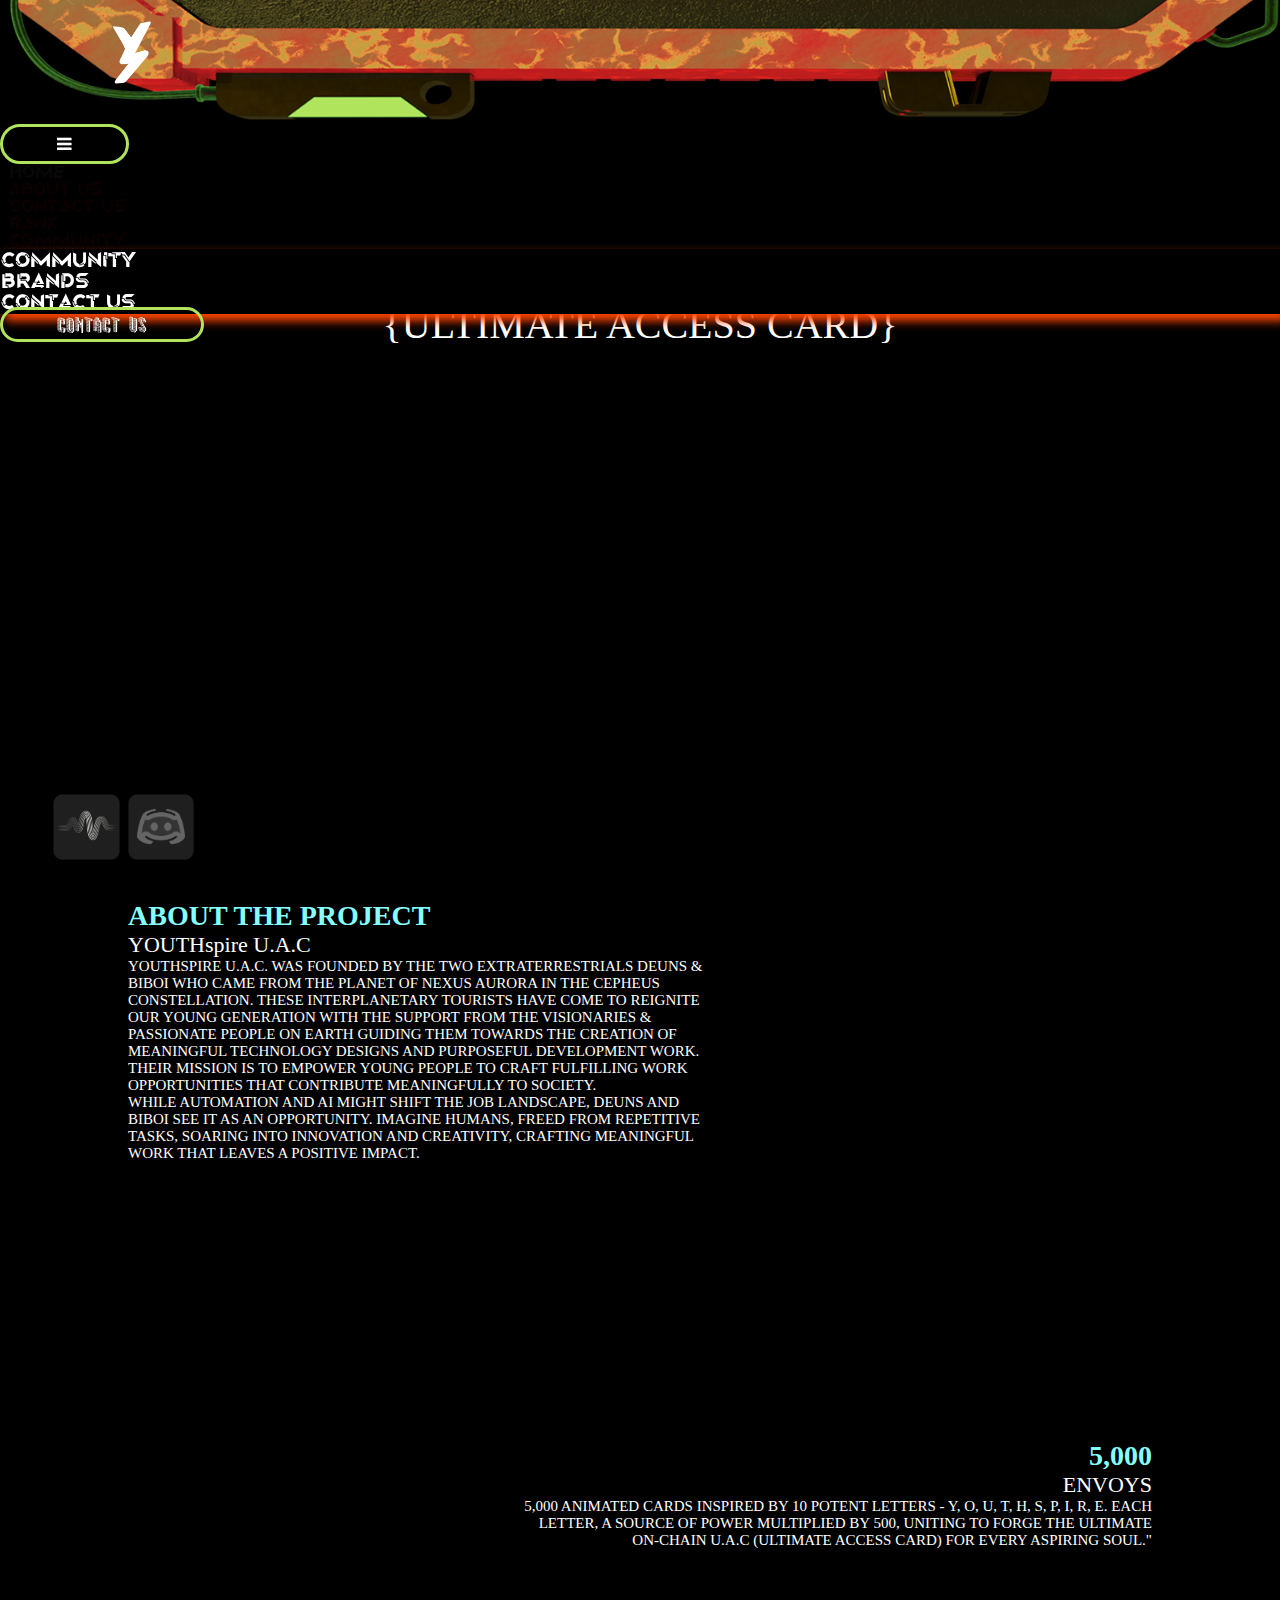
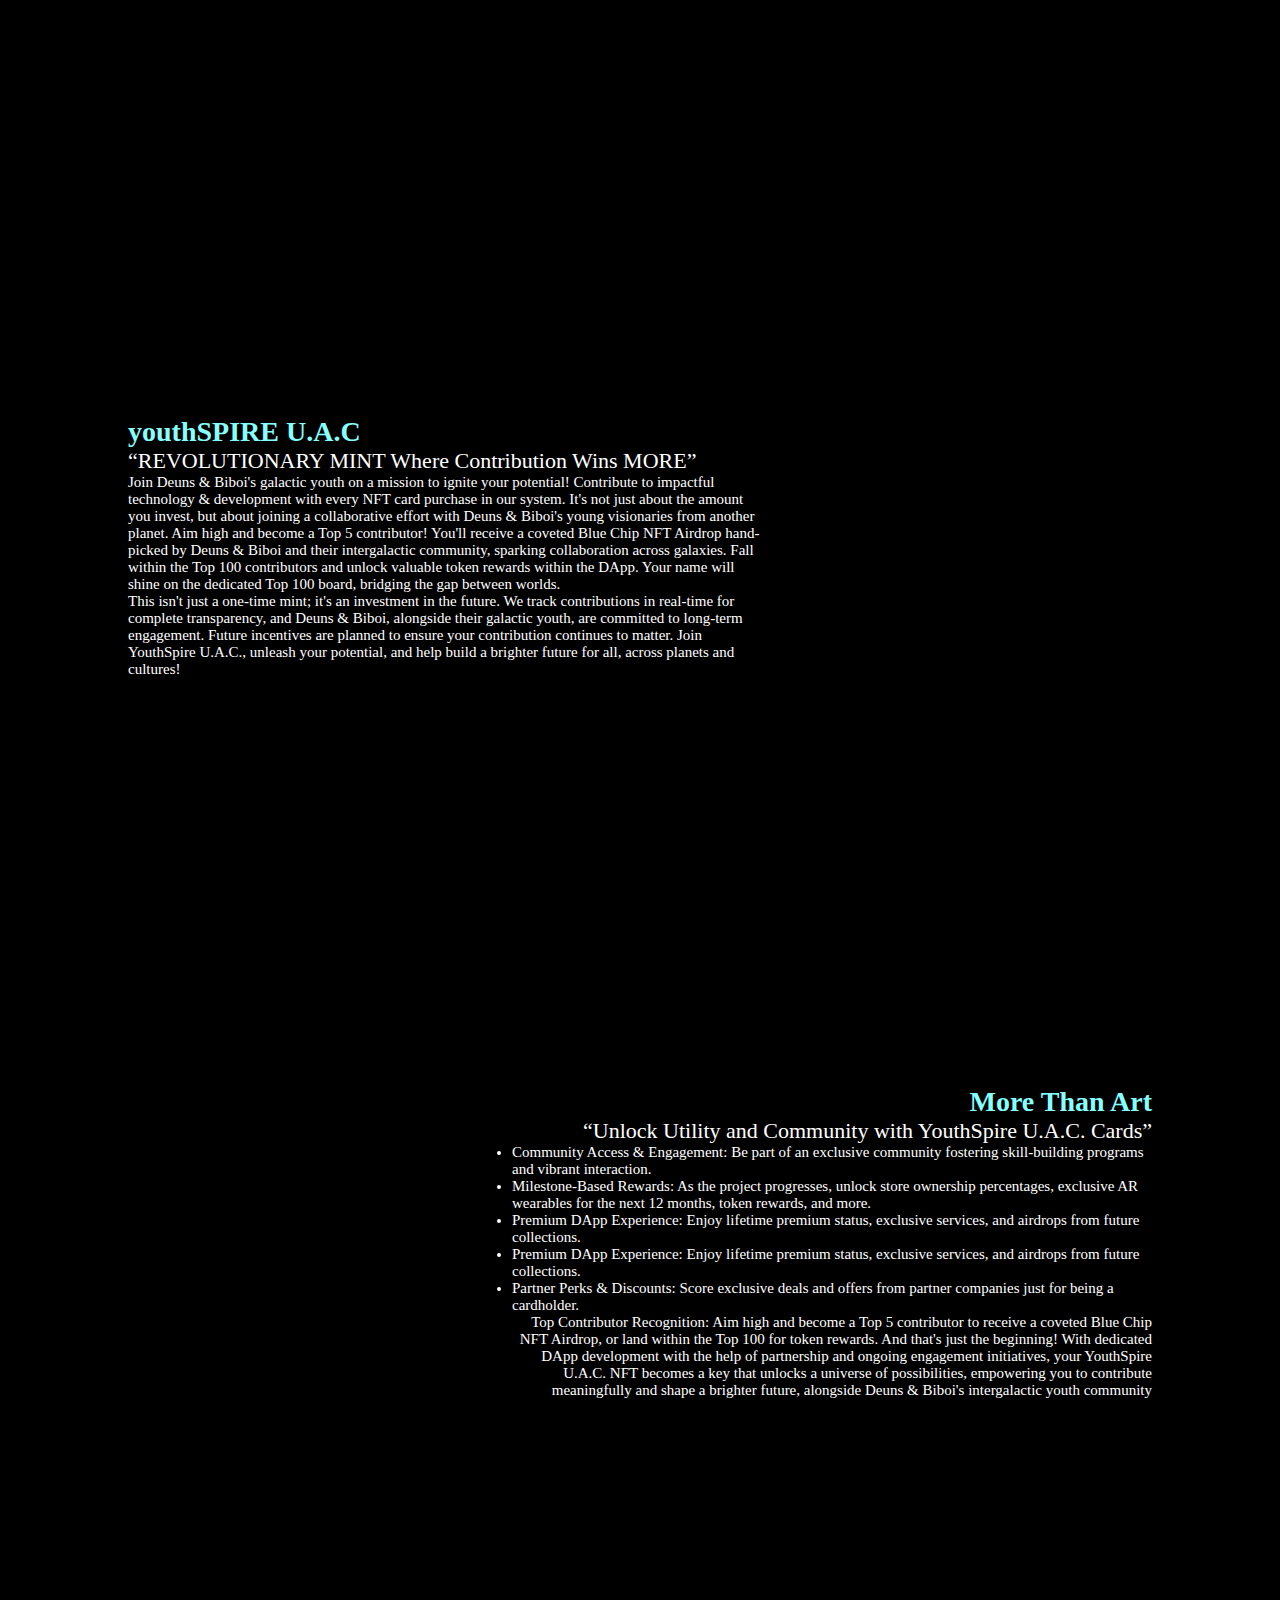
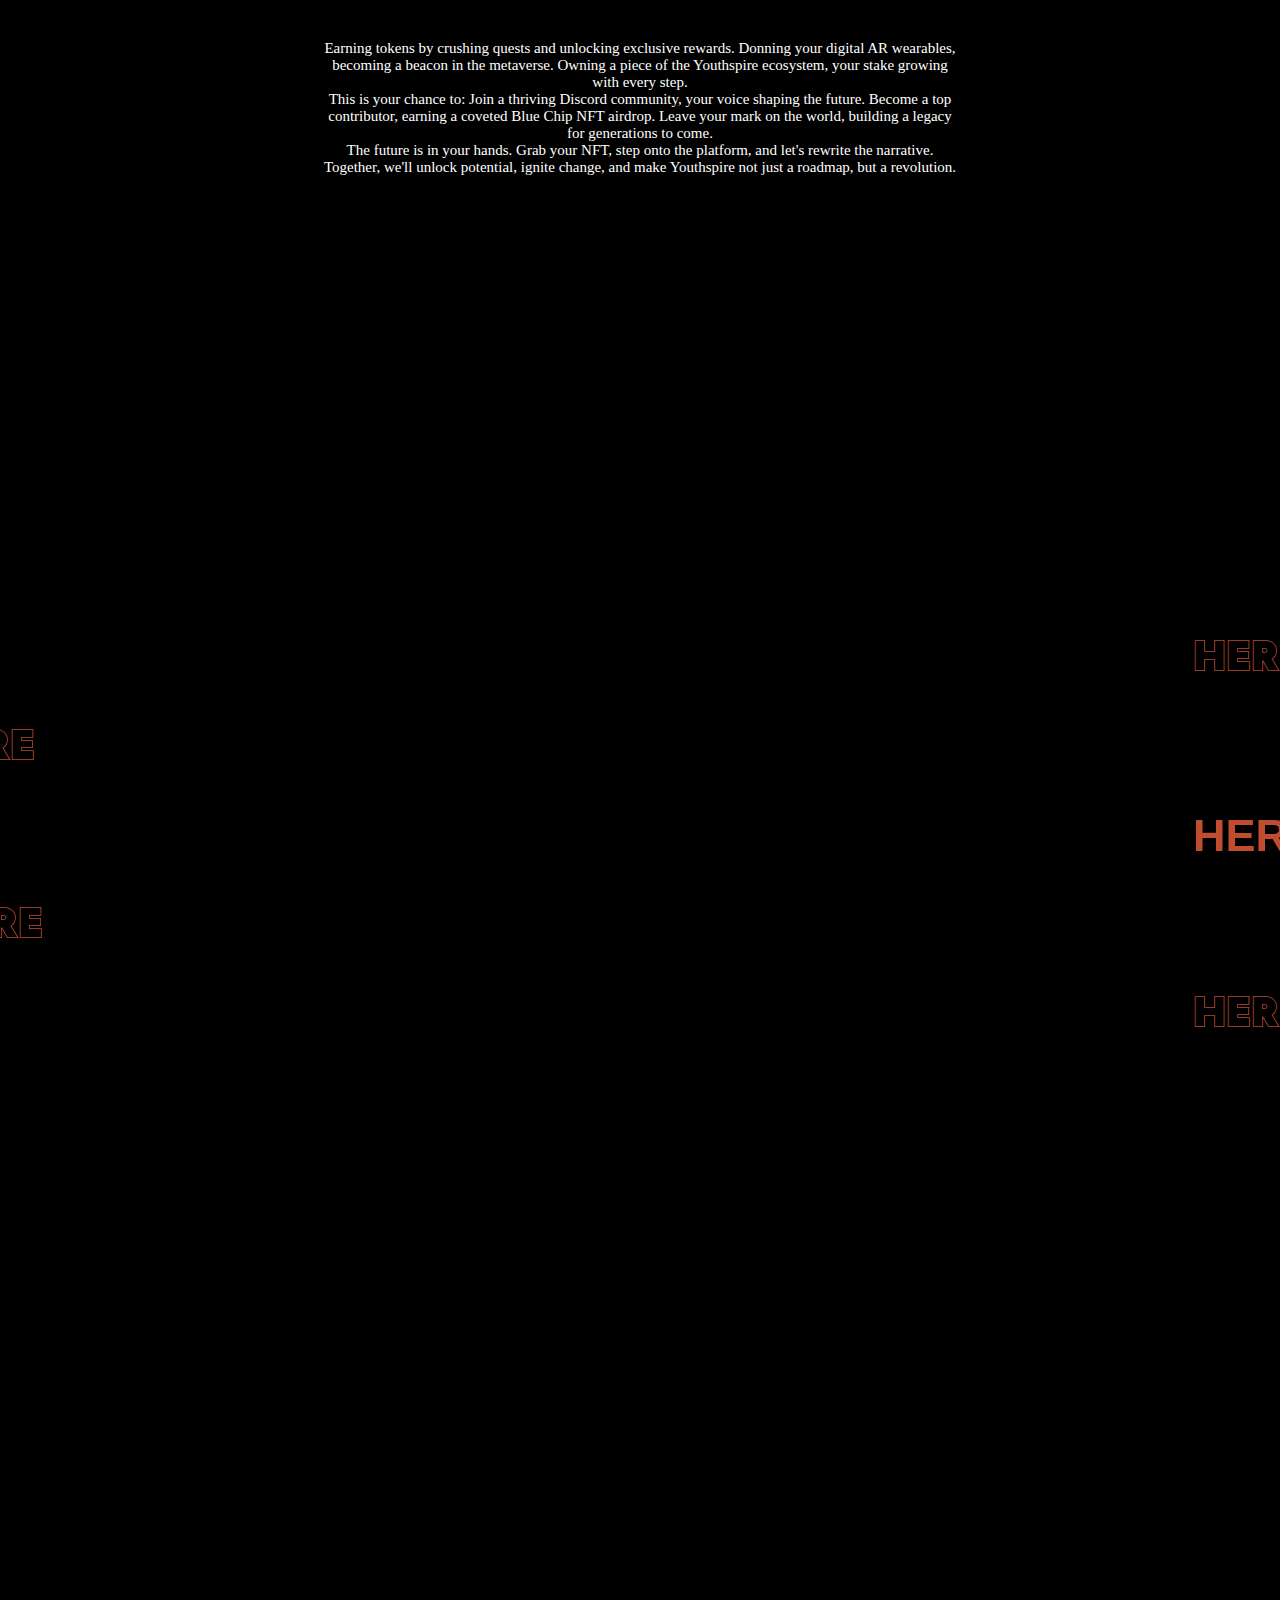
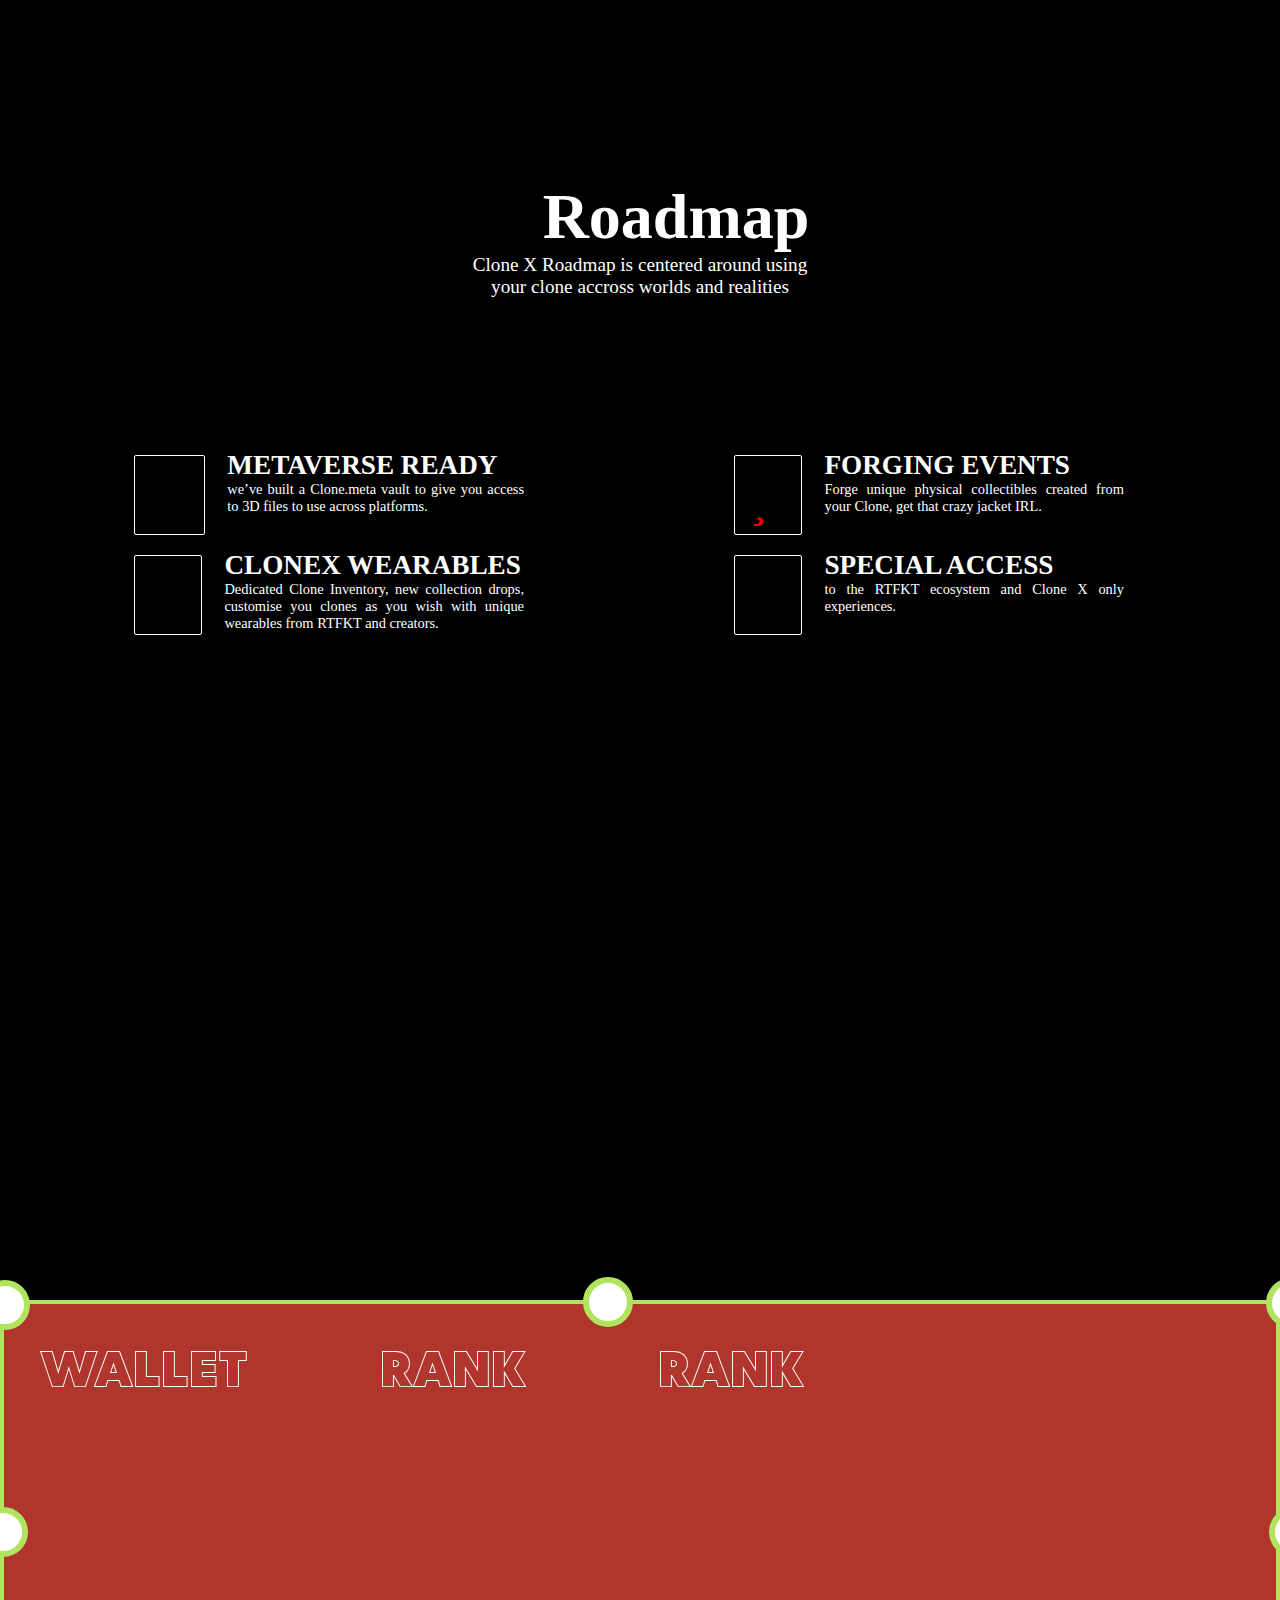
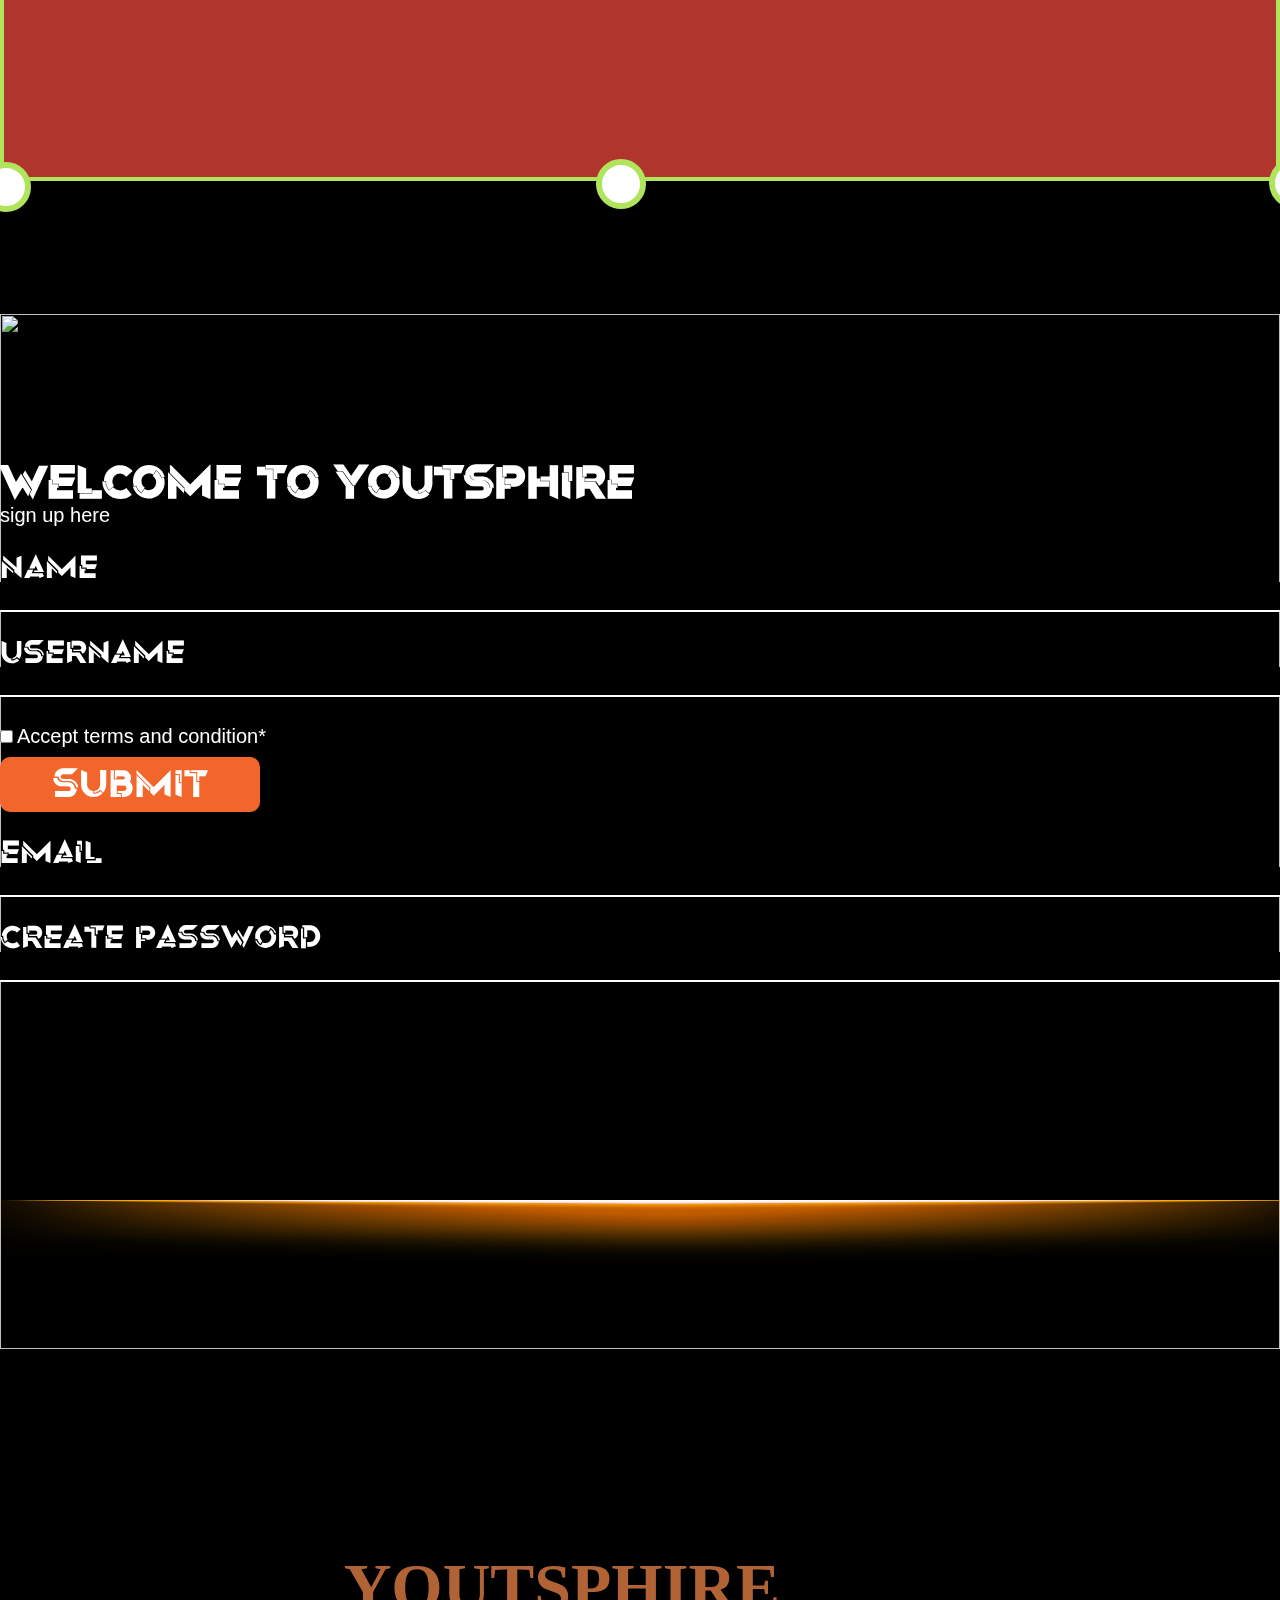
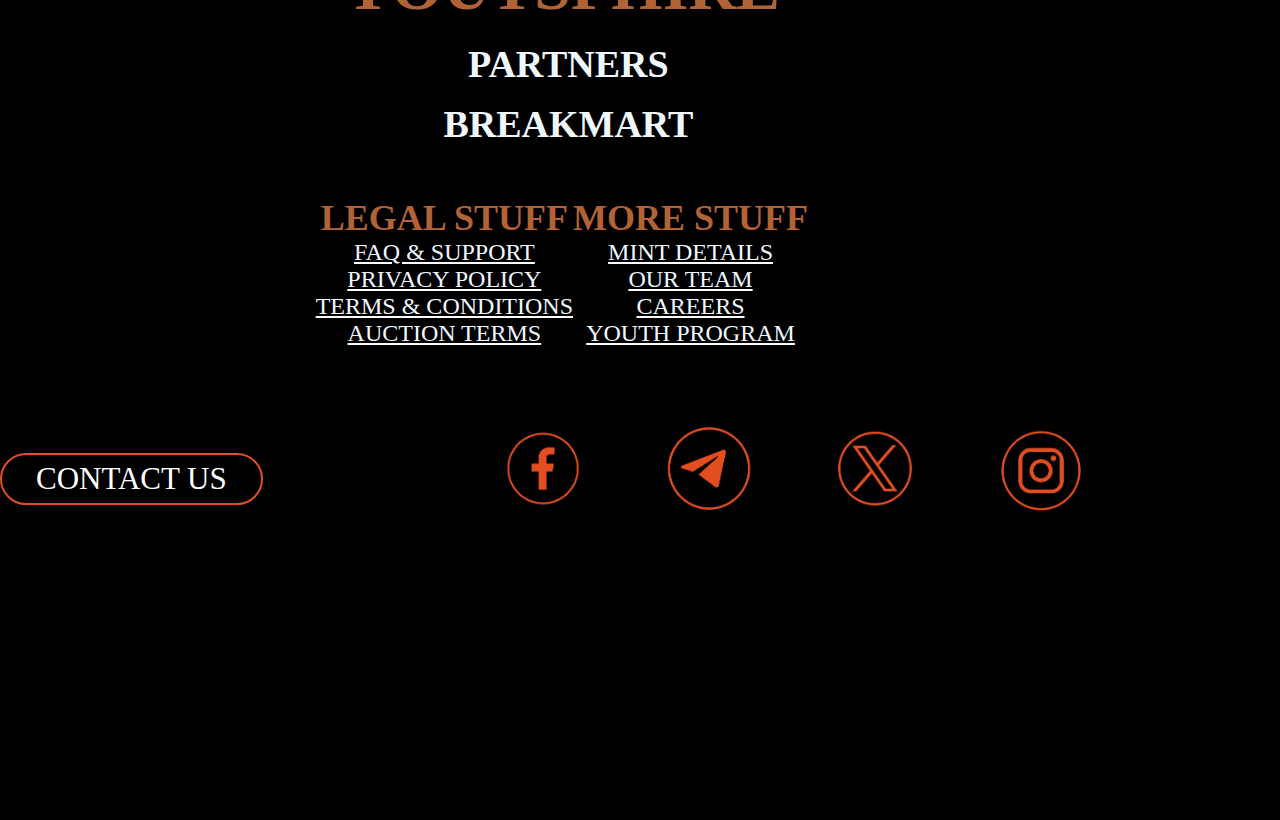
==== frontend/index.html @ 1b3f0ec8 "solve error in js and add img" ====
<!DOCTYPE html>
<html lang="en">
  <head>
    <meta charset="UTF-8" />
    <meta name="viewport" content="width=device-width, initial-scale=1.0" />
    <link href="https://unpkg.com/aos@2.3.1/dist/aos.css" rel="stylesheet" />
    <link
      rel="stylesheet"
      href="https://cdnjs.cloudflare.com/ajax/libs/font-awesome/4.7.0/css/font-awesome.min.css"
    />
    <link
      href="https://cdn.jsdelivr.net/npm/bootstrap@5.1.3/dist/css/bootstrap.min.css"
      rel="stylesheet"
      integrity="sha384-1BmE4kWBq78iYhFldvKuhfTAU6auU8tT94WrHftjDbrCEXSU1oBoqyl2QvZ6jIW3"
      crossorigin="anonymous"
    />
    <link rel="stylesheet" href="css/style.css" />
    <link rel="stylesheet" href="css/responsive.css" />
    <link rel="stylesheet" href="font/Blanka-Regular.otf" />
    <link rel="stylesheet" href="font/blox.ttf" />
    <link
      rel="stylesheet"
      href="https://cdn.jsdelivr.net/npm/locomotive-scroll@3.5.4/dist/locomotive-scroll.css"
    />
    <script src="https://unpkg.com/gsap@3.9.2/dist/gsap.min.js"></script>
    <link rel="shortcut icon" href="images/icon.png" type="image/png" />
    <title>YOUTHSPIRE</title>

    <!-- pawan's edit -->
    <link
      rel="stylesheet"
      href="https://cdnjs.cloudflare.com/ajax/libs/font-awesome/6.5.1/css/all.min.css"
      integrity="sha512-DTOQO9RWCH3ppGqcWaEA1BIZOC6xxalwEsw9c2QQeAIftl+Vegovlnee1c9QX4TctnWMn13TZye+giMm8e2LwA=="
      crossorigin="anonymous"
      referrerpolicy="no-referrer"
    />
  </head>

  <body>
    <div class="mint-now-container">
      <div id="text4">
        <button class="mint-now">MINT NOW</button>
      </div>
    </div>

    <div class="svg-icons">
      <img src="images/a.png" alt="sound" />
      <img  src="images/b.png" alt="discord" />
    </div>

    <header id="header">
      <div class="header-main">
        <img src="images/image-bg.png" alt="" />
      </div>
      <div class="header-main-1" data-aos="fade-up">
        <div class="container-fluid">
          <div class="row">
            <div class="col-xxl-3 col-xl-3 col-md-2 col-sm-6 col-6">
              <div class="logo">
                <a href="#"><img src="images/logo.1.png" alt="" /></a>
              </div>
            </div>
            <div class="col-xxl-9 col-xl-9 col-md-10 col-sm-6 col-6">
              <nav
                class="navbar navbar-expand-lg navbar-dark"
                aria-label="Ninth navbar example"
              >
                <button
                  class="navbar-toggler ravn"
                  type="button"
                  data-bs-toggle="collapse"
                  data-bs-target="#navbarsExample07XL"
                  aria-controls="navbarsExample07XL"
                  aria-expanded="false"
                  aria-label="Toggle navigation"
                >
                  <span class="navbar-toggler-icon"
                    ><i class="fa fa-bars" aria-hidden="true"></i
                  ></span>
                </button>
                <div class="collapse navbar-collapse" id="navbarsExample07XL">
                  <ul class="navbar-nav mb-2 mb-lg-0">
                    <li class="nav-item">
                      <a class="nav-link active" href="#header">HOME</a>
                    </li>
                    <li class="nav-item">
                      <a class="nav-link" style="transition: 1.5s" href="#page4"
                        >ABOUT US</a
                      >
                    </li>
                    <li class="nav-item">
                      <a class="nav-link" style="transition: 3.5s" href="#page8"
                        >CONTACT US</a
                      >
                    </li>
                    <li class="nav-item">
                      <a class="nav-link" href="#page7">RANK</a>
                    </li>
                    <li class="nav-item dropdown">
                      <a
                        class="nav-link dropdown-toggle"
                        href="#"
                        id="dropdown07XL"
                        data-bs-toggle="dropdown"
                        aria-expanded="false"
                        >COMMUNITY</a
                      >
                      <ul class="dropdown-menu" aria-labelledby="dropdown07XL">
                        <li>
                          <a class="dropdown-item" href="#header">COMMUNITY</a>
                        </li>
                        <li><a class="dropdown-item" href="#">BRANDS</a></li>
                        <li>
                          <a class="dropdown-item" href="#">CONTACT US</a>
                        </li>
                      </ul>
                    </li>
                  </ul>
                  <button class="right">CONTACT US</button>
                </div>
              </nav>
            </div>
          </div>
        </div>
      </div>
    </header>
    <div id="main">
      <div id="page">
        <div class="main-heading">
          <img class="Y" src="images/title/6-removebg-preview.png" />
          <img src="images/title/7-removebg-preview.png" />
          <img src="images/title/8-removebg-preview.png" />
          <img src="images/title/9-removebg-preview.png" />
          <img src="images/title/10-removebg-preview.png" />
          <img src="images/title/11-removebg-preview.png" />
          <img src="images/title/12-removebg-preview.png" />
          <img src="images/title/13-removebg-preview.png" />
          <img src="images/title/14-removebg-preview.png" />
          <img src="images/title/15-removebg-preview.png" />
        </div>

        <div class="sub-heading">{ULTIMATE ACCESS CARD}</div>
        <div id="loop">
          <h1>
            <b>CYBER</b>FICTION IS THE <b><i>REAL</i></b> <span>STORY</span> IN
            THE <span><i>METAVERSE.</i></span>
          </h1>
          <h1>
            <b>CYBER</b>FICTION IS THE <b><i>REAL</i></b> <span>STORY</span> IN
            THE <span><i>METAVERSE.</i></span>
          </h1>
          <h1>
            <b>CYBER</b>FICTION IS THE <b><i>REAL</i></b> <span>STORY</span> IN
            THE <span><i>METAVERSE.</i></span>
          </h1>
        </div>

        <canvas id="canvas"></canvas>

        <!-- <div id="page4"> -->

        <!-- </div> -->
      </div>
      <div id="page1">
        <div id="right-text">
          <div class="heading">ABOUT THE PROJECT</div>
          <div class="sub">YOUTHspire U.A.C</div>
          <div class="para">
            YOUTHSPIRE U.A.C. WAS FOUNDED BY THE TWO EXTRATERRESTRIALS DEUNS &
            BIBOI WHO CAME FROM THE PLANET OF NEXUS AURORA IN THE CEPHEUS
            CONSTELLATION. THESE INTERPLANETARY TOURISTS HAVE COME TO REIGNITE
            OUR YOUNG GENERATION WITH THE SUPPORT FROM THE VISIONARIES &
            PASSIONATE PEOPLE ON EARTH GUIDING THEM TOWARDS THE CREATION OF
            MEANINGFUL TECHNOLOGY DESIGNS AND PURPOSEFUL DEVELOPMENT WORK. THEIR
            MISSION IS TO EMPOWER YOUNG PEOPLE TO CRAFT FULFILLING WORK
            OPPORTUNITIES THAT CONTRIBUTE MEANINGFULLY TO SOCIETY.
          </div>
          <div class="para">
            WHILE AUTOMATION AND AI MIGHT SHIFT THE JOB LANDSCAPE, DEUNS AND
            BIBOI SEE IT AS AN OPPORTUNITY. IMAGINE HUMANS, FREED FROM
            REPETITIVE TASKS, SOARING INTO INNOVATION AND CREATIVITY, CRAFTING
            MEANINGFUL WORK THAT LEAVES A POSITIVE IMPACT.
          </div>
        </div>
        <div id="left-text">
          <div class="heading">5,000</div>
          <div class="sub">ENVOYS</div>
          <div class="para">
            5,000 ANIMATED CARDS INSPIRED BY 10 POTENT LETTERS - Y, O, U, T, H,
            S, P, I, R, E. EACH LETTER, A SOURCE OF POWER MULTIPLIED BY 500,
            UNITING TO FORGE THE ULTIMATE ON-CHAIN U.A.C (ULTIMATE ACCESS CARD)
            FOR EVERY ASPIRING SOUL."
          </div>
        </div>
      </div>

      <div id="page2">
        <div id="text1">
          <div class="heading">youthSPIRE U.A.C</div>
          <div class="sub">
            “REVOLUTIONARY MINT Where Contribution Wins MORE”
          </div>
          <div class="para">
            Join Deuns & Biboi's galactic youth on a mission to ignite your
            potential! Contribute to impactful technology & development with
            every NFT card purchase in our system. It's not just about the
            amount you invest, but about joining a collaborative effort with
            Deuns & Biboi's young visionaries from another planet. Aim high and
            become a Top 5 contributor! You'll receive a coveted Blue Chip NFT
            Airdrop hand-picked by Deuns & Biboi and their intergalactic
            community, sparking collaboration across galaxies. Fall within the
            Top 100 contributors and unlock valuable token rewards within the
            DApp. Your name will shine on the dedicated Top 100 board, bridging
            the gap between worlds.
          </div>
          <div class="para">
            This isn't just a one-time mint; it's an investment in the future.
            We track contributions in real-time for complete transparency, and
            Deuns & Biboi, alongside their galactic youth, are committed to
            long-term engagement. Future incentives are planned to ensure your
            contribution continues to matter. Join YouthSpire U.A.C., unleash
            your potential, and help build a brighter future for all, across
            planets and cultures!
          </div>
        </div>
        <div id="text2">
          <div class="heading">More Than Art</div>
          <div class="sub">
            “Unlock Utility and Community with YouthSpire U.A.C. Cards”
          </div>
          <div class="para">
            <ul>
              <li>
                Community Access & Engagement: Be part of an exclusive community
                fostering skill-building programs and vibrant interaction.
              </li>
              <li>
                Milestone-Based Rewards: As the project progresses, unlock store
                ownership percentages, exclusive AR wearables for the next 12
                months, token rewards, and more.
              </li>
              <li>
                Premium DApp Experience: Enjoy lifetime premium status,
                exclusive services, and airdrops from future collections.
              </li>
              <li>
                Premium DApp Experience: Enjoy lifetime premium status,
                exclusive services, and airdrops from future collections.
              </li>
              <li>
                Partner Perks & Discounts: Score exclusive deals and offers from
                partner companies just for being a cardholder.
              </li>
            </ul>
            Top Contributor Recognition: Aim high and become a Top 5 contributor
            to receive a coveted Blue Chip NFT Airdrop, or land within the Top
            100 for token rewards. And that's just the beginning! With dedicated
            DApp development with the help of partnership and ongoing engagement
            initiatives, your YouthSpire U.A.C. NFT becomes a key that unlocks a
            universe of possibilities, empowering you to contribute meaningfully
            and shape a brighter future, alongside Deuns & Biboi's intergalactic
            youth community
          </div>
        </div>
      </div>

      <div id="page3">
        <div id="text3">
          <div class="para">
            Earning tokens by crushing quests and unlocking exclusive rewards.
            Donning your digital AR wearables, becoming a beacon in the
            metaverse. Owning a piece of the Youthspire ecosystem, your stake
            growing with every step.
          </div>
          <div class="para">
            This is your chance to: Join a thriving Discord community, your
            voice shaping the future. Become a top contributor, earning a
            coveted Blue Chip NFT airdrop. Leave your mark on the world,
            building a legacy for generations to come.
          </div>
          <div class="para">
            The future is in your hands. Grab your NFT, step onto the platform,
            and let's rewrite the narrative. Together, we'll unlock potential,
            ignite change, and make Youthspire not just a roadmap, but a
            revolution.
          </div>
        </div>
      </div>

      <!-- <div id="page4">
        
    </div> -->
      <div id="page5">
        <div class="text6">
          <section id="rank">
            <marquee behavior="" direction="left"
              >HERE TO INSPIRE HERE TO INSPIRE HERE TO INSPIRE HERE TO
              INSPIREHERE TO INSPIRE HERE TO INSPIREHERE TO INSPIRE HERE TO
              INSPIRE</marquee
            >
            <marquee behavior="" direction="right"
              >HERE TO INSPIRE HERE TOHERE TO INSPIRE HERE TO INSPIREHERE TO
              INSPIRE HERE TO INSPIRE</marquee
            >
            <marquee behavior="" direction="left" class="new"
              >HERE TO INSPIRE HERE TO INSPIRE HERE TO INSPIRE HERE TO
              INSPIREHERE TO INSPIRE HERE TO INSPIREHERE TO INSPIRE HERE TO
              INSPIRE</marquee
            >
            <marquee behavior="" direction="right"
              >HERE TO INSPIREHERE TO INSPIRE HERE TO INSPIREHERE TO INSPIRE
              HERE TO INSPIRE</marquee
            >
            <marquee behavior="" direction="left"
              >HERE TO INSPIRE HERE TO INSPIRE HERE TO INSPIRE HERE TO
              INSPIREHERE TO INSPIRE HERE TO INSPIREHERE TO INSPIRE HERE TO
              INSPIRE</marquee
            >
          </section>
        </div>
      </div>
      <div id="page4">
        <!-- pawan edit's -->

        <div id="journey">
          <div class="single-element">
            <div class="Roadmap">
              <div class="top-heading">
                <i
                  class="fa-solid fa-slash fa-rotate-270 fa-2xs"
                  style="color: #e60000"
                ></i>
                <h1>Roadmap</h1>
              </div>
              <p>
                Clone X Roadmap is centered around using your clone accross
                worlds and realities
              </p>
            </div>
          </div>
          <div class="multiple-element">
            <div class="first-2">
              <div class="Metaverse">
                <i class="fa-regular fa-globe" style="color: #e20808"></i>
                <div class="title">
                  <h1>METAVERSE READY</h1>

                  <p>
                    we’ve built a Clone.meta vault to give you access to 3D
                    files to use across platforms.
                  </p>
                </div>
              </div>

              <div class="Events">
                <i class="fa-regular fa-star" style="color: #f00000"></i>
                <div class="title">
                  <h1>FORGING EVENTS</h1>
                  <p>
                    Forge unique physical collectibles created from your Clone,
                    get that crazy jacket IRL.
                  </p>
                </div>
              </div>
            </div>

            <div class="last-2">
              <div class="Clone">
                <i class="fa-light fa-shirt" style="color: #ff0000"></i>
                <div class="title">
                  <h1>CLONEX WEARABLES</h1>

                  <p>
                    Dedicated Clone Inventory, new collection drops, customise
                    you clones as you wish with unique wearables from RTFKT and
                    creators.
                  </p>
                </div>
              </div>

              <div class="Access">
                <i class="fa-sharp fa-solid fa-y" style="color: #ff0000"></i>
                <div class="title">
                  <h1>SPECIAL ACCESS</h1>
                  <p>to the RTFKT ecosystem and Clone X only experiences.</p>
                </div>
              </div>
            </div>
          </div>
        </div>
      </div>

      <div id="page6">
        <div class="text7">
          <section id="Community">
            <div class="community-main">
              <div class="container">
                <div class="row">
                  <div class="col-xxl-12">
                    <div class="com-2">
                      <h2>WALLET</h2>
                      <h3>RANK</h3>
                      <h3>RANK</h3>
                    </div>
                    <div class="cir">
                      <div class="cir-1"></div>
                      <div class="cir-1"></div>
                      <div class="cir-1"></div>
                      <div class="cir-1"></div>
                      <div class="cir-1"></div>
                      <div class="cir-1"></div>
                      <div class="cir-1"></div>
                      <div class="cir-1"></div>
                    </div>
                  </div>
                </div>
              </div>
            </div>
            <div class="circle-bg">
              <img src="images/circle.png" alt="" />
              <img src="images/circle.png" alt="" />
            </div>
          </section>
        </div>
      </div>
      <div id="page7">
        <div class="youf">
          <div class="form">
            <div class="form-hills">
              <img src="images/full bg.PNG" alt="" />
            </div>
            <div class="form-main">
              <div class="container">
                <div class="row">
                  <div class="col-xxl-4 col-xl-6">
                    <div class="form-main-text">
                      <h2>WELCOME TO YOUTSPHIRE</h2>
                      <p>sign up here</p>
                    </div>
                  </div>
                  <div class="col-xxl-4 col-xl-6">
                    <div class="form-one">
                      <div class="form-group">
                        <label for="name">NAME</label>
                        <input
                          type="text"
                          class="form-control"
                          aria-label="First name"
                        />
                      </div>
                    </div>
                    <div class="form-one">
                      <div class="form-group">
                        <label for="inputEmail4">USERNAME</label>
                        <input
                          type="USERNAME"
                          class="form-control"
                          id="inputEmail4"
                          placeholder=""
                        />
                      </div>
                    </div>
                    <div class="form-one submit-desktop">
                      <div class="form-group">
                        <input
                          class="form-check-input"
                          type="checkbox"
                          id="FieldsetCheck"
                        />
                        <label
                          class="form-check-label"
                          for="disabledFieldsetCheck"
                        >
                          Accept terms and condition*
                        </label>
                      </div>
                      <button type="submit" class="btn btn-primary">
                        Submit
                      </button>
                    </div>
                  </div>
                  <div class="col-xxl-4 col-xl-6 col-lg-6 col-md-6 col-sm-6">
                    <div class="form-one">
                      <div class="form-group">
                        <label for="inputEmail4">EMAIL</label>
                        <input
                          type="INTEREST"
                          class="form-control"
                          id="inputEmail4"
                          placeholder=""
                        />
                      </div>
                    </div>
                    <div class="form-one">
                      <div class="form-group">
                        <label for="inputEmail4">CREATE PASSWORD</label>
                        <input
                          type="SKILLS"
                          class="form-control"
                          id="PASSWORD"
                          placeholder=""
                        />
                      </div>
                    </div>
                    <div class="form-one tift">
                      <div class="form-group">
                        <input
                          class="form-check-input"
                          type="checkbox"
                          id="FieldsetCheck"
                        />
                        <label
                          class="form-check-label"
                          for="disabledFieldsetCheck"
                        >
                          Accept terms and condition*
                        </label>
                      </div>
                      <button type="submit" class="btn btn-primary btn-phone">
                        Submit
                      </button>
                    </div>
                  </div>
                </div>
              </div>
            </div>
          </div>
        </div>
      </div>
      <div id="page8">
        <div class="footer-light">
          <img src="images/footer-88.png" alt="" />
        </div>
        <footer id="footer">
          <!-- <video id="vidio-background" playsinline autoplay muted loop>
            <source type="video/mp4" src="vidio/video.mp4" />
          </video> -->

          <div class="footer-main">
            <div class="container">
              <div class="footer-mat">
                <h2>YOUTSPHIRE</h2>
                <h3>PARTNERS</h3>
                <h3>BREAKMART</h3>
              </div>
              <div class="row">
                <div class="legal-stuff">
                  <div class="col-xxl-4">
                    <div class="menu">
                      <h2>LEGAL STUFF</h2>
                      <ul>
                        <li><a href="#"> FAQ & SUPPORT</a></li>
                        <li><a href="#">PRIVACY POLICY</a></li>
                        <li><a href="#">TERMS & CONDITIONS</a></li>
                        <li><a href="#">AUCTION TERMS</a></li>
                      </ul>
                    </div>
                  </div>
                  <div class="col-xxl-4">
                    <div class="menu">
                      <h2>MORE STUFF</h2>
                      <ul>
                        <li>MINT DETAILS</li>
                        <li>OUR TEAM</li>
                        <li>CAREERS</li>
                        <li>YOUTH PROGRAM</li>
                      </ul>
                    </div>
                  </div>
                </div>
                <div class="footer_icon-button">
                  <div class="col-xxl-6 col-md-6 col">
                    <div class="footer-button">
                      <button class="tt rever">CONTACT US</button>
                    </div>
                  </div>
                  <div class="col-xxl-6 col-md-6 col">
                    <div class="footer-icon">
                      <ul>
                        <li>
                          <a href="#"><img src="images/22.PNG" alt="" /></a>
                        </li>
                        <li>
                          <a href="#"><img src="images/23.PNG" alt="" /></a>
                        </li>
                        <li>
                          <a href="#"><img src="images/25.PNG" alt="" /></a>
                        </li>
                        <li>
                          <a href="#"><img src="images/24.PNG" alt="" /></a>
                        </li>
                      </ul>
                    </div>
                  </div>
                </div>
              </div>
            </div>
          </div>
        </footer>
      </div>
    </div>
    <!-- js-start/////////// -->
    <script
      src="https://cdn.jsdelivr.net/npm/@popperjs/core@2.10.2/dist/umd/popper.min.js"
      integrity="sha384-7+zCNj/IqJ95wo16oMtfsKbZ9ccEh31eOz1HGyDuCQ6wgnyJNSYdrPa03rtR1zdB"
      crossorigin="anonymous"
    ></script>
    <script
      src="https://cdn.jsdelivr.net/npm/bootstrap@5.1.3/dist/js/bootstrap.min.js"
      integrity="sha384-QJHtvGhmr9XOIpI6YVutG+2QOK9T+ZnN4kzFN1RtK3zEFEIsxhlmWl5/YESvpZ13"
      crossorigin="anonymous"
    ></script>
    <script src="https://unpkg.com/aos@2.3.1/dist/aos.js"></script>
    <!-- js-end////////////////// -->
    <script src="https://cdn.jsdelivr.net/npm/locomotive-scroll@3.5.4/dist/locomotive-scroll.js"></script>
    <script
      src="https://cdnjs.cloudflare.com/ajax/libs/gsap/3.11.5/gsap.min.js"
      integrity="sha512-cOH8ndwGgPo+K7pTvMrqYbmI8u8k6Sho3js0gOqVWTmQMlLIi6TbqGWRTpf1ga8ci9H3iPsvDLr4X7xwhC/+DQ=="
      crossorigin="anonymous"
      referrerpolicy="no-referrer"
    ></script>
    <script
      src="https://cdnjs.cloudflare.com/ajax/libs/gsap/3.11.5/ScrollTrigger.min.js"
      integrity="sha512-AMl4wfwAmDM1lsQvVBBRHYENn1FR8cfOTpt8QVbb/P55mYOdahHD4LmHM1W55pNe3j/3od8ELzPf/8eNkkjISQ=="
      crossorigin="anonymous"
      referrerpolicy="no-referrer"
    ></script>
    <script src="js/slick.js"></script>
    <script src="https://unpkg.com/aos@2.3.1/dist/aos.js"></script>
    <!-- aios////////////////////// -->
    <script>
      AOS.init();
    </script>

    <!-- aios-end///////////// -->
  </body>
</html>
---- frontend/css/style.css ----
@import url("https://fonts.googleapis.com/css2?family=Montserrat:ital,wght@1,100&display=swap");
/* @font-face{
    font-family: blanka;
    src: url(../font/Blanka-Regular.otf);
} */
/* html{
    scroll-behavior: smooth;
} */
@font-face {
  font-family: origin-tech;
  src: url(../font/Origin\ Tech\ Demo\ 400.otf);
}

@font-face {
  font-family: blok;
  src: url(../font/blox.ttf);
}
@font-face {
  font-family: sanchez;
  src: url(../font/Sanchez.ttf);
}
@font-face {
  font-family: sanchezi;
  src: url(../font/Sanchez-Italic.ttf);
}

@font-face {
  font-family: sans-serif;
  src: url(../font/MADEOkineSansPERSONALUSE-BlackOutline.otf);
}

body {
  position: absolute;
  padding: 0;
  margin: 0;
  height: 100vh;
  width: 100vw;
  /* overflow: hidden; */
  background-color: rgb(0, 0, 0);
}

.mint-now-container {
  position: absolute;
  bottom: 0px;
  left: 50%;
  transform: translateX(-50%);
  padding: 20px;
  z-index: 99999;
  opacity: 0;
  transition: opacity 0.5s ease;
}

* {
  padding: 0;
  margin: 0;
  list-style: none;
  box-sizing: border-box;
  text-decoration: none;
  outline: none;
  font-family: gilroy;
}

#header {
  width: 100%;
  display: inline-block;
  margin-top: -78px;
  position: fixed;
  z-index: 1;
}

.header-main {
  width: 100%;
  display: inline-block;
  position: relative;
}

.header-main img {
  width: 100%;
}

.header-main-1 {
  width: 100%;
  top: 73px;
  position: absolute;
  left: 0;
}

.header-main-1 .logo {
  width: auto;
}

/* .logo img {
    width: 191px;
    margin-left: 96px;
    margin-top: 9px;
} */

nav.navbar {
  margin-top: 29px;
}

.navbar-dark .navbar-nav .nav-link {
  color: rgb(12 1 1);
}

.navbar-dark .navbar-nav .active > .nav-link,
.navbar-dark .navbar-nav .nav-link.active,
.navbar-dark .navbar-nav .nav-link.show,
.navbar-dark .navbar-nav .show > .nav-link {
  color: #090707;
}

.navbar-expand-lg .navbar-nav .nav-link {
  font-family: origin-tech;
  font-weight: 500;
  padding: 8px 29px 8px 29px;
  font-size: 24px;
}

#about {
  width: 100%;
  padding: 177px 0;
  display: inline-block;
}

.scroll-bar p {
  overflow-y: scroll;
  font-size: 35px;
  font-family: "Blanka";
  height: 400px;
  line-height: 42px;
  font-weight: 300;
  color: floralwhite;
  font-family: "Montserrat", sans-serif;
}

.about-text h2 {
  font-size: 92px;
  text-align: center;
  text-shadow: 4px 5px #625858;
  color: white;
  font-family: "blanka";
  padding-bottom: 38px;
}

section#rank {
  width: 100%;
  display: inline-block;
  padding: 215px 0px 113px 0;
}

marquee.new {
  color: #c04d30;
  font-size: 89px;
  font-family: sans-serif;
  font-weight: 800;
  line-height: 85px;
}

marquee {
  color: #c04d30;
  font-size: 89px;
  font-family: OkineSans;
  font-weight: 400;
  line-height: 85px;
}

@font-face {
  font-family: OkineSans;
  src: url(../font/made-okine-sans-personal-use.black-outline.otf);
}

.navbar-dark .navbar-toggler-icon {
  background-image: url(..images/logo.png);
}

.dropdown-menu[data-bs-popper] {
  top: 100%;
  left: 35px;
  margin-top: -9px;
}
.dropdown-menu {
  color: #dadee2;
  font-family: origin-tech;
  background-color: #000000;
  box-shadow: 6px 6px 9px 1px orangered;
  border: 1px solid rgb(0 0 0);
}

a.dropdown-item {
  font-family: "origin-tech";
  font-size: 21px;
  color: white;
}

.header-nav {
  width: 100%;
  display: inline-block;
}

#main {
  position: relative;
  overflow: hidden;
}
#page {
  position: relative;
  top: 160px;
  height: 100vh;
  width: 100vw;
  /* z-index: -99; */
}
#page1 {
  position: relative;
  height: 100vh;
  width: 100vw;
  /* z-index: 1; */
}
#page2 {
  position: relative;
  height: 120vh;
  width: 100vw;
  /* z-index: 1; */
}
#page3 {
  position: relative;
  height: 80vh;
  width: 100vw;
  /* z-index: 1; */
}

#page4 {
  position: relative;
  height: 100vh;
  width: 100vw;
}

#page5 {
  position: relative;
  height: 100vh;
  width: 100vw;
}
#page6 {
  position: relative;
  height: 100vh;
  width: 100vw;
}
#page7 {
  position: relative;
  height: 100vh;
  width: 100vw;
}

#page8 {
  position: relative;
  height: 100vh;
  width: 100vw;
}

canvas {
  position: absolute;
  z-index: -10;
  /* max-width: 50vw;
    max-height: 50vh; */
  bottom: 10px;
}

section#Community {
  width: 100%;
  padding: 300px 0 50px 0;
  display: inline-block;
}
.community-main {
  position: relative;
  width: 100%;
  display: inline-block;
  top: 0px;
  left: 0;
}

.com-2 {
  width: 100%;
  display: flex;
  background-color: #fb4c3fb3;
  padding: 36px 0px 375px 0px;
  border: 4px solid #b1e45d;
  overflow-y: scroll;
}

.com-2:after {
  content: "";
  position: absolute;
}

.com-2 h2 {
  padding-left: 36px;
  font-size: 52px;
  color: #ffffff;
  font-family: OkineSans;
  font-weight: 400;
}

.com-2 h3 {
  padding-left: 132px;
  font-size: 52px;
  color: #ffffff;
  font-family: OkineSans;
  font-weight: 400;
}

.cir {
  position: absolute;
  top: 0;
}

.cir-1 {
  background-color: white;
  width: 50px;
  height: 50px;
  border-radius: 50%;
  border: 6px solid #b1e45d;
}

.cir-1:nth-child(1) {
  top: -20px;
  left: -20px;
  position: absolute;
}

.cir-1:nth-child(2) {
  top: 207px;
  left: -22px;
  position: absolute;
}

.cir-1:nth-child(3) {
  top: 462px;
  left: -19px;
  position: absolute;
}
.cir-1:nth-child(4) {
  top: -23px;
  left: 583px;
  position: absolute;
}
.cir-1:nth-child(5) {
  left: 596px;
  position: absolute;
  top: 459px;
}
.cir-1:nth-child(6) {
  top: -22px;
  left: 1266px;
  position: absolute;
}
.cir-1:nth-child(7) {
  top: 207px;
  left: 1269px;
  position: absolute;
}
.cir-1:nth-child(8) {
  top: 458px;
  left: 1269px;
  position: absolute;
}

div.form {
  width: 100%;
  height: 895px;
  /* overflow: hidden; */
}

footer#footer {
  z-index: -1;
  width: 100%;
  display: inline-block;
  padding-top: 200px;
  position: relative;
}

.form-hills img {
  width: 100%;
  height: 1073px;
}
.footer-main {
  width: 100%;
  position: absolute;
  display: inline-block;
  top: 219px;
  left: 0;
}
.footer-mat {
  width: 100%;
  padding-bottom: 35px;
  display: inline-block;
}

.footer-mat h2 {
  font-size: 66px;
  font-family: "blanka";
  color: #b16336;
  padding-bottom: 17px;
}

.footer-mat h3 {
  font-size: 38px;
  color: aliceblue;
  padding-bottom: 16px;
  padding-left: 13px;
  font-family: "blanka";
}

.menu {
  width: 100%;
  display: inline-block;
}

.menu h2 {
  font-size: 36px;
  color: #b16336;
}

.menu ul li a {
  color: aliceblue;
  font-size: 24px;
}

.menu ul li {
  color: aliceblue;
  font-size: 24px;
}

.menu ul {
  padding-left: 0;
}

.circle-bg {
  width: 100%;
  display: inline-block;
  position: relative;
  animation: move 2s infinite;
}

@keyframes move {
  0% {
    top: 0;
    left: 0;
  }

  50% {
    top: 15px;
    left: 0;
  }
  100% {
    top: 0;
    left: 0;
  }
}

.circle-bg img:nth-child(1) {
  top: -162px;
  left: 58px;
  position: absolute;
}
.circle-bg img:nth-child(2) {
  top: -520px;
  right: 66px;
  position: absolute;
}

.footer-icon ul {
  padding-left: 0;
  justify-content: end;
  display: flex;
}

.footer-icon {
  width: 100%;
  padding-top: 75px;
  display: inline-block;
}

.footer-button {
  width: 100%;
  padding-top: 75px;
  display: inline-block;
}

.footer-icon ul li a img {
  width: 166px;
}

button.tt {
  margin-top: 16px;
  font-size: 31px;
  padding: 6px 34px 6px 34px;
  background-color: black;
  color: white;
  border: 2px solid #e24e23;
  font-family: araal;
}

#mint {
  width: 100%;
  display: inline-block;
}

.mint-maain {
  width: 100%;
  display: inline-block;
}

.mint-maain button {
  width: 100px;
  height: 30px;
  background-color: red;
  color: white;
}

button:hover {
  color: white;
  transition: 1.4s;
  background-color: #ff000012;
}

div#page-7 {
  width: 100%;
  display: inline-block;
  padding: 93px 0;
}

.pin-spacer {
  padding: 0 !important;
}

div#text4 {
  width: 100%;
  text-align: center;
  display: inline-block;
  top: 182px;
  left: 43%;
}

button.mint-now {
  margin-right: auto;
  width: 346px;
  border: 2px solid white;
  font-size: 31px;
  height: 62px;
  font-family: auto;
  color: white;
  background-color: black;
  z-index: 100;
  /* margin-top: 190px; */
}

button.mint-now:hover {
  color: white;
  transition: 1.4s;
  background-color: #ff000012;
}

button.tt.rever:hover {
  background-color: #ffbe48a1;
  transition: 1.5s;
  color: white;
}

#loop {
  display: flex;
  position: absolute;
  top: 33%;
  height: 10%;
  width: 100%;
  font-size: 170px;
  white-space: nowrap;
  font-family: gilroy;
  z-index: -100;
  /* color: white; */
  /* z-index: 100; */
}

#loop > h1 {
  font-weight: 400;
  animation-name: anim;
  animation-duration: 15s;
  animation-timing-function: linear;
  animation-iteration-count: infinite;
}
#loop > h1 > span {
  -webkit-text-stroke: 1.2px #f1f6f6;
  color: transparent;
  font-weight: 500;
}

@keyframes anim {
  0% {
    transform: translateX(0%);
  }
  100% {
    transform: translateX(-100%);
  }
}

#page > h3 {
  position: absolute;
  top: 55%;
  font-size: 26px;
  font-family: gilroy;
  font-weight: 400;
  color: #7c7c7c;
  left: 6%;
  z-index: 100;
  max-width: 564px;
}
#page > h4 {
  position: absolute;
  top: 81%;
  left: 16%;
  z-index: 100;
  font-family: gilroy;
  font-weight: 500;
  color: white;
}

.content-page {
  height: 100vh;
  width: 100vw;
}
.heading {
  color: #86ffff;
  font-size: 28px;
  font-weight: 600;
}

.sub {
  color: white;
  font-size: 22px;
}

.para {
  color: white;
  font-family: sanchez;
  font-size: 15px;
}

#page1 > #right-text {
  position: absolute;
  top: 0%;
  width: 45%;
  left: 10%;
}
#page1 > #right-text > h3 {
  font-weight: 400;
  color: #ffffff;
}
#page1 > #right-text > h4 {
  font-weight: 400;
  color: #ffffff;
}
#page1 > #right-text > h5 {
  font-size: 16px;
  font-weight: 400;
  text-align: justify;
  color: #ffffff;
  background: #0000004a;
}

#page1 > #left-text {
  position: absolute;
  width: 50%;
  top: 60%;
  right: 10%;
  text-align: end;
}
#page1 > #left-text > h1 {
  color: #86ffff;
  font-size: 42px;
  line-height: 47px;
}
#page1 > #left-text > h3 {
  color: white;
  font-weight: 400;
  font-size: 22px;
}
#page2 > #text1 {
  position: absolute;
  width: 50%;
  top: 20%;
  left: 10%;
}
#page2 > #text1 > h6 {
  color: white;
  font-weight: 400;
}
#page2 > #text1 > h3 {
  color: white;
  font-weight: 400;
}
#page2 > #text1 > h1 {
  color: #86ffff;
  font-size: 45px;
  line-height: 54px;
}
#page2 > #text2 {
  position: absolute;
  width: 50%;
  top: 82%;
  right: 10%;
  text-align: end;
}

#page2 > #text2 ul > li {
  /* color: #b16336; */
  text-align: left;
  display: list-item;
  list-style-position: outside;
  list-style-type: disc;
}
#page2 > #text2 > p {
  color: #86ffff;
  font-weight: 400;
  font-size: 12px;
  padding-left: 200px;
  line-height: 23px;
}
#page3 > #text3 {
  width: 50%;
  position: absolute;
  top: 50%;
  right: 25%;
  text-align: center;
}
#page3 > #text3 > h3 {
  color: white;
  font-weight: 400;
  font-size: 22px;
}
#page3 > #text3 > h1 {
  font-size: 48px;
  color: #86ffff;
  line-height: 51px;
}

#page1 > #right-text > h1 {
  color: #86ffff;
  line-height: 56px;
  font-size: 50px;
}

.navbar {
  justify-content: end;
}

.ms-auto {
  margin-left: 180px !important;
}

/* form */

.form-hills img {
  position: absolute;
  width: 100%;
  height: 1168px;
  z-index: 1;
}

.form-hills {
  position: relative;
  width: 100%;
  display: inline-block;
  /* z-index: -1; */
}

section#form {
  width: 100%;
  position: relative;
  display: inline-block;
  z-index: 1;
  top: 92px;
}

.form-check-input {
  margin-top: 7px;
}

.form-check-input:focus {
  border-color: #86b7fe;
  outline: 0;
  box-shadow: 0 0 0 0.25rem #f2662c99;
}

/* //////////////////////////////////// */

.form-main {
  width: 100%;
  display: inline-block;
  top: 34px;
  position: absolute;
  padding: 102px 0;
  left: 0px;
  z-index: 100;
}

label {
  font-size: 32px;
  display: inline-block;
  color: white;
  font-family: "origin-tech";
}

.form-control {
  display: block;
  width: 100%;
  padding: 0.375rem 0.75rem;
  background-color: black;
  border-bottom: 2px solid white !important;
  border: none;
  border: 1px 0px 0px 0px solid white;
  appearance: none;
  border-radius: 0px;
}

.form-control:hover {
  background-color: black;
  border-bottom: 2px solid white !important;
  border: 1px solid black;
}

.form-control:focus {
  color: #212529;
  background-color: #000000;
  border-color: #000000;
  outline: 0;
  border-bottom: 2px solid white !important;
  box-shadow: 0 0 0 0.25rem rgba(0, 0, 0, 0.25);
}

.form-group {
  width: 100%;
  display: inline-block;
  padding-top: 26px;
}

label.form-check-label {
  font-size: 20px;
  font-family: sans-serif;
}
.form-check-input:checked {
  background-color: #000000;
  border-color: #ffffff;
}

button.btn.btn-primary {
  border: none;
  line-height: 51px;
  font-size: 40px;
  padding: 2px 52px;
  background-color: #f2662c;
  border-radius: 10px;
  font-family: "origin-tech";
  margin-top: 9px;
}

button.btn.btn-primary:focus {
  border: 0px solid #f2662c;
  box-shadow: 0 0 0 0.25rem #f2662c;
}

/* //////////////////////////// */
#vidio-background {
  position: absolute;
  width: 100%;
  top: 0;
}

.footer-light img {
  width: 100%;
  position: absolute;
  height: 200px;
}

.footer-light {
  width: 100%;
  position: relative;
  z-index: 1;
}

.form-main-text {
  padding-top: 26px;
  width: 100%;
  display: inline-block;
}

.form-main-text h2 {
  font-size: 46px;
  color: white;
  font-family: "origin-tech";
}

.form-main-text p {
  font-size: 20px;
  color: white;
  font-family: Arial, Helvetica, sans-serif;
}
/* /////////////////////////////////// */

/* #footer::after{
    content: "";
    background: url(../images/youth\ back.PNG);
    width: 100%;
    height: 200px;
    position: absolute;
    top: 0;
    left: 0;
} */
/* ///////////////imgpotant */
/* ::-webkit-scrollbar{
    width: 14px;
    border-radius: 10px;
    height: 20px;
    margin: 20px;
    border: 5px solid rgb(0, 0, 0);
}

::-webkit-scrollbar-thumb{
    
    border-radius: 10px;
} */

/* important/////////////////// */

/* .com::-webkit-scrollbar{
    width: 14px;
    border-radius: 10px;
    height: 20px;
    margin: 20px;
   
} */

/* .form-hills:after {
    content: '';
    top: 567px;
    left: -59px;
    background: url(../images/background-hills.png);
    height: 600px;
    width: 100%;
    position: absolute;
} */

.form-one.tift {
  display: none;
}

/* .pin-spacer {
    width: 500px !important;
    height: 800px !important;
} */

/* canvas{
    max-width: 1000px !important;
    width: 1000px !important;
    max-height: 600px !important;
    height: 600px !important;
 }
     */

.footer-main {
  display: flex;
  justify-items: center;
  margin-top: 5rem;
}

#footer {
  margin-top: 9rem;
}

.footer-main .footer-mat {
  display: flex;
  flex-direction: column;
  justify-content: center;
  align-items: center;
}

.footer-main .legal-stuff {
  display: flex;
  text-align: center;
  justify-content: center;
  align-items: center;
}

.legal-stuff ul {
  text-decoration: underline;
  color: white;
}

#page8 {
  margin-bottom: 20rem;
}

.footer_icon-button {
  display: flex;
  flex-direction: row;
  justify-content: center;
  align-items: center;
}

/* pawan's changes */

.header-main img {
  animation: slide-down 2s ease-out;
}

@keyframes slide-down {
  from {
    transform: translateY(-100%);
  }
  to {
    transform: translateY(0);
  }
}

li.nav-item {
  font-size: 21px;
  font-family: origin-tech;

  animation: fade 2s ease;
  animation-delay: 2sec;
  animation-duration: 3s;
  animation-iteration-count: 1;
}

.logo img {
  width: 60px;
  margin-left: 170px;
  margin-top: 15px;
  animation-delay: 2sec;
  animation: fade 2s ease-out;
  animation-duration: 3s;
  animation-iteration-count: 1;
}

button {
  font-size: 30px;
  font-family: blok;
  padding: 2px 29px;
  margin-right: 213px;
  background-color: transparent;
  margin-top: -2px;
  border-radius: 35px;
  color: white;
  border: 4px solid #b1e45d;
  animation-delay: 2sec;
  animation: fade 5s ease-out;
  animation-duration: 5s;
  animation-iteration-count: 1;
}

@keyframes fade {
  from {
    opacity: 0;
  }
  to {
    opacity: 1;
  }
}

.Roadmap h1 {
  font-size: 4rem;
  font-weight: 700;
}

.Roadmap p {
  font-size: 1.2rem;
  font-weight: 400;
  word-wrap: break-word;
}

.top-heading {
  width: 25rem;
  display: flex;
  flex-direction: row;
  row-gap: 0.2rem;
  justify-content: center;
  align-items: center;
}

.top-heading i {
  height: 4.5rem;
  width: 4.5rem;
  font-size: 3rem;
  position: relative;
  left: 1rem;
}

.multiple-element {
  margin-top: 2rem;
  width: 100%;
  display: flex;
  flex-direction: row;
  flex-wrap: wrap;
  justify-content: center;
  height: 500px;
  align-items: center;
}

.multiple-element i {
  border: 1px solid white;
  height: 5rem;
  width: 5rem;
  background-color: black;
  border-radius: 2px;
  padding: 1rem;
  position: relative;
  top: 0.3rem;
}

.first-2 {
  display: flex;
  width: 75rem;
  flex-direction: row;

  justify-content: space-between;
}

.Metaverse {
  display: flex;
  flex-direction: row;
  justify-content: start;
  align-items: start;
  text-align: justify;
  width: 23rem;
}

.Metaverse h1 {
  font-size: 1.7rem;
  font-weight: 900;
}

.Metaverse p {
  font-size: 0.9rem;
  font-weight: 400;
  word-wrap: break-word;
}

.Events {
  display: flex;
  flex-direction: row;
  justify-content: start;
  align-items: start;
  text-align: justify;

  width: 23rem;
}

.Events h1 {
  font-size: 1.7rem;
  font-weight: 900;
}

.Events p {
  font-size: 0.9rem;
  font-weight: 400;
  word-wrap: break-word;
}

.last-2 {
  display: flex;
  width: 75rem;
  flex-direction: row;
  margin-bottom: 5rem;
  justify-content: space-between;
}

.Clone {
  display: flex;
  flex-direction: row;
  justify-content: start;
  align-items: center;
  text-align: justify;

  width: 23rem;
}

.Clone h1 {
  font-size: 1.7rem;
  font-weight: 900;
}

.Clone p {
  font-size: 0.9rem;
  font-weight: 400;
  word-wrap: break-word;
}

.Access {
  display: flex;
  flex-direction: row;
  justify-content: start;
  align-items: start;
  text-align: justify;

  width: 23rem;
}

.Access h1 {
  font-size: 1.7rem;
  font-weight: 900;
}

.Access p {
  font-size: 0.9rem;
  font-weight: 400;
  word-wrap: break-word;
}

.title {
  width: 25rem;
  display: flex;
  flex-direction: column;
  justify-content: start;
  align-items: start;
  height: 5rem;
}

.multiple-element i {
  height: 5rem;
  width: 5rem;
  font-size: 3rem;
  position: relative;
  right: 1.4rem;
}

/* Animation for typing effect */
@keyframes typing {
  from {
    width: 0;
  }
  to {
    width: 100%;
  }
}

/* Apply the typing animation to the text inside the container */
.typing-text {
  display: inline-block;
  overflow: hidden;
  white-space: pre-wrap; /* Allow text to wrap */
  animation: typing 6s steps(30, end);
}

/* Pawan */

.header-main img {
  animation: slide-down 2s ease-out;
}

@keyframes slide-down {
  from {
    transform: translateY(-100%);
  }
  to {
    transform: translateY(0);
  }
}

li.nav-item {
  font-size: 21px;
  font-family: origin-tech;

  animation: fade 2s ease;
  animation-delay: 2sec;
  animation-duration: 3s;
  animation-iteration-count: 1;
}

.logo img {
  width: 60px;
  margin-left: 170px;
  margin-top: 15px;
  animation-delay: 2sec;
  animation: fade 2s ease-out;
  animation-duration: 3s;
  animation-iteration-count: 1;
}

button {
  font-size: 30px;
  font-family: blok;
  padding: 2px 29px;
  margin-right: 213px;
  background-color: transparent;
  margin-top: -2px;
  border-radius: 35px;
  color: white;
  border: 4px solid #b1e45d;
  animation-delay: 2sec;
  animation: fade 5s ease-out;
  animation-duration: 5s;
  animation-iteration-count: 1;
}

@keyframes fade {
  from {
    opacity: 0;
  }
  to {
    opacity: 1;
  }
}

.svg-icons {
  height: 0px;
}

.svg-icons img {
  height: 4.4rem;
  width: 4.4rem;
  color: rgb(3, 3, 3);
  /* background-color: rgb(99, 99, 99); */
  position: relative;
  top: 88vh;
  left: 4vw;
  /* padding: .6rem .5rem .4rem .5rem; */
  z-index: 1;
  cursor: pointer;
}

.svg-icons img:hover {
  height: 5rem;
  width: 5rem;
}

/* .svg-icons .discord {
    color: #000;
  background: linear-gradient(135deg, transparent, 10px, rgb(255, 255, 255) 0) top left;
} */

#journey {
  margin-top: 25rem;
  display: flex;
  flex-direction: column;
  color: white;
  justify-content: center;
  align-items: center;
}

.Roadmap {
  display: flex;
  flex-direction: column;
  width: 21rem;
  align-items: center;
  text-align: center;
  margin-top: 5rem;
}

.Roadmap h1 {
  font-size: 4rem;
  font-weight: 700;
}

.Roadmap p {
  font-size: 1.2rem;
  font-weight: 400;
  word-wrap: break-word;
}

.top-heading {
  width: 25rem;
  display: flex;
  flex-direction: row;
  row-gap: 0.2rem;
  justify-content: center;
  align-items: center;
}

.top-heading i {
  height: 4.5rem;
  width: 4.5rem;
  font-size: 3rem;
  position: relative;
  left: 1rem;
}

.multiple-element {
  margin-top: 2rem;
  width: 100%;
  display: flex;
  flex-direction: row;
  flex-wrap: wrap;
  justify-content: center;
  height: 500px;
  align-items: center;
}

.multiple-element i {
  border: 1px solid white;
  height: 5rem;
  width: 5rem;
  background-color: black;
  border-radius: 2px;
  padding: 1rem;
  position: relative;
  top: 0.3rem;
}

.first-2 {
  display: flex;
  width: 75rem;
  flex-direction: row;

  justify-content: space-evenly;
}

.Metaverse {
  display: flex;
  flex-direction: row;
  justify-content: start;
  align-items: start;
  text-align: justify;
  width: 23rem;
}

.Metaverse h1 {
  font-size: 1.7rem;
  font-weight: 900;
}

.Metaverse p {
  font-size: 0.9rem;
  font-weight: 400;
  word-wrap: break-word;
}

.Events {
  display: flex;
  flex-direction: row;
  justify-content: start;
  align-items: start;
  text-align: justify;

  width: 23rem;
}

.Events h1 {
  font-size: 1.7rem;
  font-weight: 900;
}

.Events p {
  font-size: 0.9rem;
  font-weight: 400;
  word-wrap: break-word;
}

.last-2 {
  display: flex;
  width: 75rem;
  flex-direction: row;
  margin-bottom: 5rem;
  justify-content: space-evenly;
}

.Clone {
  display: flex;
  flex-direction: row;
  justify-content: start;
  align-items: center;
  text-align: justify;

  width: 23rem;
}

.Clone h1 {
  font-size: 1.7rem;
  font-weight: 900;
}

.Clone p {
  font-size: 0.9rem;
  font-weight: 400;
  word-wrap: break-word;
}

.Access {
  display: flex;
  flex-direction: row;
  justify-content: start;
  align-items: start;
  text-align: justify;

  width: 23rem;
}

.Access h1 {
  font-size: 1.7rem;
  font-weight: 900;
}

.Access p {
  font-size: 0.9rem;
  font-weight: 400;
  word-wrap: break-word;
}

.title {
  width: 25rem;

  display: flex;
  flex-direction: column;
  justify-content: start;
  align-items: start;
  height: 5rem;
}

.multiple-element i {
  height: 5rem;
  width: 5rem;
  font-size: 3rem;
  position: relative;
  right: 1.4rem;
}

.main-heading {
  display: flex;
  margin-bottom: -8rem;
  justify-content: center;
}

.main-heading img {
  /* height: 26rem; */
  width: 16%;
  /* margin-top: -6rem; */
  aspect-ratio: 1/1;
  opacity: 0;
}

.main-heading img:nth-child(1) {
  z-index: 10;
  animation: slideIn 0.7s ease-in-out forwards;
  animation-delay: 1.4s;
}

.main-heading img:nth-child(2) {
  z-index: 9;
  margin-left: -10rem;
  animation: slideIn 0.7s ease-in forwards 1s;
  animation-delay: 1.6s;
}

.main-heading img:nth-child(3) {
  z-index: 8;
  margin-left: -10rem;
  animation: slideIn 0.7s ease-in forwards 1s;
  animation-delay: 1.8s;
}

.main-heading img:nth-child(4) {
  z-index: 7;
  margin-left: -11rem;
  animation: slideIn 0.7s ease-in forwards 1s;
  animation-delay: 2s;
}

.main-heading img:nth-child(5) {
  z-index: 6;
  margin-left: -11rem;
  animation: slideIn 0.7s ease-in forwards 1s;
  animation-delay: 2.2s;
}

.main-heading img:nth-child(6) {
  z-index: 5;
  margin-left: -11rem;
  animation: slideIn 0.7s ease-in forwards 1s;
  animation-delay: 2.4s;
}

.main-heading img:nth-child(7) {
  z-index: 4;
  margin-left: -11rem;
  animation: slideIn 0.7s ease-in forwards 1s;
  animation-delay: 2.6s;
}

.main-heading img:nth-child(8) {
  z-index: 3;
  margin-left: -11rem;
  animation: slideIn 0.7s ease-in forwards 1s;
  animation-delay: 2.8s;
}

.main-heading img:nth-child(9) {
  z-index: 2;
  margin-left: -11rem;
  animation: slideIn 0.7s ease-in forwards 1s;
  animation-delay: 3s;
}

.main-heading img:nth-child(10) {
  z-index: 1;
  margin-left: -11rem;
  animation: slideIn 0.7s ease-in forwards 1s;
  animation-delay: 3.2s;
}

@keyframes slideIn {
  0% {
    transform: translateY(-100%);
    transform: rotateX(90def);
    opacity: 0;
  }

  35% {
    opacity: 0;
  }
  50% {
    transform: rotateX(270deg);
  }

  60% {
    transform: translateY(15%);
    transform: rotateX(0deg);
    opacity: 0.5;
  }
  70% {
    transform: rotateX(270deg);
  }
  80% {
    transform: translateY(-10%);
    transform: rotateX(360deg);
    opacity: 0.6;
  }

  90% {
    transform: translateY(3%);
    transform: rotateX(720deg);
    opacity: 0.8;
  }
  100% {
    transform: translateY(0%);
    transform: rotateX(0deg);
    opacity: 1;
  }
}

.sub-heading {
  display: flex;
  height: 10em;
  font-size: 2.5rem;
  margin-top: 4rem;
  color: white;
  justify-content: center;
  animation: fadeInOut 30s ease-in-out;
}
@keyframes fadeInOut {
  0% {
    opacity: 0;
  }
  10% {
    opacity: 0;
  }

  30% {
    opacity: 1;
  }
}
---- frontend/css/responsive.css ----
@media only screen and (max-width: 1800px) {
    #header {
        margin-top: -56px;
    }

    .logo img {
        width: 57px;
        margin-left: 162px;
        margin-top: 10px;
    }

    nav.navbar {
        margin-top: 21px;
    }


    .navbar-expand-lg .navbar-nav .nav-link {
        font-size: 22px;
    }

    .navbar-expand-lg .navbar-nav .nav-link {
        padding: 8px 22px 8px 22px;
        font-size: 24px;
    }

    button {
        font-size: 26px;
}
}


@media only screen and (max-width: 1740px) {
#header {
    margin-top: -58px;
}

.logo img {
    width: 54px;
    margin-left: 157px;
    margin-top: 9px;
}

.ms-auto {
    margin-left: 131px !important;
}

nav.navbar {
    margin-top: 18px;
}

.form-hills img {
    height: 1035px;
}
.footer-main {
    top: 157px;
}

.circle-bg img:nth-child(1) {
    top: -180px;
    left: 10px;
}

.circle-bg img:nth-child(2) {
    top: -514px;
    right: 13px;
}


}

@media only screen and (max-width: 1680px) {
nav.navbar {
    margin-top: 13px;
}

.navbar-expand-lg .navbar-nav .nav-link {
    padding: 8px 18px 8px 18px;
}

.logo img {
    width: 54px;
    margin-left: 153px;
    margin-top: 3px;
}

#header {
    margin-top: -63px;
}
}

@media only screen and (max-width: 1640px) {
.ms-auto {
    margin-left: 108px !important;
}

.navbar-expand-lg .navbar-nav .nav-link {
    padding: 8px 16px 8px 16px;
}

.logo img {
    width: 50px;
    margin-left: 141px;
}

.circle-bg img:nth-child(1) {
    top: -160px;
    left: 16px;
    width: 121px;
}

.circle-bg img:nth-child(2) {
    top: -514px;
    width: 125px;
    right: 13px;
}

.navbar-expand-lg .navbar-nav .nav-link {
    font-size: 23px;
}
}



@media only screen and (max-width: 1580px) {
nav.navbar {
    margin-top: 7px;
}

.ms-auto {
    margin-left: 100px !important;
}

.navbar-expand-lg .navbar-nav .nav-link {
    padding: 8px 15px 8px 15px;
}

.logo img {
    width: 50px;
    margin-left: 141px;
    margin-top: -1px;
}

.circle-bg img:nth-child(1) {
    top: -130px;
    left: 16px;
    width: 97px;
}

.circle-bg img:nth-child(2) {
    top: -514px;
    width: 97px;
    right: 13px;
}

}

@media only screen and (max-width: 1550px) {
.navbar-expand-lg .navbar-nav .nav-link {
    font-size: 23px;
}

button {
    border: 3px solid #b1e45d;
}

.logo img {
    width: 50px;
    margin-left: 131px;
    margin-top: -2px;
}

#header {
    margin-top: -59px;
}

nav.navbar {
    margin-top: 6px;
}

.scroll-bar p {
    font-size: 32px;
    line-height: 45px;
}

.about-text h2 {
    font-size: 85px;
    padding-bottom: 24px;
}

.circle-bg{
    display: none;
}
}


@media only screen and (max-width: 1540px) {
    .logo img {
        width: 50px;
        margin-left: 129px;
        margin-top: -3px;
    }

    nav.navbar {
        margin-top: 6px;
    }

    .navbar-expand-lg .navbar-nav .nav-link {
        font-size: 21px;
    }
}

@media only screen and (max-width: 1565px) {
    .ms-auto {
        margin-left: 130px !important;
    }

    #header {
        margin-top: -47px;
    }

    
}

@media only screen and (max-width: 1540px) {
    nav.navbar {
        margin-top: 5px;
    }
}

@media only screen and (max-width: 1480px) {
    .navbar-expand-lg .navbar-nav .nav-link {
        padding: 8px 14px 8px 14px;
        font-size: 20px;
    }

    .ms-auto {
        margin-left: 162px !important;
    }

    nav.navbar {
        margin-top: 2px;
    }

    .logo img {
        width: 50px;
        margin-left: 125px;
        margin-top: -8px;
    }
}
@media only screen and (max-width: 1439px) {

    .scroll-bar p {
        font-size: 27px;
        line-height: 35px;
        font-weight: 600;
    }
    .logo img {
        width: 143px;
        margin-top: -9px;
    }
   #header {
        margin-top: -43px;
    }
    .circle-bg {
        display: none;
    }
    .header-main-1 {
        top: 31px;
    }

    .logo img {
        width: 49px;
        margin-left: 125px;
        margin-top: 31px;
    }

    .navbar-expand-lg .navbar-nav .nav-link {
        padding: 9px 13px;
    }

    .navbar-expand-lg .navbar-nav .nav-link {
        font-size: 20px;
    }

    li.nav-item {
        font-size: 16px;
    }

    nav.navbar {
        margin-top: 40px;
    }
    button {
        font-size: 21px;
        padding: 3px 41px;
        margin-right: 162px;
        margin-top: -4px;
    }
    .about-text p {
        font-size: 29px;
    }

    .about-text h2 {
        font-size: 84px;
    }

    .ms-auto {
        margin-left: 118px !important;
    }
   
    }

    @media only screen and (max-width: 1399px) {
        .navbar-collapse {
            justify-content: center;
            align-items: center;
        }
    }

    @media only screen and (max-width: 1385px) {
        .ms-auto {
            margin-left: 120px !important;
        }

        nav.navbar {
            margin-top: 40px;
        }

        .navbar-expand-lg .navbar-nav .nav-link {
            padding: 3px 13px;
        }
    }
    @media only screen and (max-width: 1381px) {
        button {
            font-size: 17px;
            padding: 6px 54px;
            margin-right: 197px;
            margin-top: -7px;
        }
    }

    @media only screen and (max-width: 1380px) {
        .navbar-expand-lg .navbar-nav .nav-link {
            font-size: 18px;
        }
    
    }

    @media only screen and (max-width: 1349px) {
        .logo img {
            width: 45px;
            margin-left: 108px;
            margin-top: 30px;
        }

        .ms-auto {
            margin-left: 108px !important;
        }
    }
    @media only screen and (max-width: 1327px) {
        .navbar-expand-lg .navbar-nav .nav-link {
            padding: 3px 10px;
        }
    }

    @media only screen and (max-width: 1287px) {
        .navbar-expand-lg .navbar-nav .nav-link {
            padding: 3px 9px;
        }
    }

    @media only screen and (max-width: 1274px) {
        button {
            padding: 5px 46px;
            margin-top: -7px;
        }
    }

    @media only screen and (max-width: 1253px) {
        nav.navbar {
            margin-top: 36px;
        }

        .navbar-expand-lg .navbar-nav .nav-link {
            padding: 3px 8px;
        }
    }
        @media only screen and (max-width:1240px ) {
            [data-aos^=fade][data-aos^=fade].aos-animate {
                opacity: 1;
                transform: translateZ(0);
                margin-top: -7px;
                background-color: orange;
                padding-bottom: 12px;
            }
            button.right {
                margin-right: 0px;
            }

            #loop {
                top: 36%;
            }

            #page {
                top: 73px;
            }
            #page>h3 {
                top: 61%;
                font-size: 28px;
                left: 5%;
                max-width: 350px;
            }

            #page1>#right-text>h1 {
                color: #86ffff;
                line-height: 36px;
                font-size: 34px;
            }

            #page1>#right-text {
                position: absolute;
                top: 30%;
                left: 3%;
            }

            #page1>#left-text {
                position: absolute;
                top: 77%;
                right: 3%;
                text-align: end;
            }

            #page1>#left-text>h1 {
                color: #86ffff;
                font-size: 36px;
                line-height: 34px;
            }

            .form-main {
                padding: 51px 0;
            }

            #vidio-background {
                height: 836px;
                position: absolute;
                width: 100%;
                top: 5px;
            }

            .form-hills img {
                height: 1137px;
            }

            .footer-mat {
                padding-bottom: 8px;
            }

            .footer-mat h2 {
                font-size: 51px;
                padding-bottom: 0px;
            }

            .footer-mat h3 {
                font-size: 34px;
                padding-bottom: 2px;
                padding-left: 0px;
            }
            .navbar-collapse {
                justify-content: end;
                align-items: center;
            }

            #header {
                background-color: orange;
                margin-top: -7px;
            }

            .logo img {
                width: 50px;
                margin-left: 6px;
                margin-top: -2px;
            }
            nav.navbar {
                margin-top: 14px;
            }

            button.right {
                margin-top: 0;
            }

            .header-main img {
                display: none;
                width: 100%;
            }

    }
    @media only screen and (max-width:991px ) {
        button.navbar-toggler.ravn {
            background-color: black;
            margin-right: 0px;
            padding-top: 11px;
        }

        div#navbarsExample07XL {
            background-color: #a2a0a08f;
            border-radius: 5px;
            height: 100vh;
            margin-top: 27px;
        }

        .navbar-expand-lg .navbar-nav .nav-link {
            padding: 12px 29px;
            font-size: 31px;
        }

        button.right {
            font-size: 25px;
            margin-top: 0;
            margin-left: 22px;
            border: 2px solid black;
        }


    }
         @media only screen and (max-width:768px ) {
            button.navbar-toggler.ravn {
                background-color: black;
                margin-right: 0px;
                padding-top: 11px;
            }
            
            .cir {
                display: none;
            }

            #page4 {
                height: 116vh;
            }
            #page5 {
                padding: 60px 0;
            }
            #page6 {
                height: 190vh;
            }
            .com-2 {
                border-radius: 16px;
            }
            marquee {
                font-size: 64px;
                line-height: 56px;
            }

            marquee.new {
                font-size: 64px;
                line-height: 56px;
            }

            div#navbarsExample07XL {
                background-color: #a2a0a08f;
                border-radius: 5px;
                height: 100vh;
                margin-top: 27px;
            }

            .dropdown-menu {
                width: 20%;
            }

            .navbar-expand-lg .navbar-nav .nav-link {
                padding: 12px 29px;
                font-size: 31px;
            }

            button.right {
                font-size: 25px;
                margin-top: 0;
                margin-left: 22px;
                border: 2px solid black;
            }
            .footer-mat h2 {
                font-size: 42px;
            }

            .footer-mat h3 {
                font-size: 23px;
                margin-bottom: 4px;
                padding-bottom: 0px;
            }

            .menu h2 {
                font-size: 27px;
                margin-bottom: 2px;
                color: #b16336;
            }

            .menu ul li {
                line-height: 23px;
                font-size: 24px;
            }

            .menu ul li a {
                font-size: 18px;
            }

            .menu ul li {
                line-height: 21px;
                font-size: 18px;
            }

            .footer-icon ul li a img {
                width: 86px;
            }

            .footer-icon {
                padding-top: 0px;
            }

            .footer-button {
                padding-top: 0px;
            }


            button.tt {
                margin-top: 7px;
                font-size: 17px;
                padding: 8px 30px 8px 30px;
                margin-right: 0 !important;
            }
        }
    /* @media only screen and (max-width:768px ) {
        marquee {
            color: #c04d30;
            font-size: 67px;
            line-height: 58px;
        }
        header#header {
            background-color: #00375d;
        }

        .header-main-1 {
            background-color: #017bcf73;
            margin-top: -7px;
        }
        #page {
            top: -67px;
        }
        .dropdown-menu[data-bs-popper] {
            left: 516px;
        }
        button.mint-now {
            width: 282px;
            height: 57px;
        }
        marquee.new {
            color: #c04d30;
            font-size: 75px;
            font-family: sans-serif;
            font-weight: 800;
            line-height: 77px;
        }

        .about-text p {
            font-size: 25px;
        }
        div#text4 {
            top: 45px;
            left: -203px;
        }
        .cir-1 {
           display: none;
        }

        .com-2 h3 {
            padding-left: 105px;
            font-size: 33px;
        }
        .com-2 h2 {
            padding-left: 45px;
            font-size: 33px;
        }
        .footer-button {
             margin-left: -129px;
            padding-left: -59px;
            padding-top: -4px;
            float: right;
        }
        .footer-icon ul li a img {
            width: 86px;
        }
        button.tt {
            margin-top: 8px;
            padding: 6px 50px 6px 50px;
        }
        .footer-mat h3 {
            font-size: 33px;
            padding-bottom: 5px;
            padding-left: 0px;
        }
        .footer-mat h2 {
            font-size: 55px;
        }
        .menu ul li a {
            font-size: 21px;
        }

        .menu ul li {
            font-size: 20px;
        }
        
button.right {
    float: right;
}

div#navbarsExample07XL {
    background-color: #80808069;
    height: 100vh;
    margin-top: 12px;
    border-radius: 5px;
}

li.nav-item {
    padding: 11px 17px;
    font-size: 15px;
}


.navbar-dark .navbar-toggler {
    margin-right: 27px;
    color: rgb(213 213 213);
    border-color: rgb(255 255 255);
}

.logo img {
    width: 186px;
    margin-left: -63px;
    margin-top: -5px;
}
    } */

    /* @media only screen and (max-width:750px ) {
        button.tt {
            margin-left: 124px;
        }
       
    }

    @media only screen and (max-width:425px ) {
        .footer-button {
            margin-left: -129px;
            padding-left: -59px;
            padding-top: -4px;
            margin-left: -100px;
        }
        .dropdown-menu[data-bs-popper] {
            left: 179px;
        }

        div#navbarsExample07XL {
            margin-top: 51px;
            border-radius: 5px;
        }
        nav.navbar.navbar-expand-lg.navbar-dark {
            margin-top: -100px;
        }
        .footer-icon {
            padding-top: 22px;
        }

        .footer-icon ul {
            justify-content: flex-start;
        }
        .footer-button {
            padding-top: 25px;
        }
    }

    @media only screen and (max-width:400px ) {
        button {
            font-size: 9px;
        }
        .navbar-expand-lg .navbar-nav .nav-link {
            padding: 5px 0px;
        }
       

    }

    @media only screen and (max-width:335px ) {
        .ravn{
            margin-top: 0;
        }

    }

    @media only screen and (max-width:320px ) {
        .ravn{
            margin-top: 0;
        }

        .navbar-dark .navbar-toggler {
            margin-top: 15px;
        }

        nav.navbar.navbar-expand-lg.navbar-dark {
            margin-top: -86px;
        }

        .dropdown-menu[data-bs-popper] {
            left: 91px;
        }

        .about-text h2 {
            font-size: 44px;
        }

        .about-text p {
            font-size: 20px;
            line-height: 30px;
        }

        .footer-mat h2 {
            font-size: 40px;
        }

        .footer-mat h3 {
            font-size: 25px;
            padding-bottom: 0px;
            padding-left: 8px;
        }

        button.tt {
            font-size: 19px;
            margin-left: 8px;
        }

        button.mint-now {
            width: 228px;
            height: 43px;
            font-size: 22px;
        }

        .footer-icon ul li a img {
            width: 75px;
        }
    } */



    @media screen and (max-width:1650px){
        #footer{
        margin-top: 7rem;    
     }
     
     marquee.new {
         
         font-size: 45px;
     
     }
     
     marquee {
             
             font-size:45px;
             
         }
     
         .scroll-bar p{    
                 
             font-size: 30px;
             
         }
     
     }
     
     @media screen and (min-width:1730px){
      .footer-main{
         margin-top:-4rem;
         }
     
         marquee.new {
             
             font-size: 65px;
            
         }
         
         marquee {
             
                 font-size:65px;
                 
             }
     
             .scroll-bar p{    
                 
                 font-size: 37px;
                 
             }
     
         
       
     }
     
     
     @media screen and (max-width:750px){
     
     .text5 h2{
         font-size: 4rem;
         font-weight: 700;
     }
     
     
     .text5 p{
         text-align: justify;
         font-size: 1.2rem;
     }
     
     
     
         .text6{
             
             margin-top: 45rem;
         }
     
     
         #Community{
             margin-top: 50rem;
            
         }
     
         #page8{
             margin-top: 4rem;
         }
         
     
        /*  #vidio-background{
             margin-bottom: 100rem;
           
         } */
     
     
         .legal-stuff{
             display: flex;
             flex-direction: column;
     
         }
     }
     
     @media screen and (max-width:750px) {
        .submit-desktop{
            display: none;
        }
        .form-one.tift {
            display: inline-block;
        }
         .row h2{
             font-size: 2.5rem;
         }
     
         .form-one label{
             font-size: 1.5rem;
             
         }
         
     
         .page7{
             position: relative;
         }
     
         .form-hills img{
            position: absolute;
             width: 100%;
             height: auto;
             bottom: -112vh;
         }
             
         .footer-main{
             margin-top:10rem;
         }
             
             .footer_icon-button{
               display: flex;
               flex-direction: column;
               justify-content: center;
               align-items: center;
             }
     
             .footer-icon{
                 margin-top:2.3rem;
             }
     
     
             .legal-stuff{
                 margin-top: 2rem;
             }
     }


     /* pawan's edit */
     
     @media screen and (min-width:1730px){
      
        .svg-icons img{
            height: 3.0rem;
            width: 3.0rem;
            filter:invert(100%);
            margin-right:1rem;
            position:relative;
            top:670px;
            left: 1470px;
            border: 2px solid black;
            border-radius: 10px;
            z-index:1;
            }

     }


     @media screen and (max-width: 750px) {
        #journey h1 {
          font-size: 1.4rem;
          font-size: 600;
        }
      
        .multiple-element {
          margin-bottom: auto;
        }
      
        .multiple-element .first-2 {
          flex-direction: column;
          flex-wrap: wrap;
          justify-content: center;
          width: fit-content;
          align-items: center;
          margin-top: 50px;
        }
      
        .Metaverse {
          margin-bottom: 2rem;
        }
      
        .Events {
          margin-bottom: 2rem;
        }
      
        .Clone {
          margin-bottom: 2rem;
      
          word-wrap: break-word;
        }
      
        .Access {
          margin-top: 2rem;
        }
      
        .last-2 {
          flex-direction: column;
          flex-wrap: wrap;
          justify-content: center;
          width: fit-content;
          align-items: center;
        }
      }
      
      @media screen and (max-width: 1900px) {
        .multiple-element {
          flex-direction: column;
        }
        .first-2 {
          justify-content: space-around;
          margin-bottom: 20px;
        }
      
        .last-2 {
          justify-content: space-around;
        }
      }
      
       @media screen and (max-width: 500px) {
        .svg-icons {
          height: 0px;
          
         
        }
        .svg-icons img {
          
          height: 2.5rem;
          width: 2.5rem;
           top: 90vh;
          left: 80vw;
        
        }
      }
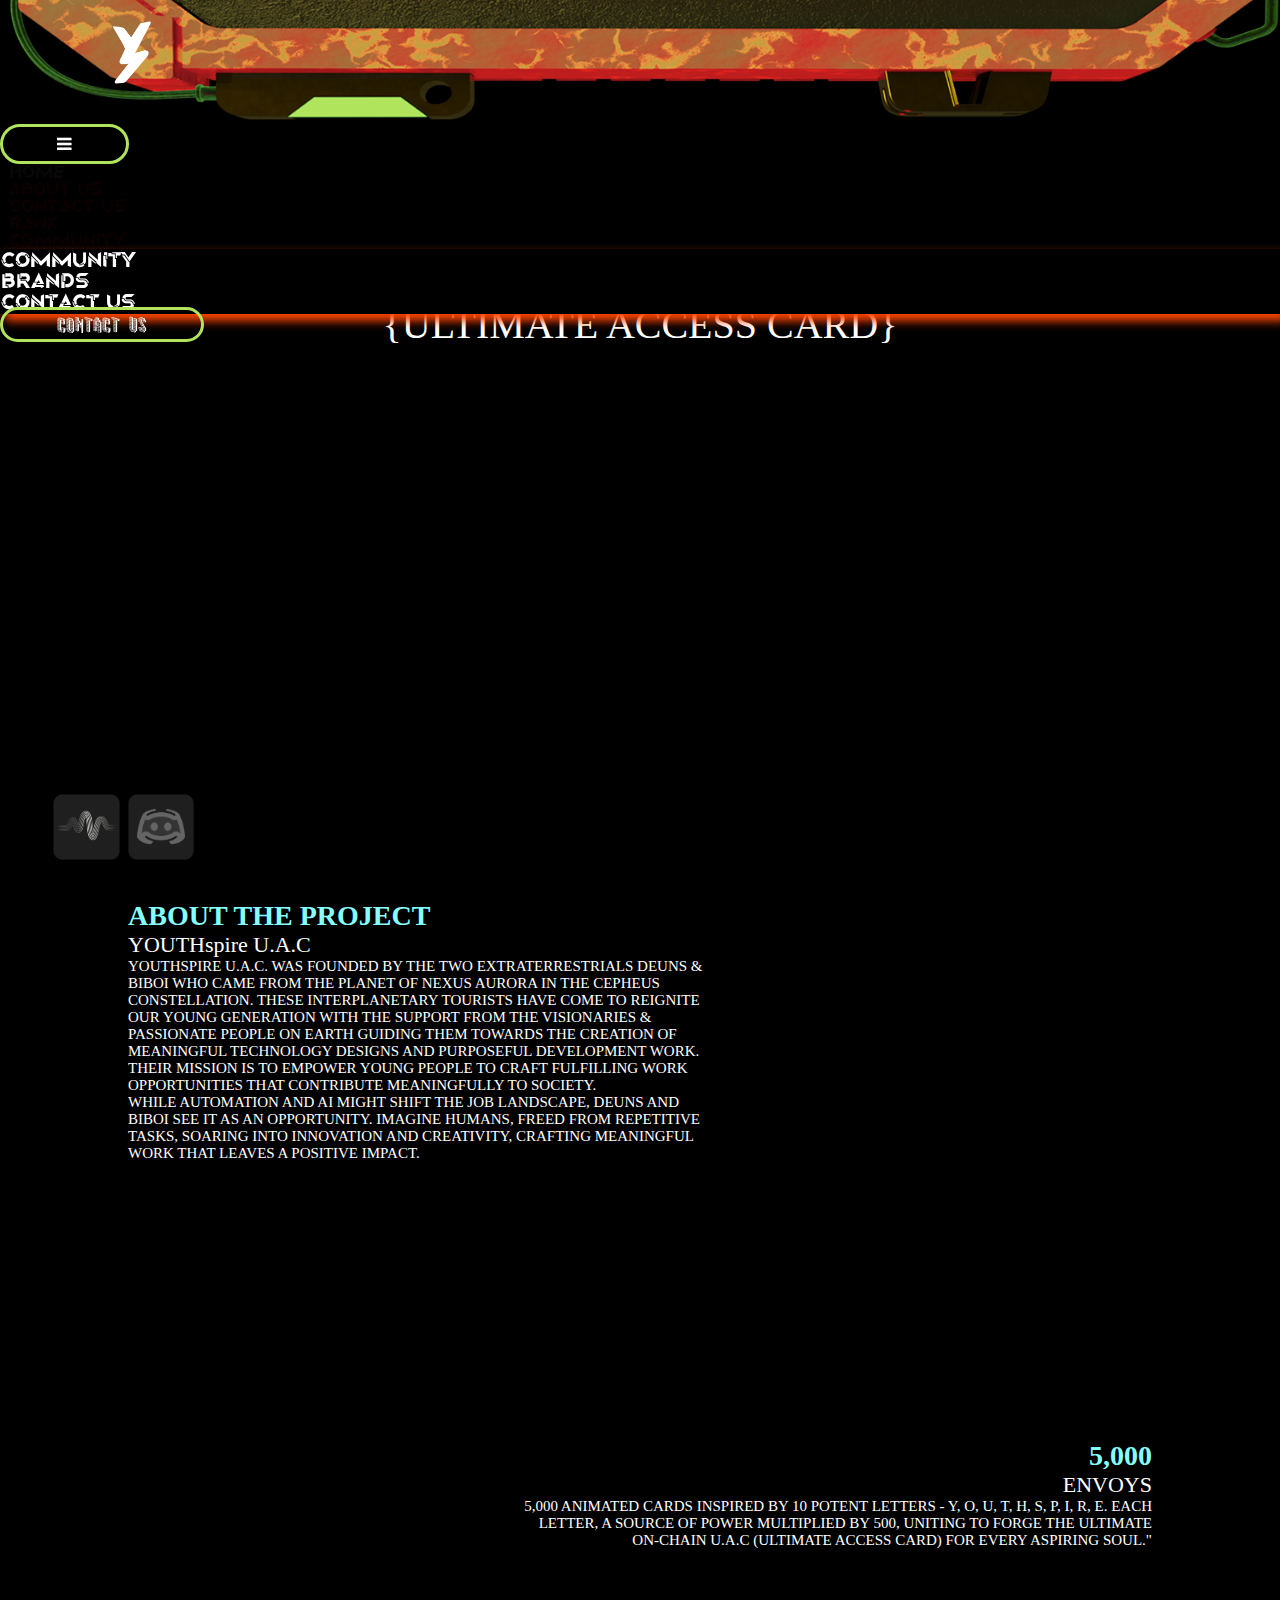
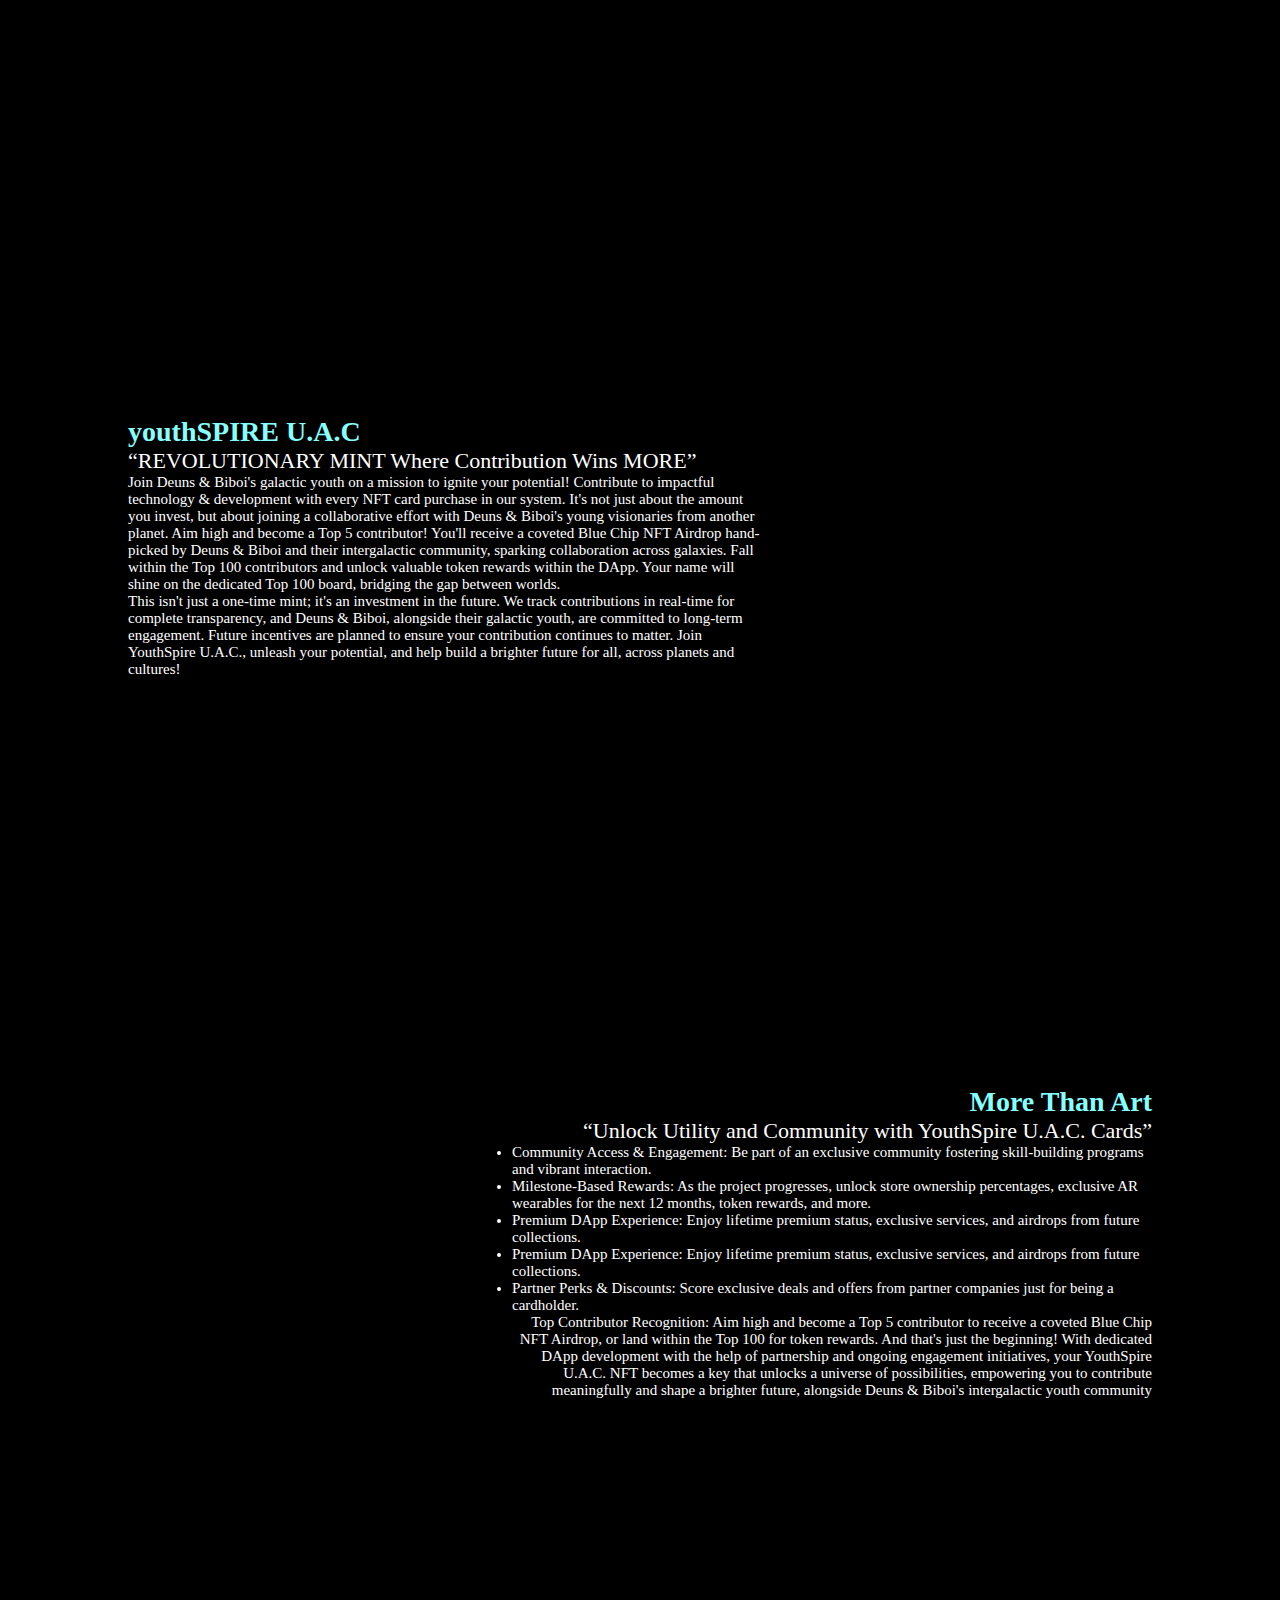
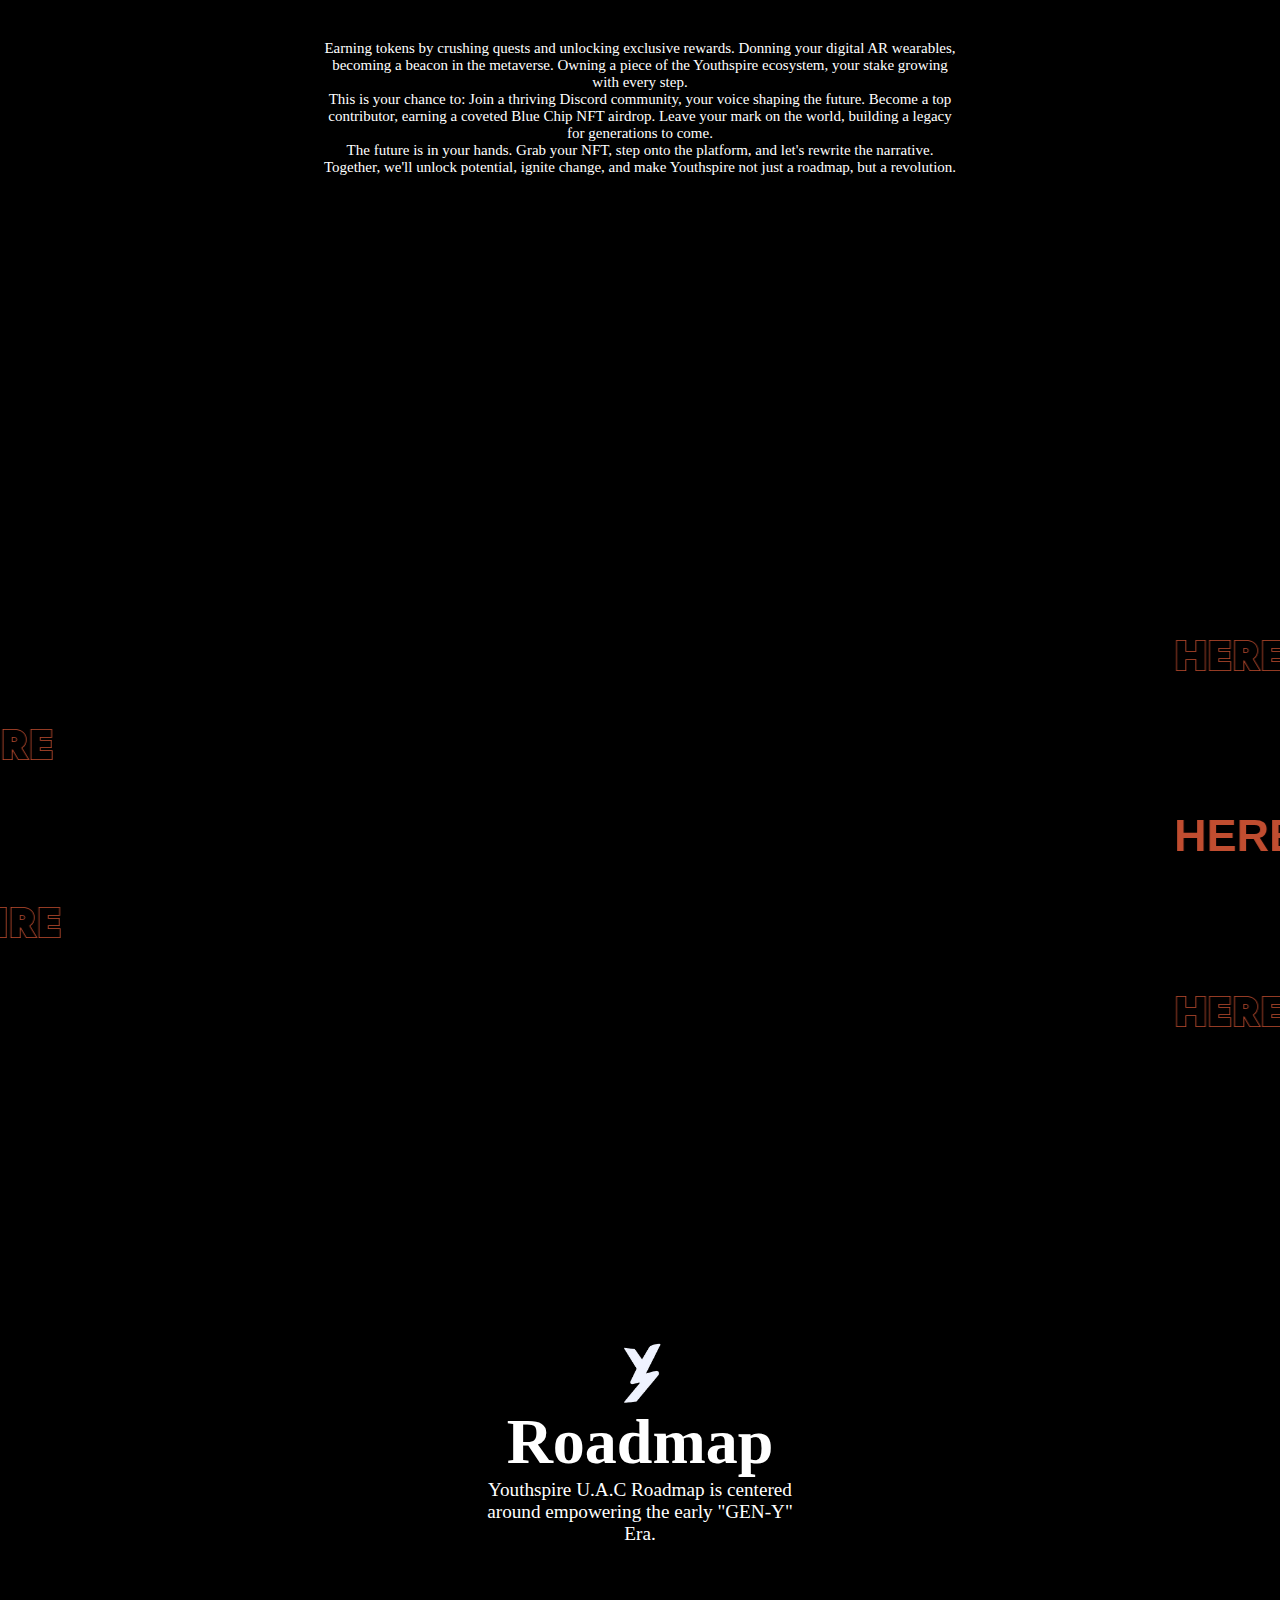
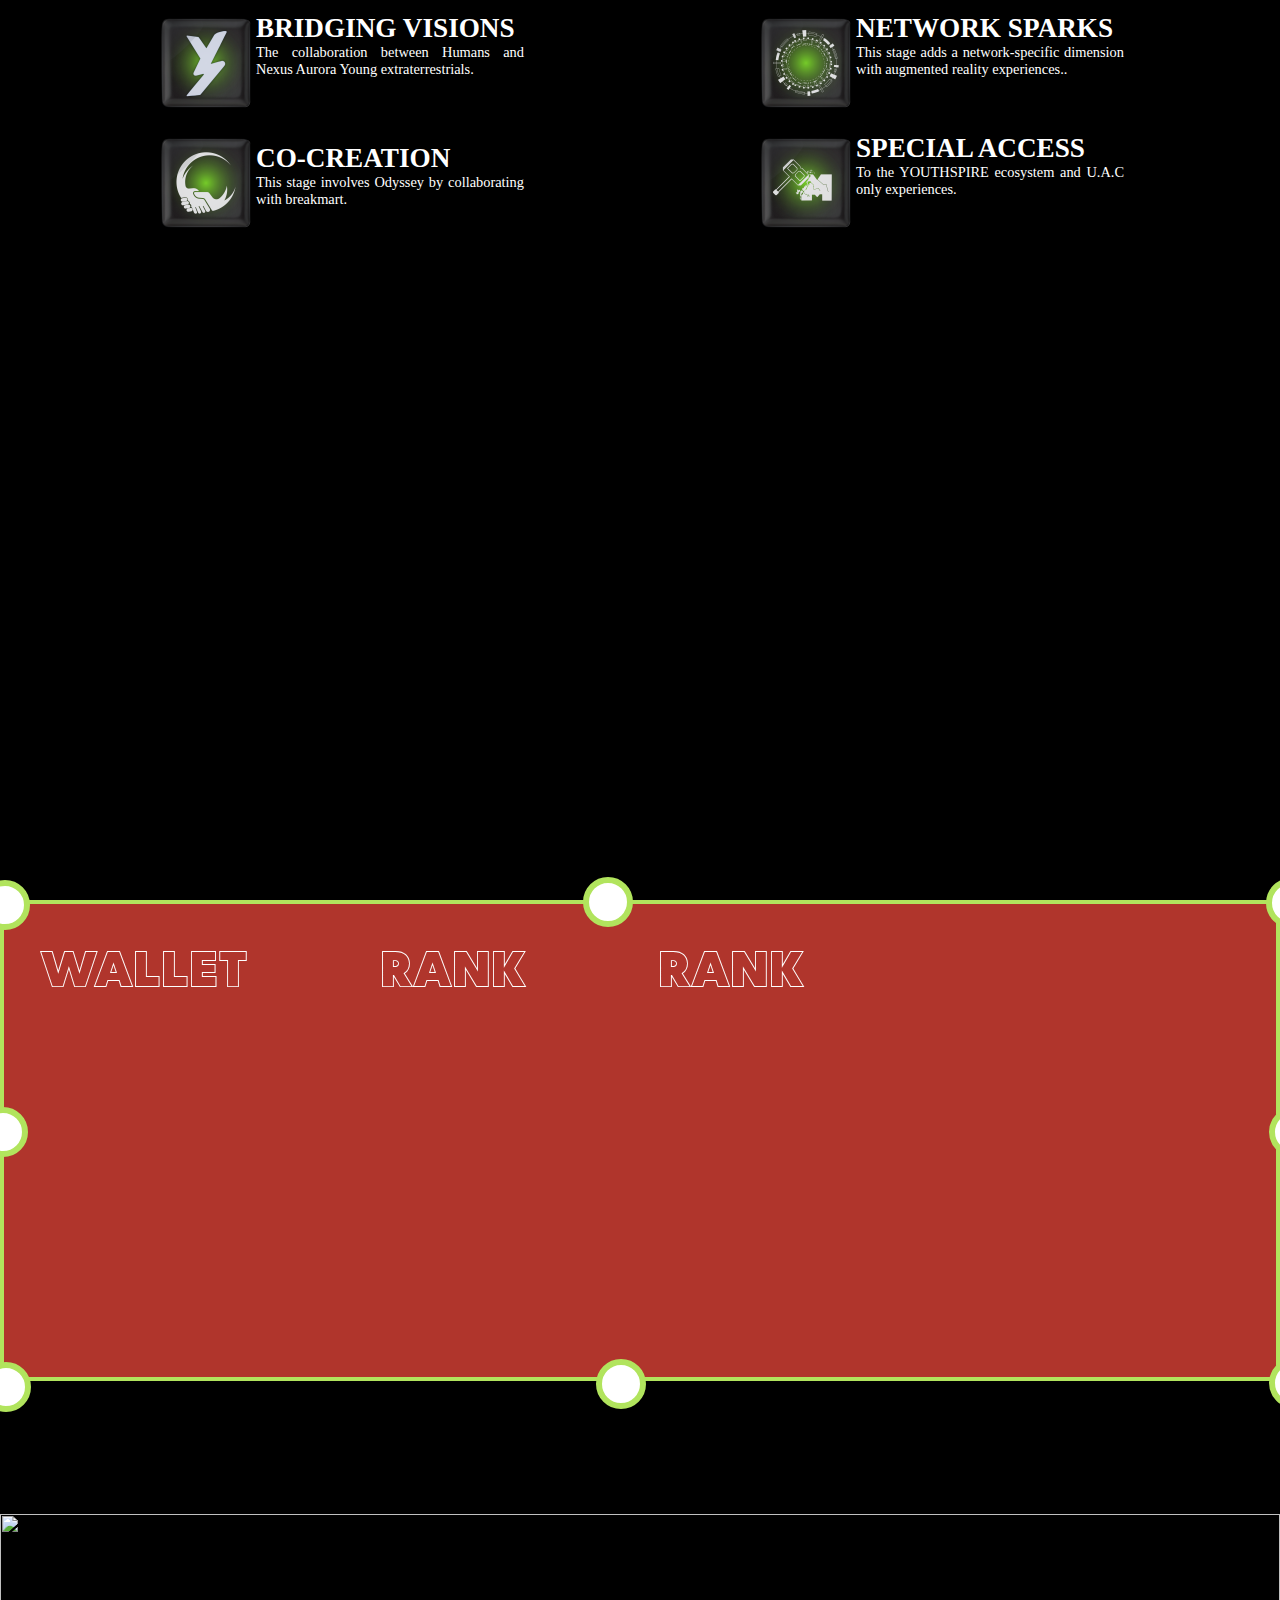
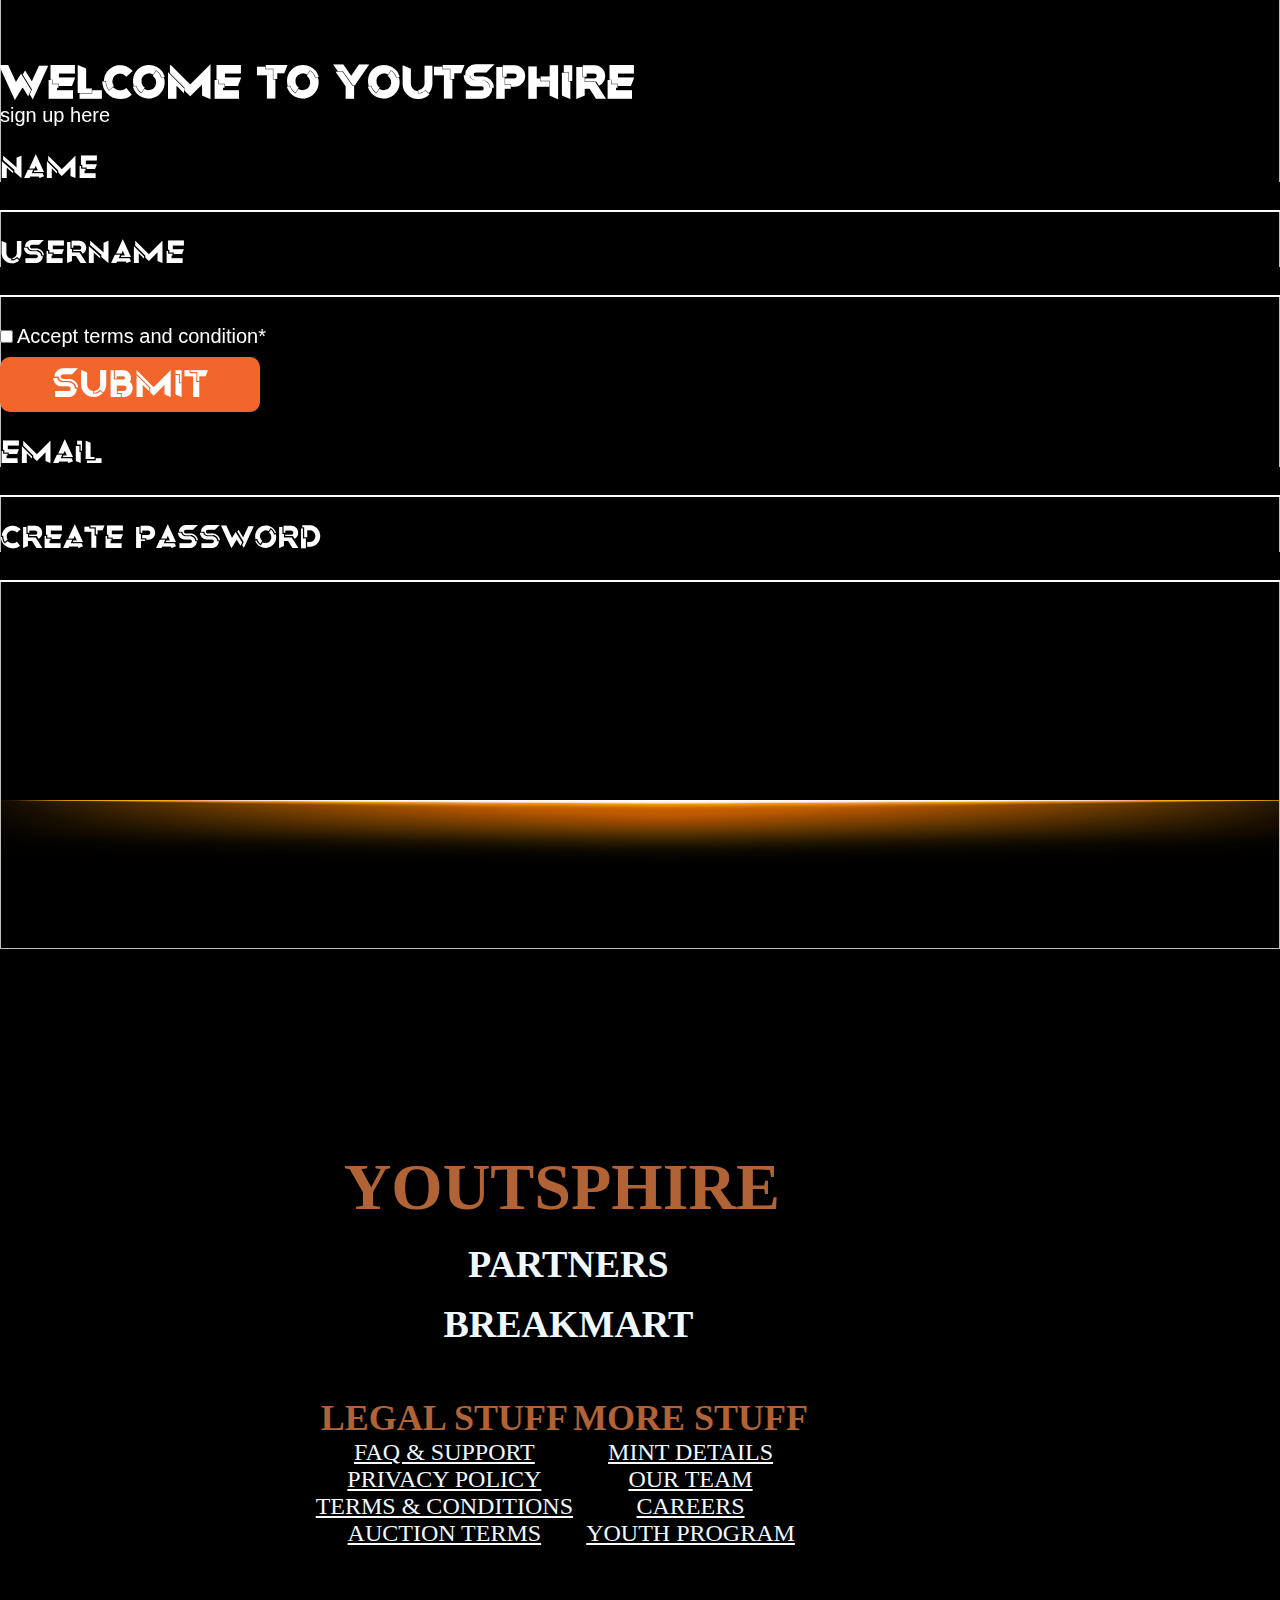
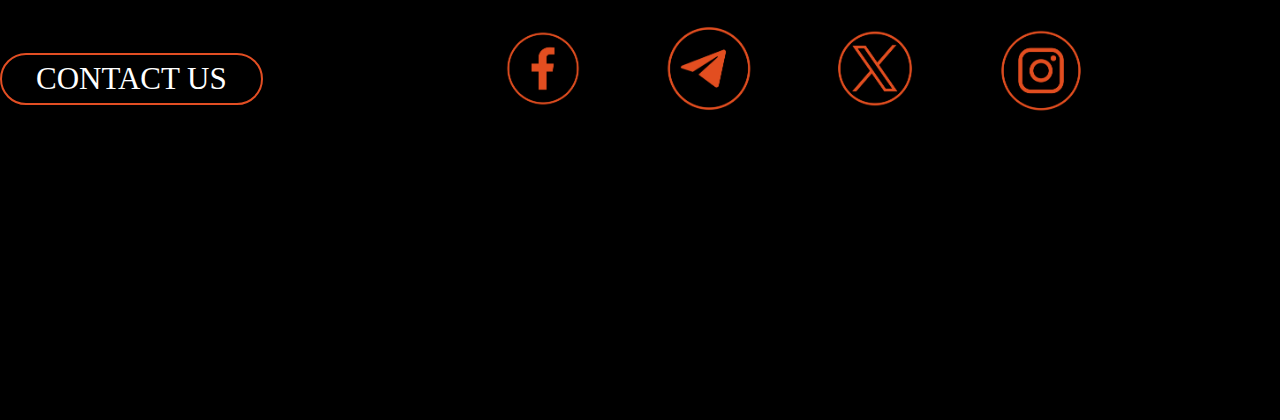
==== commit 4dde6358: "responsive" ====
--- a/frontend/index.html
+++ b/frontend/index.html
@@ -75,8 +75,7 @@
                   aria-label="Toggle navigation"
                 >
                   <span class="navbar-toggler-icon"
-                    ><i class="fa fa-bars" aria-hidden="true"></i
-                  ></span>
+                    ><i class="fa fa-bars" aria-hidden="true"></i></span>
                 </button>
                 <div class="collapse navbar-collapse" id="navbarsExample07XL">
                   <ul class="navbar-nav mb-2 mb-lg-0">
@@ -326,39 +325,35 @@
           <div class="single-element">
             <div class="Roadmap">
               <div class="top-heading">
-                <i
-                  class="fa-solid fa-slash fa-rotate-270 fa-2xs"
-                  style="color: #e60000"
-                ></i>
+                 <img src="images/title/6-removebg-preview.png" height="150px" width="150px"/> 
                 <h1>Roadmap</h1>
               </div>
               <p>
-                Clone X Roadmap is centered around using your clone accross
-                worlds and realities
+                Youthspire U.A.C Roadmap is centered around empowering the early "GEN-Y" Era.
               </p>
             </div>
           </div>
           <div class="multiple-element">
             <div class="first-2">
               <div class="Metaverse">
-                <i class="fa-regular fa-globe" style="color: #e20808"></i>
+                <img src="images/1.png"/> 
                 <div class="title">
-                  <h1>METAVERSE READY</h1>
+                  <h1>BRIDGING VISIONS</h1>
 
                   <p>
-                    we’ve built a Clone.meta vault to give you access to 3D
-                    files to use across platforms.
+                    The collaboration between Humans and Nexus Aurora Young extraterrestrials.
                   </p>
                 </div>
               </div>
 
               <div class="Events">
-                <i class="fa-regular fa-star" style="color: #f00000"></i>
+                <img src="images/2.png"/> 
                 <div class="title">
-                  <h1>FORGING EVENTS</h1>
+                  <h1>NETWORK SPARKS</h1>
                   <p>
-                    Forge unique physical collectibles created from your Clone,
-                    get that crazy jacket IRL.
+                    This stage adds a network-specific dimension with augmented reality experiences..
+
+
                   </p>
                 </div>
               </div>
@@ -366,23 +361,23 @@
 
             <div class="last-2">
               <div class="Clone">
-                <i class="fa-light fa-shirt" style="color: #ff0000"></i>
+                <img src="images/3.png"/> 
                 <div class="title">
-                  <h1>CLONEX WEARABLES</h1>
+                  <h1>CO-CREATION</h1>
 
                   <p>
-                    Dedicated Clone Inventory, new collection drops, customise
-                    you clones as you wish with unique wearables from RTFKT and
-                    creators.
+                    This stage involves Odyssey by collaborating with breakmart.
+
+
                   </p>
                 </div>
               </div>
 
               <div class="Access">
-                <i class="fa-sharp fa-solid fa-y" style="color: #ff0000"></i>
+                <img src="images/4.png"/> 
                 <div class="title">
                   <h1>SPECIAL ACCESS</h1>
-                  <p>to the RTFKT ecosystem and Clone X only experiences.</p>
+                  <p>To the YOUTHSPIRE ecosystem and U.A.C only experiences.</p>
                 </div>
               </div>
             </div>
--- a/frontend/css/style.css
+++ b/frontend/css/style.css
@@ -1336,7 +1336,7 @@
 } */
 
 #journey {
-  margin-top: 25rem;
+ 
   display: flex;
   flex-direction: column;
   color: white;
@@ -1350,7 +1350,7 @@
   width: 21rem;
   align-items: center;
   text-align: center;
-  margin-top: 5rem;
+
 }
 
 .Roadmap h1 {
@@ -1362,27 +1362,23 @@
   font-size: 1.2rem;
   font-weight: 400;
   word-wrap: break-word;
+  margin-bottom: 0;
 }
 
 .top-heading {
   width: 25rem;
   display: flex;
-  flex-direction: row;
-  row-gap: 0.2rem;
+  flex-direction: column;
   justify-content: center;
   align-items: center;
 }
 
-.top-heading i {
-  height: 4.5rem;
-  width: 4.5rem;
-  font-size: 3rem;
-  position: relative;
-  left: 1rem;
+.top-heading>img{
+margin-bottom: -3rem;
 }
 
 .multiple-element {
-  margin-top: 2rem;
+  margin-top: -2rem;
   width: 100%;
   display: flex;
   flex-direction: row;
@@ -1400,7 +1396,7 @@
   border-radius: 2px;
   padding: 1rem;
   position: relative;
-  top: 0.3rem;
+  
 }
 
 .first-2 {
@@ -1456,7 +1452,7 @@
   display: flex;
   width: 75rem;
   flex-direction: row;
-  margin-bottom: 5rem;
+  
   justify-content: space-evenly;
 }
 
--- a/frontend/css/responsive.css
+++ b/frontend/css/responsive.css
@@ -1,3 +1,19 @@
+@media screen and (max-width: 1900px) {
+    .multiple-element {
+      flex-direction: column;
+    }
+    .first-2 {
+      justify-content: space-around;
+      margin-bottom: 20px;
+    }
+  
+    .last-2 {
+      justify-content: space-around;
+    }
+  }
+
+
+
 @media only screen and (max-width: 1800px) {
     #header {
         margin-top: -56px;
@@ -29,6 +45,8 @@
 }
 
 
+
+
 @media only screen and (max-width: 1740px) {
 #header {
     margin-top: -58px;
@@ -68,6 +86,49 @@
 
 }
 
+
+
+@media screen and (min-width:1730px){
+      
+    .svg-icons img{
+        height: 3.0rem;
+        width: 3.0rem;
+        filter:invert(100%);
+        margin-right:1rem;
+        position:relative;
+        top:670px;
+        left: 1470px;
+        border: 2px solid black;
+        border-radius: 10px;
+        z-index:1;
+        }
+
+
+        .footer-main{
+            margin-top:-4rem;
+            }
+        
+            marquee.new {
+                
+                font-size: 65px;
+               
+            }
+            
+            marquee {
+                
+                    font-size:65px;
+                    
+                }
+        
+                .scroll-bar p{    
+                    
+                    font-size: 37px;
+                    
+                }
+
+ }
+
+
 @media only screen and (max-width: 1680px) {
 nav.navbar {
     margin-top: 13px;
@@ -87,6 +148,32 @@
     margin-top: -63px;
 }
 }
+
+
+@media screen and (max-width:1650px){
+    #footer{
+    margin-top: 7rem;    
+ }
+ 
+ marquee.new {
+     
+     font-size: 45px;
+ 
+ }
+ 
+ marquee {
+         
+         font-size:45px;
+         
+     }
+ 
+     .scroll-bar p{    
+             
+         font-size: 30px;
+         
+     }
+ 
+ }
 
 @media only screen and (max-width: 1640px) {
 .ms-auto {
@@ -626,323 +713,52 @@
                 margin-right: 0 !important;
             }
         }
-    /* @media only screen and (max-width:768px ) {
-        marquee {
-            color: #c04d30;
-            font-size: 67px;
-            line-height: 58px;
-        }
-        header#header {
-            background-color: #00375d;
-        }
-
-        .header-main-1 {
-            background-color: #017bcf73;
-            margin-top: -7px;
-        }
-        #page {
-            top: -67px;
-        }
-        .dropdown-menu[data-bs-popper] {
-            left: 516px;
-        }
-        button.mint-now {
-            width: 282px;
-            height: 57px;
-        }
-        marquee.new {
-            color: #c04d30;
-            font-size: 75px;
-            font-family: sans-serif;
-            font-weight: 800;
-            line-height: 77px;
-        }
-
-        .about-text p {
-            font-size: 25px;
-        }
-        div#text4 {
-            top: 45px;
-            left: -203px;
-        }
-        .cir-1 {
-           display: none;
-        }
-
-        .com-2 h3 {
-            padding-left: 105px;
-            font-size: 33px;
-        }
-        .com-2 h2 {
-            padding-left: 45px;
-            font-size: 33px;
-        }
-        .footer-button {
-             margin-left: -129px;
-            padding-left: -59px;
-            padding-top: -4px;
-            float: right;
-        }
-        .footer-icon ul li a img {
-            width: 86px;
-        }
-        button.tt {
-            margin-top: 8px;
-            padding: 6px 50px 6px 50px;
-        }
-        .footer-mat h3 {
-            font-size: 33px;
-            padding-bottom: 5px;
-            padding-left: 0px;
-        }
-        .footer-mat h2 {
-            font-size: 55px;
-        }
-        .menu ul li a {
-            font-size: 21px;
-        }
-
-        .menu ul li {
-            font-size: 20px;
-        }
-        
-button.right {
-    float: right;
-}
-
-div#navbarsExample07XL {
-    background-color: #80808069;
-    height: 100vh;
-    margin-top: 12px;
-    border-radius: 5px;
-}
-
-li.nav-item {
-    padding: 11px 17px;
-    font-size: 15px;
-}
-
-
-.navbar-dark .navbar-toggler {
-    margin-right: 27px;
-    color: rgb(213 213 213);
-    border-color: rgb(255 255 255);
-}
-
-.logo img {
-    width: 186px;
-    margin-left: -63px;
-    margin-top: -5px;
-}
-    } */
-
-    /* @media only screen and (max-width:750px ) {
-        button.tt {
-            margin-left: 124px;
-        }
-       
-    }
-
-    @media only screen and (max-width:425px ) {
-        .footer-button {
-            margin-left: -129px;
-            padding-left: -59px;
-            padding-top: -4px;
-            margin-left: -100px;
-        }
-        .dropdown-menu[data-bs-popper] {
-            left: 179px;
-        }
-
-        div#navbarsExample07XL {
-            margin-top: 51px;
-            border-radius: 5px;
-        }
-        nav.navbar.navbar-expand-lg.navbar-dark {
-            margin-top: -100px;
-        }
-        .footer-icon {
-            padding-top: 22px;
-        }
-
-        .footer-icon ul {
-            justify-content: flex-start;
-        }
-        .footer-button {
-            padding-top: 25px;
-        }
-    }
-
-    @media only screen and (max-width:400px ) {
-        button {
-            font-size: 9px;
-        }
-        .navbar-expand-lg .navbar-nav .nav-link {
-            padding: 5px 0px;
-        }
-       
-
-    }
-
-    @media only screen and (max-width:335px ) {
-        .ravn{
-            margin-top: 0;
-        }
-
-    }
-
-    @media only screen and (max-width:320px ) {
-        .ravn{
-            margin-top: 0;
-        }
-
-        .navbar-dark .navbar-toggler {
-            margin-top: 15px;
-        }
-
-        nav.navbar.navbar-expand-lg.navbar-dark {
-            margin-top: -86px;
-        }
-
-        .dropdown-menu[data-bs-popper] {
-            left: 91px;
-        }
-
-        .about-text h2 {
-            font-size: 44px;
-        }
-
-        .about-text p {
-            font-size: 20px;
-            line-height: 30px;
-        }
-
-        .footer-mat h2 {
-            font-size: 40px;
-        }
-
-        .footer-mat h3 {
-            font-size: 25px;
-            padding-bottom: 0px;
-            padding-left: 8px;
-        }
-
-        button.tt {
-            font-size: 19px;
-            margin-left: 8px;
-        }
-
-        button.mint-now {
-            width: 228px;
-            height: 43px;
-            font-size: 22px;
-        }
-
-        .footer-icon ul li a img {
-            width: 75px;
-        }
-    } */
-
-
-
-    @media screen and (max-width:1650px){
-        #footer{
-        margin-top: 7rem;    
-     }
-     
-     marquee.new {
-         
-         font-size: 45px;
-     
-     }
-     
-     marquee {
-             
-             font-size:45px;
-             
-         }
-     
-         .scroll-bar p{    
-                 
-             font-size: 30px;
-             
-         }
-     
-     }
-     
-     @media screen and (min-width:1730px){
-      .footer-main{
-         margin-top:-4rem;
-         }
-     
-         marquee.new {
-             
-             font-size: 65px;
-            
-         }
-         
-         marquee {
-             
-                 font-size:65px;
-                 
-             }
-     
-             .scroll-bar p{    
-                 
-                 font-size: 37px;
-                 
-             }
-     
-         
-       
-     }
-     
-     
-     @media screen and (max-width:750px){
-     
-     .text5 h2{
-         font-size: 4rem;
-         font-weight: 700;
-     }
-     
-     
-     .text5 p{
-         text-align: justify;
-         font-size: 1.2rem;
-     }
-     
-     
-     
-         .text6{
-             
-             margin-top: 45rem;
-         }
-     
-     
-         #Community{
-             margin-top: 50rem;
-            
-         }
-     
-         #page8{
-             margin-top: 4rem;
-         }
-         
-     
-        /*  #vidio-background{
-             margin-bottom: 100rem;
-           
-         } */
-     
-     
-         .legal-stuff{
-             display: flex;
-             flex-direction: column;
-     
-         }
-     }
+    
+
+    
+     
+    
+     
+     
+     
      
      @media screen and (max-width:750px) {
+
+
+        .text5 h2{
+            font-size: 4rem;
+            font-weight: 700;
+        }
+        
+        
+        .text5 p{
+            text-align: justify;
+            font-size: 1.2rem;
+        }
+        
+        
+        
+            .text6{
+                
+                margin-top: 45rem;
+            }
+        
+        
+            #Community{
+                margin-top: 50rem;
+               
+            }
+        
+            #page8{
+                margin-top: 4rem;
+            }
+              
+            .legal-stuff{
+                display: flex;
+                flex-direction: column;
+        
+            }
+
         .submit-desktop{
             display: none;
         }
@@ -989,101 +805,49 @@
              .legal-stuff{
                  margin-top: 2rem;
              }
-     }
-
-
-     /* pawan's edit */
-     
-     @media screen and (min-width:1730px){
-      
-        .svg-icons img{
-            height: 3.0rem;
-            width: 3.0rem;
-            filter:invert(100%);
-            margin-right:1rem;
-            position:relative;
-            top:670px;
-            left: 1470px;
-            border: 2px solid black;
-            border-radius: 10px;
-            z-index:1;
-            }
-
-     }
-
-
-     @media screen and (max-width: 750px) {
-        #journey h1 {
-          font-size: 1.4rem;
-          font-size: 600;
-        }
-      
-        .multiple-element {
-          margin-bottom: auto;
-        }
-      
-        .multiple-element .first-2 {
-          flex-direction: column;
-          flex-wrap: wrap;
-          justify-content: center;
-          width: fit-content;
-          align-items: center;
-          margin-top: 50px;
-        }
-      
-        .Metaverse {
-          margin-bottom: 2rem;
-        }
-      
-        .Events {
-          margin-bottom: 2rem;
-        }
-      
-        .Clone {
-          margin-bottom: 2rem;
-      
-          word-wrap: break-word;
-        }
-      
-        .Access {
-          margin-top: 2rem;
-        }
-      
-        .last-2 {
-          flex-direction: column;
-          flex-wrap: wrap;
-          justify-content: center;
-          width: fit-content;
-          align-items: center;
-        }
-      }
-      
-      @media screen and (max-width: 1900px) {
-        .multiple-element {
-          flex-direction: column;
-        }
-        .first-2 {
-          justify-content: space-around;
-          margin-bottom: 20px;
-        }
-      
-        .last-2 {
-          justify-content: space-around;
-        }
-      }
-      
-       @media screen and (max-width: 500px) {
-        .svg-icons {
-          height: 0px;
-          
-         
-        }
-        .svg-icons img {
-          
-          height: 2.5rem;
-          width: 2.5rem;
-           top: 90vh;
-          left: 80vw;
-        
-        }
-      }+
+
+             #journey h1 {
+                font-size: 1.4rem;
+                font-size: 600;
+              }
+            
+              .multiple-element {
+                margin-bottom: auto;
+              }
+            
+              .multiple-element .first-2 {
+                flex-direction: column;
+                flex-wrap: wrap;
+                justify-content: center;
+                width: fit-content;
+                align-items: center;
+                margin-top: 50px;
+              }
+            
+              .Metaverse {
+                margin-bottom: 2rem;
+              }
+            
+              .Events {
+                margin-bottom: 2rem;
+              }
+            
+              .Clone {
+                margin-bottom: 2rem;
+            
+                word-wrap: break-word;
+              }
+            
+              .Access {
+                margin-top: 2rem;
+              }
+            
+              .last-2 {
+                flex-direction: column;
+                flex-wrap: wrap;
+                justify-content: center;
+                width: fit-content;
+                align-items: center;
+              }
+     }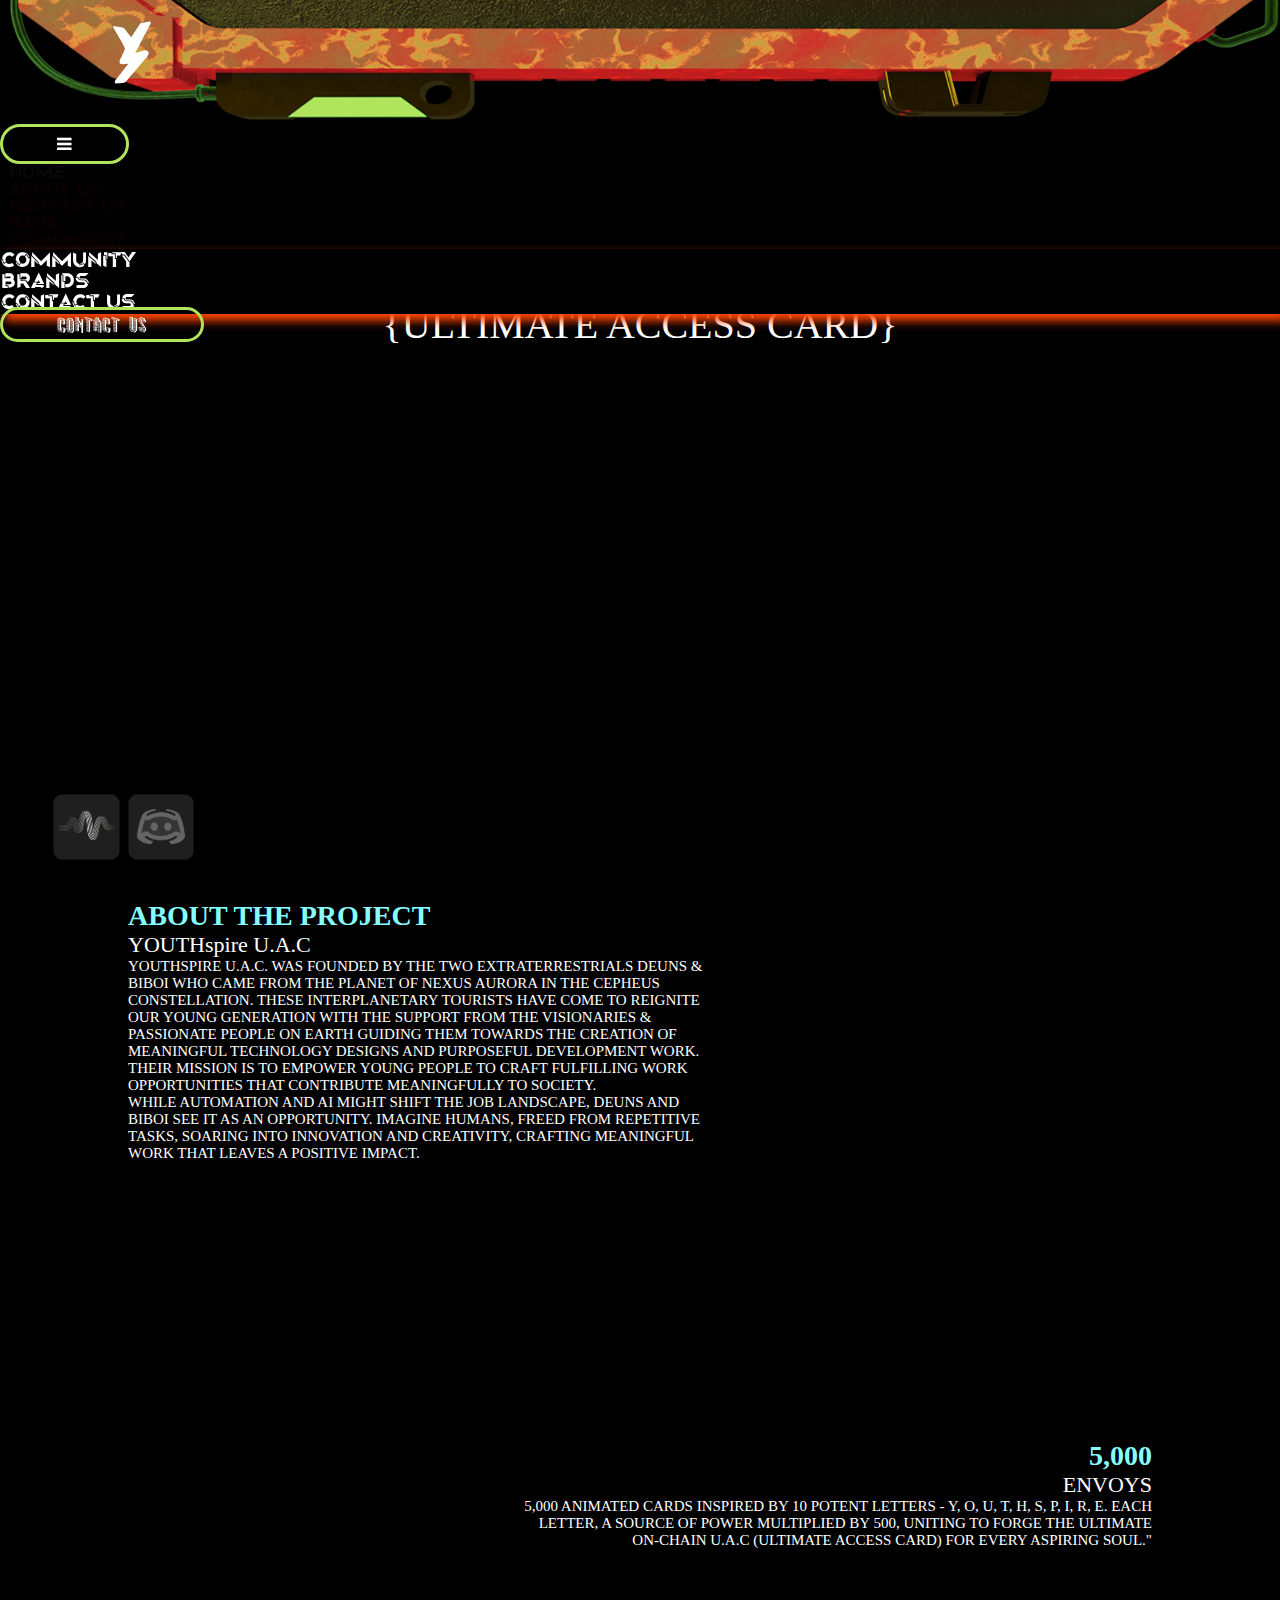
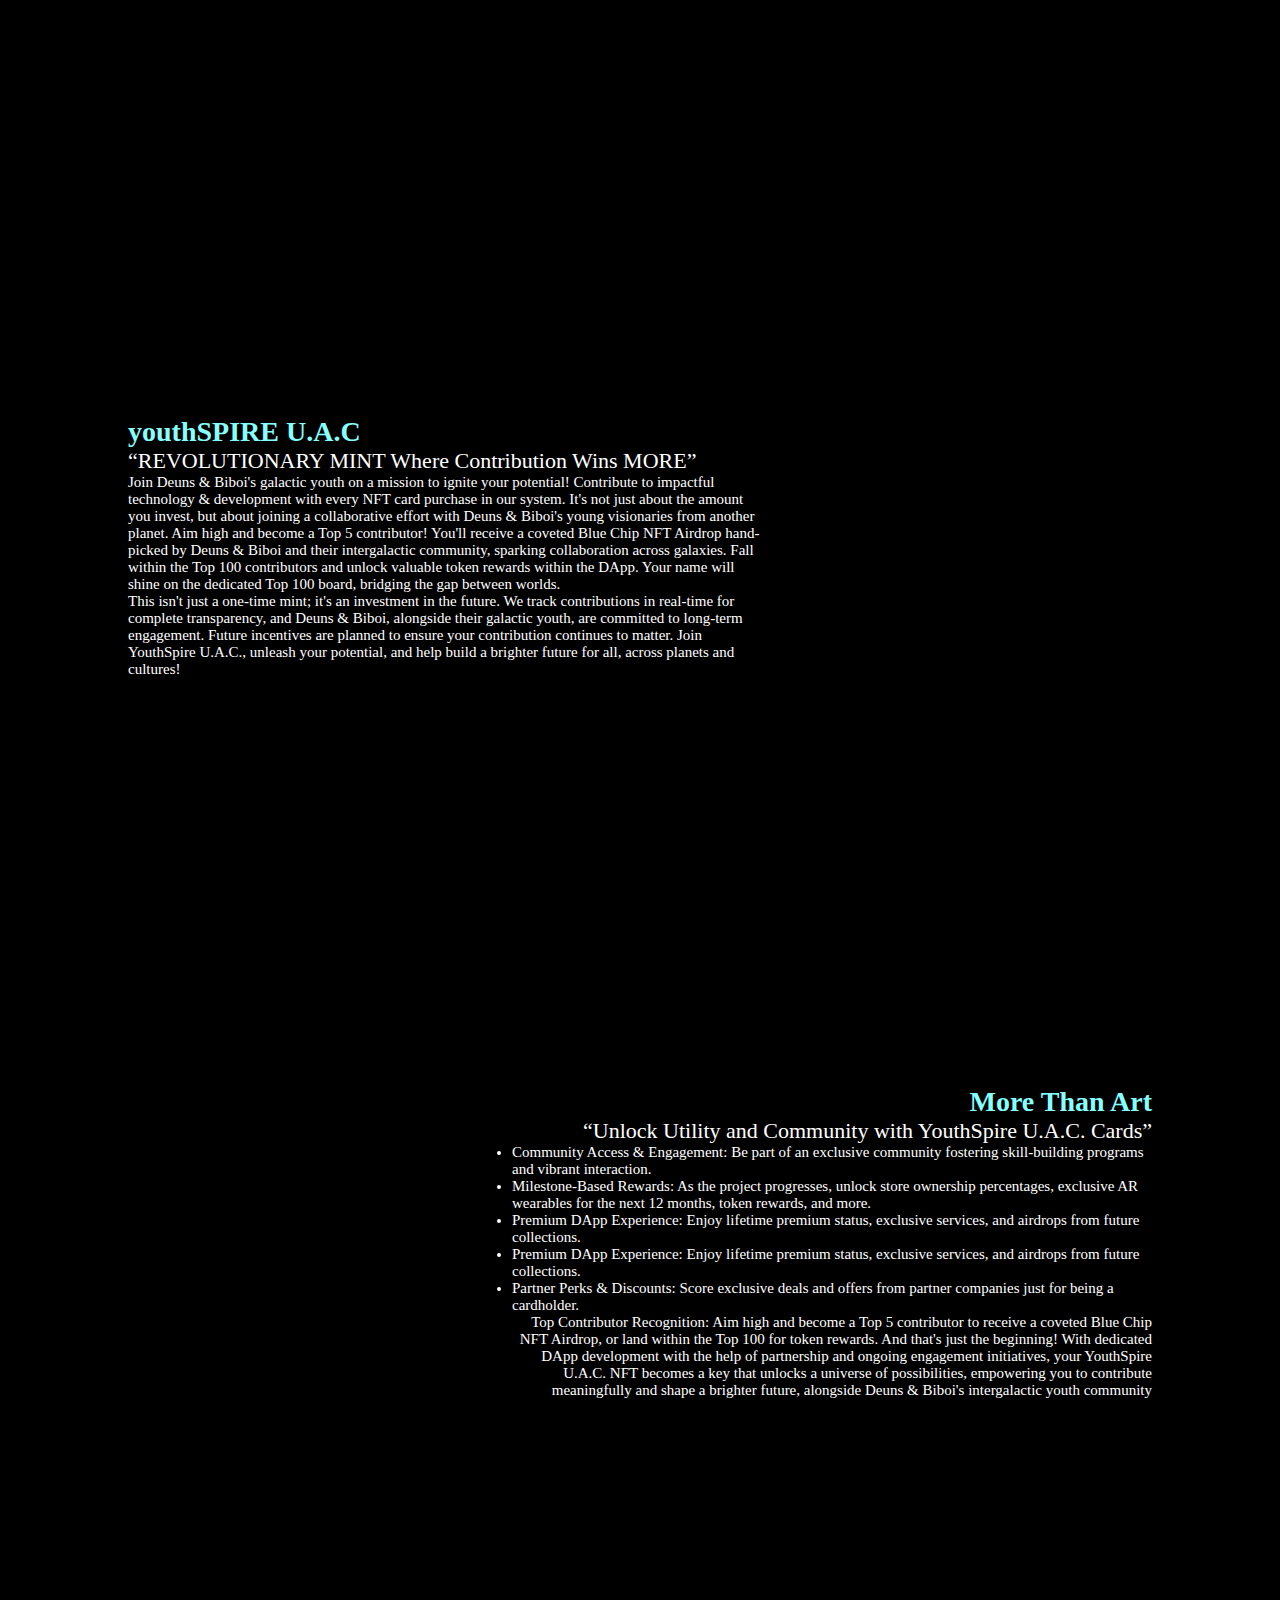
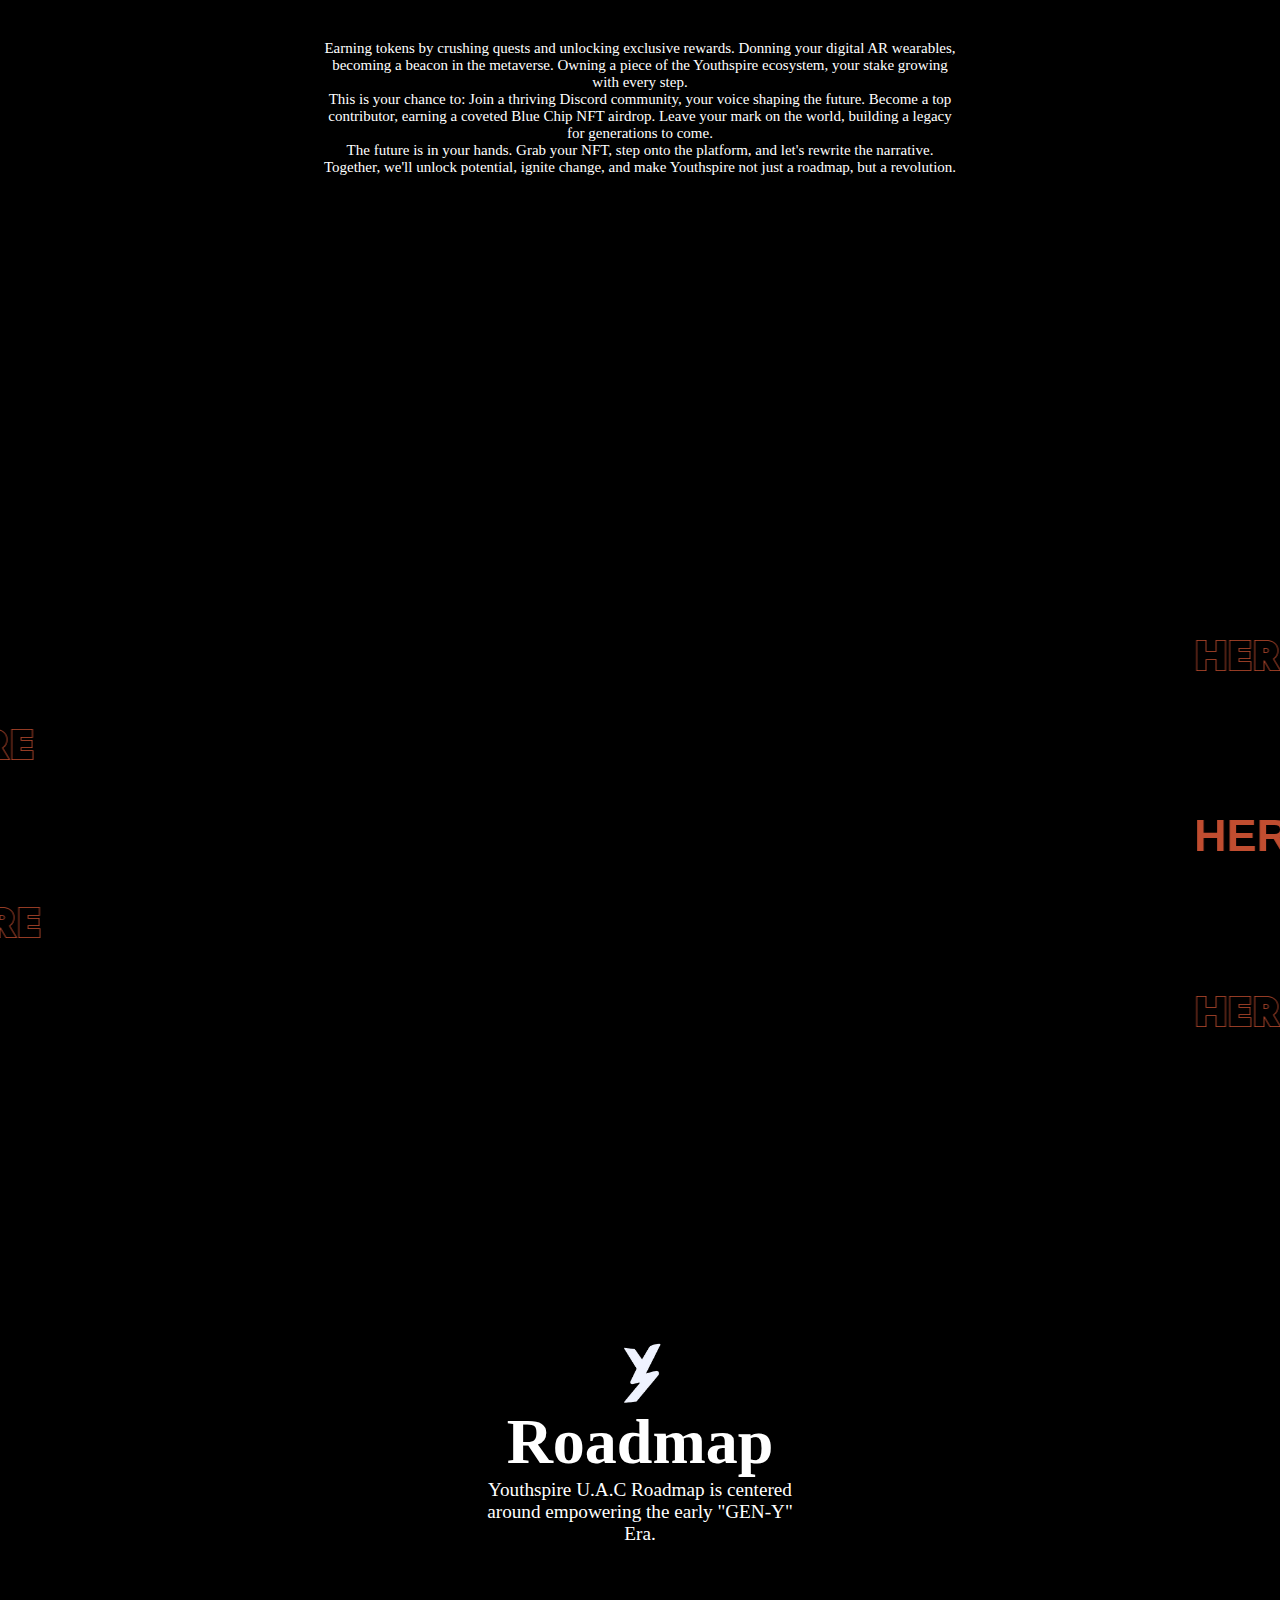
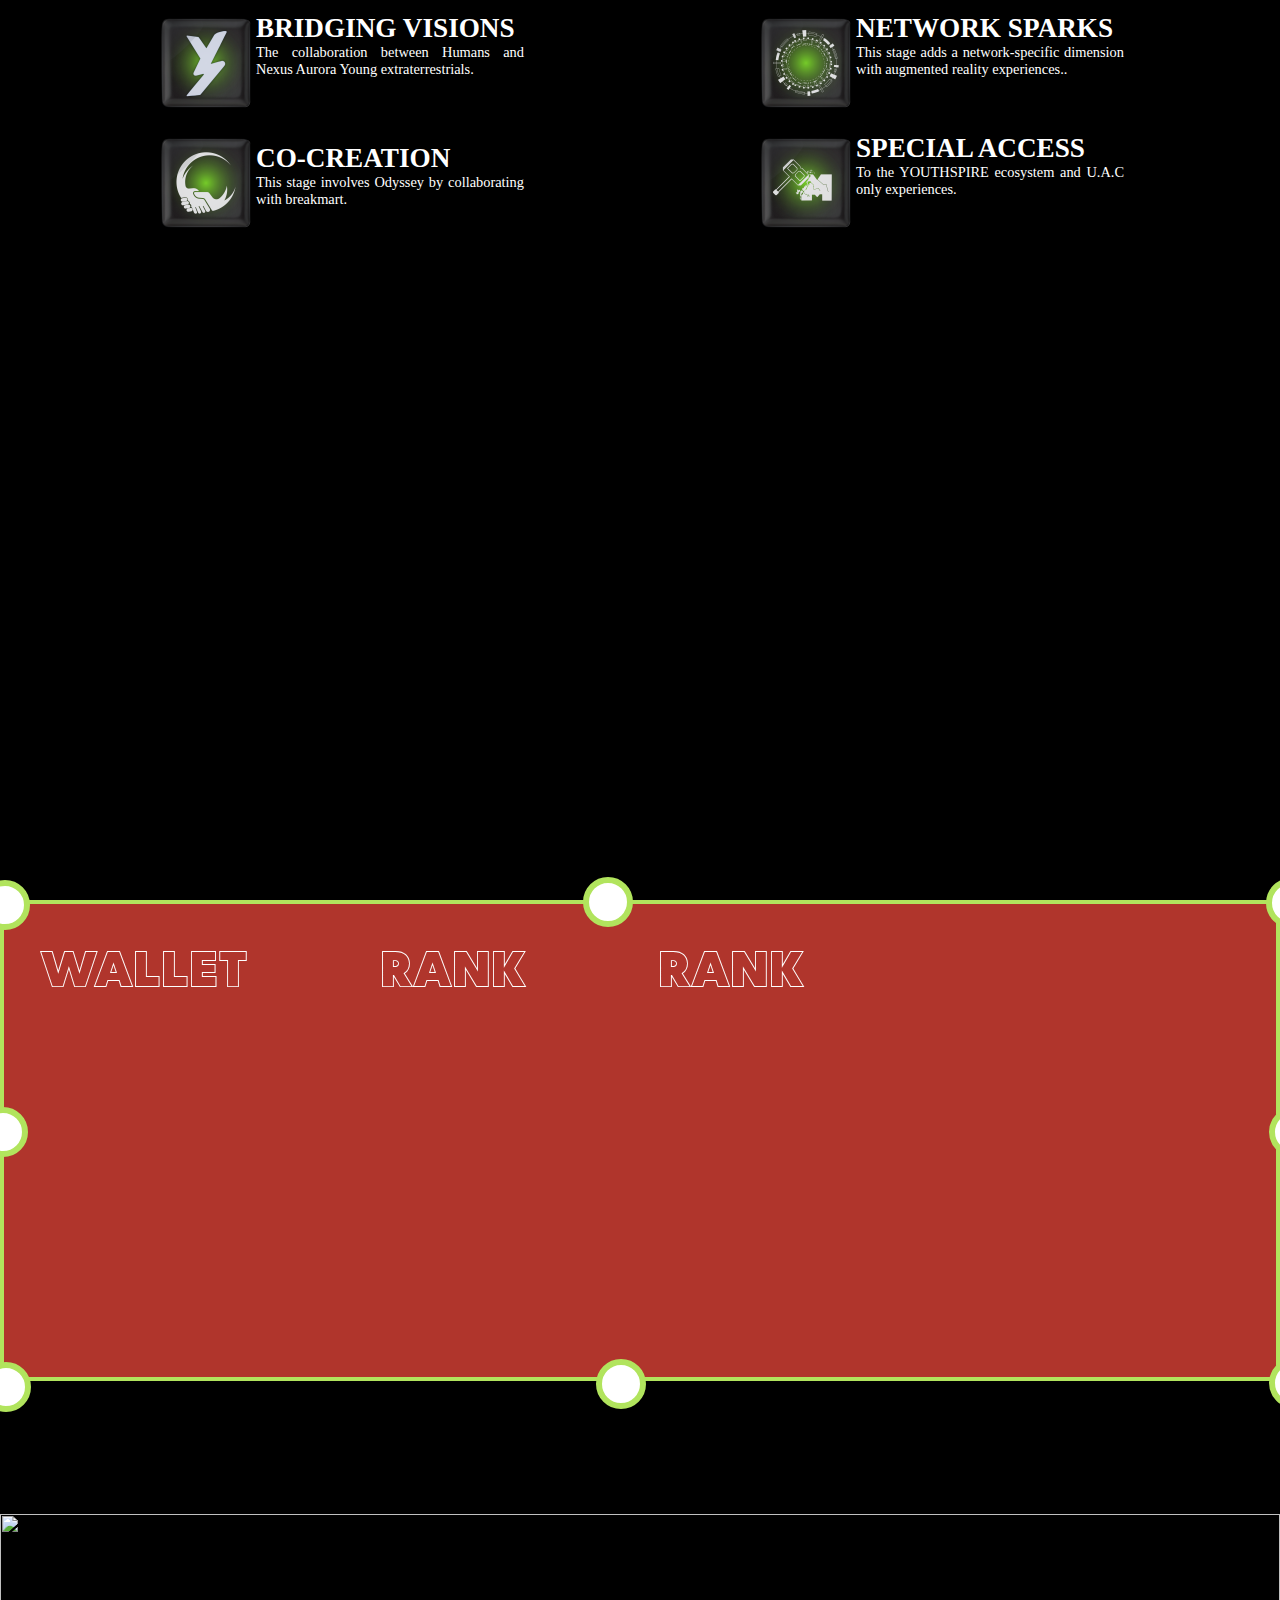
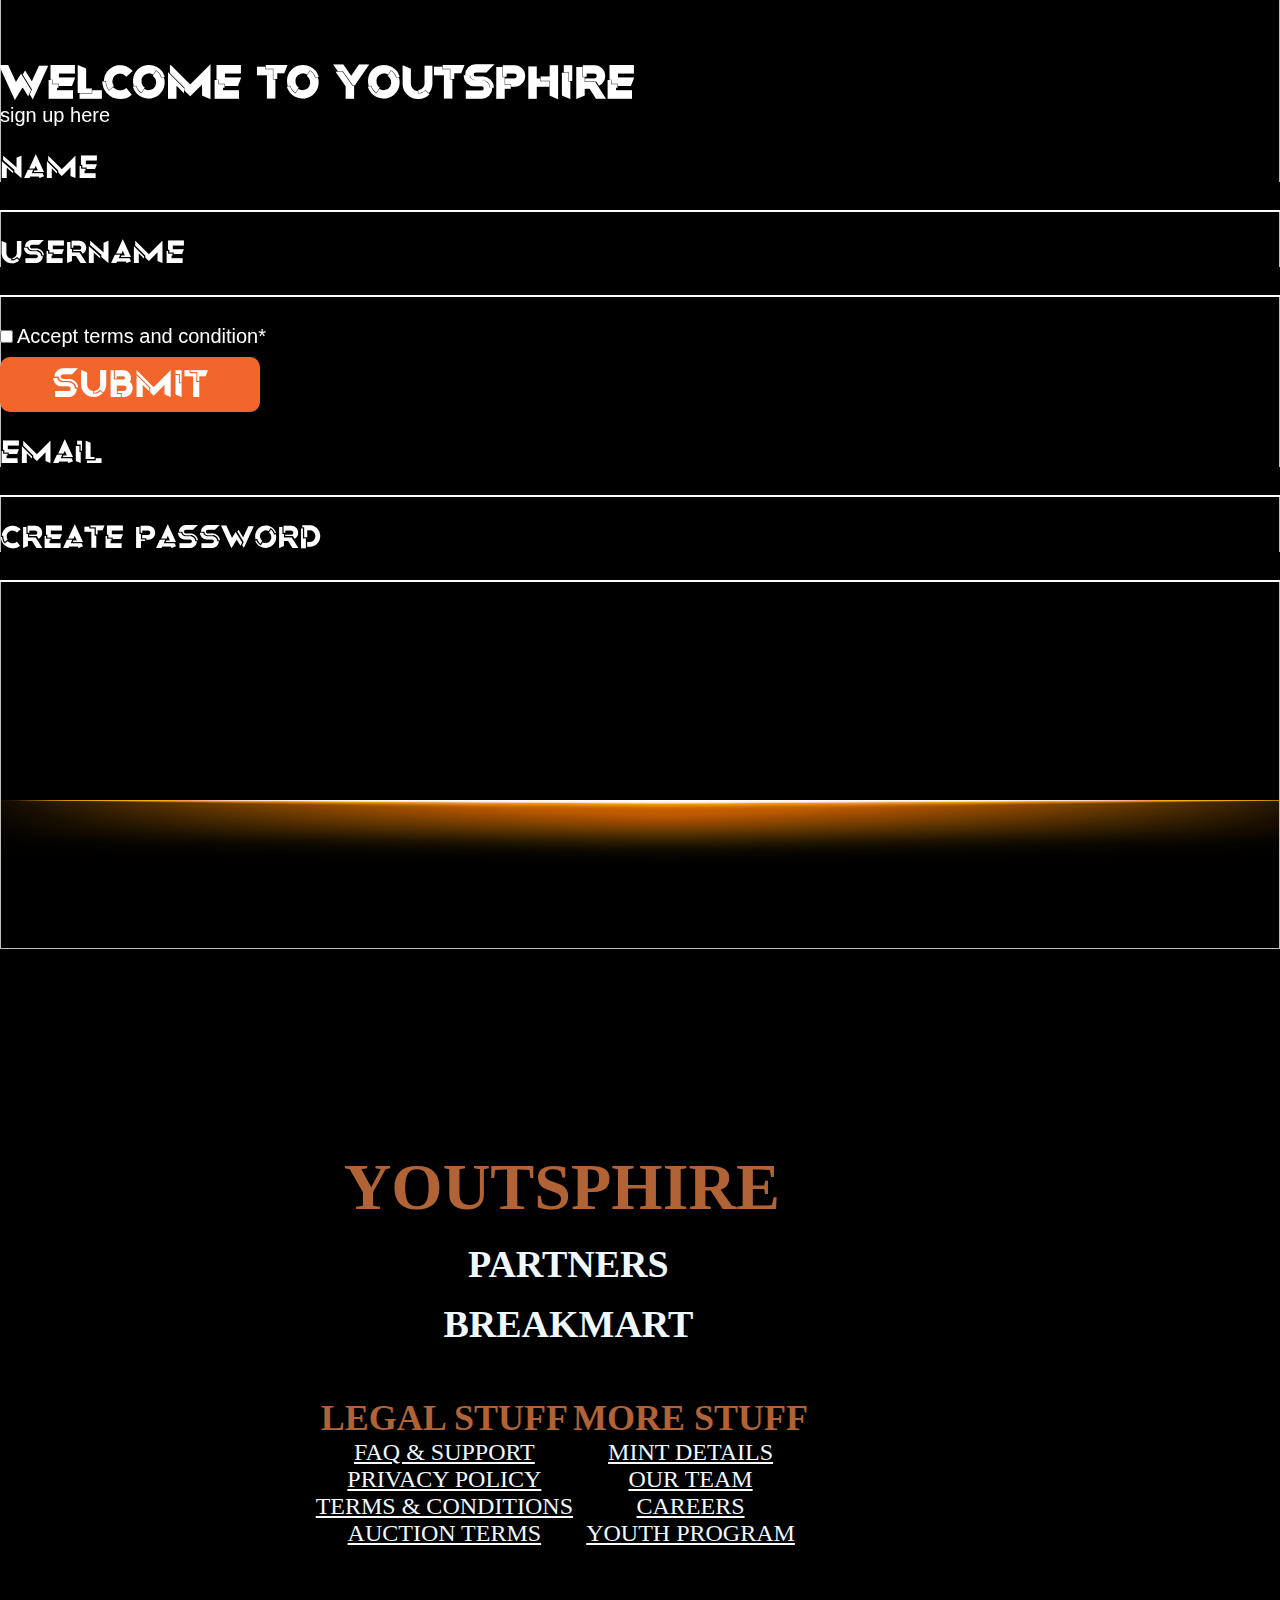
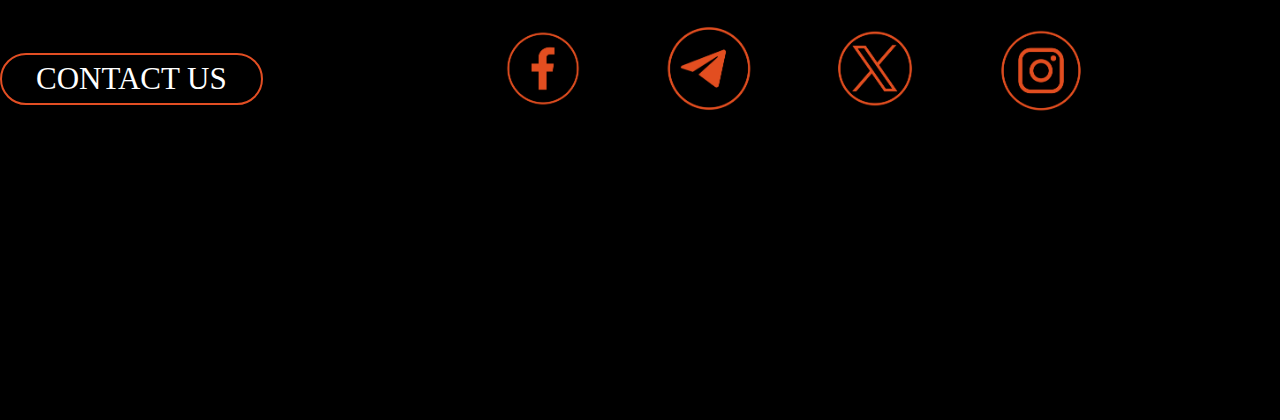
==== commit 85a190a6: "add roadmap" ====
--- a/frontend/index.html
+++ b/frontend/index.html
@@ -131,11 +131,16 @@
           <img src="images/title/8-removebg-preview.png" />
           <img src="images/title/9-removebg-preview.png" />
           <img src="images/title/10-removebg-preview.png" />
+          
+          
           <img src="images/title/11-removebg-preview.png" />
           <img src="images/title/12-removebg-preview.png" />
           <img src="images/title/13-removebg-preview.png" />
           <img src="images/title/14-removebg-preview.png" />
           <img src="images/title/15-removebg-preview.png" />
+          
+        
+      
         </div>
 
         <div class="sub-heading">{ULTIMATE ACCESS CARD}</div>
--- a/frontend/css/style.css
+++ b/frontend/css/style.css
@@ -1515,10 +1515,11 @@
   position: relative;
   right: 1.4rem;
 }
-
 .main-heading {
-  display: flex;
-  margin-bottom: -8rem;
+  
+  display: flex;
+  
+   margin-bottom: -8rem; 
   justify-content: center;
 }
 
--- a/frontend/css/responsive.css
+++ b/frontend/css/responsive.css
@@ -584,14 +584,19 @@
         button.navbar-toggler.ravn {
             background-color: black;
             margin-right: 0px;
-            padding-top: 11px;
-        }
+                    }
 
         div#navbarsExample07XL {
             background-color: #a2a0a08f;
             border-radius: 5px;
             height: 100vh;
             margin-top: 27px;
+            
+        }
+
+        .navbar-toggler-icon i{    /* change by pawan */
+           padding-right:11rem;
+        margin-top:-2.6rem
         }
 
         .navbar-expand-lg .navbar-nav .nav-link {
@@ -613,6 +618,10 @@
                 background-color: black;
                 margin-right: 0px;
                 padding-top: 11px;
+
+                /* change by pawan */
+                height: 2.2rem;
+                width:2.2rem
             }
             
             .cir {
@@ -724,6 +733,12 @@
      
      @media screen and (max-width:750px) {
 
+        #header {
+            background-color: rgb(194, 11, 11);
+            margin-top: -34px;
+            height: 0;
+            
+        }
 
         .text5 h2{
             font-size: 4rem;
@@ -850,4 +865,210 @@
                 width: fit-content;
                 align-items: center;
               }
+
+
+              #header .logo img{
+                width:2rem;
+                height: 2.3rem;
+              }
+
+
+              /* pawan's edit */
+
+              #page1 #right-text{
+                width:80vw;
+                    
+            }
+
+              #page1 #left-text{
+                width: 80vw;
+              }
+               
+              #page2 #text1 {
+                width:80vw;
+              }
+
+              #page2 #text2{
+                width:80vw;
+                text-align:center;
+              }
+
+          .heading{
+            font-size:22px;
+          }
+
+          .sub{
+            font-size:18px
+          }
+          
+          .para{
+            font-size:14px;
+          }
+
+         .header-main-1 .logo{
+            height:12px;
+            width:12px;
+            margin-top:26px;
+         }
+         
+        
+
+         .main-heading {
+            display: flex;
+            margin-top: 10rem;
+            justify-content: center;
+          }
+          
+          .main-heading img {
+            width: 12rem;
+            aspect-ratio: 1/1;
+            opacity: 0;
+          }
+          
+          .main-heading img:nth-child(1) {
+            z-index: 10;
+            animation: slideIn 0.7s ease-in-out forwards;
+            animation-delay: 1.4s;
+            margin-right: 5.8rem;
+          }
+          
+          .main-heading img:nth-child(2) {
+            z-index: 9;
+            margin-right:3rem;
+            animation: slideIn 0.7s ease-in forwards 1s;
+            
+          }
+          
+          .main-heading img:nth-child(3) {
+            
+            
+            animation
+            
+            
+            
+            
+            
+            
+            
+            
+            
+            
+            
+            
+            
+            
+            
+            
+            
+            
+            
+            
+            
+            
+            
+            
+            
+            
+            
+            
+            
+            
+            
+            
+            
+            
+            
+            
+            
+            
+            
+            
+            
+            
+            
+            
+            
+            
+            
+            
+            
+            
+            
+            
+            
+            
+            
+            
+            
+            
+            
+            
+            
+            
+            
+            
+            
+            
+            : slideIn 0.7s ease-in forwards 1s;
+            animation-delay: 1.8s;
+          }
+          
+          .main-heading img:nth-child(4) {
+            z-index: 7;
+            
+            animation: slideIn 0.7s ease-in forwards 1s;
+            animation-delay: 2s;
+          }
+          
+          .main-heading img:nth-child(5) {
+            z-index: 6;
+           
+            animation: slideIn 0.7s ease-in forwards 1s;
+            animation-delay: 2.2s;
+          }
+          
+          .main-heading img:nth-child(6) {
+            z-index: 5;
+           
+            animation: slideIn 0.7s ease-in forwards 1s;
+            animation-delay: 2.4s;
+          }
+          
+          .main-heading img:nth-child(7) {
+            z-index: 4;
+            
+            animation: slideIn 0.7s ease-in forwards 1s;
+            animation-delay: 2.6s;
+          }
+          
+          .main-heading img:nth-child(8) {
+            z-index: 3;
+            
+            animation: slideIn 0.7s ease-in forwards 1s;
+            animation-delay: 2.8s;
+          }
+          
+          .main-heading img:nth-child(9) {
+            z-index: 2;
+            
+            animation: slideIn 0.7s ease-in forwards 1s;
+            animation-delay: 3s;
+          }
+          
+          .main-heading img:nth-child(10) {
+            z-index: 1;
+            
+            animation: slideIn 0.7s ease-in forwards 1s;
+            animation-delay: 3.2s;
+          }
+
+
+
+        
+
+
+
+         .sub-heading{
+            margin-top: 14rem;
+         }
      }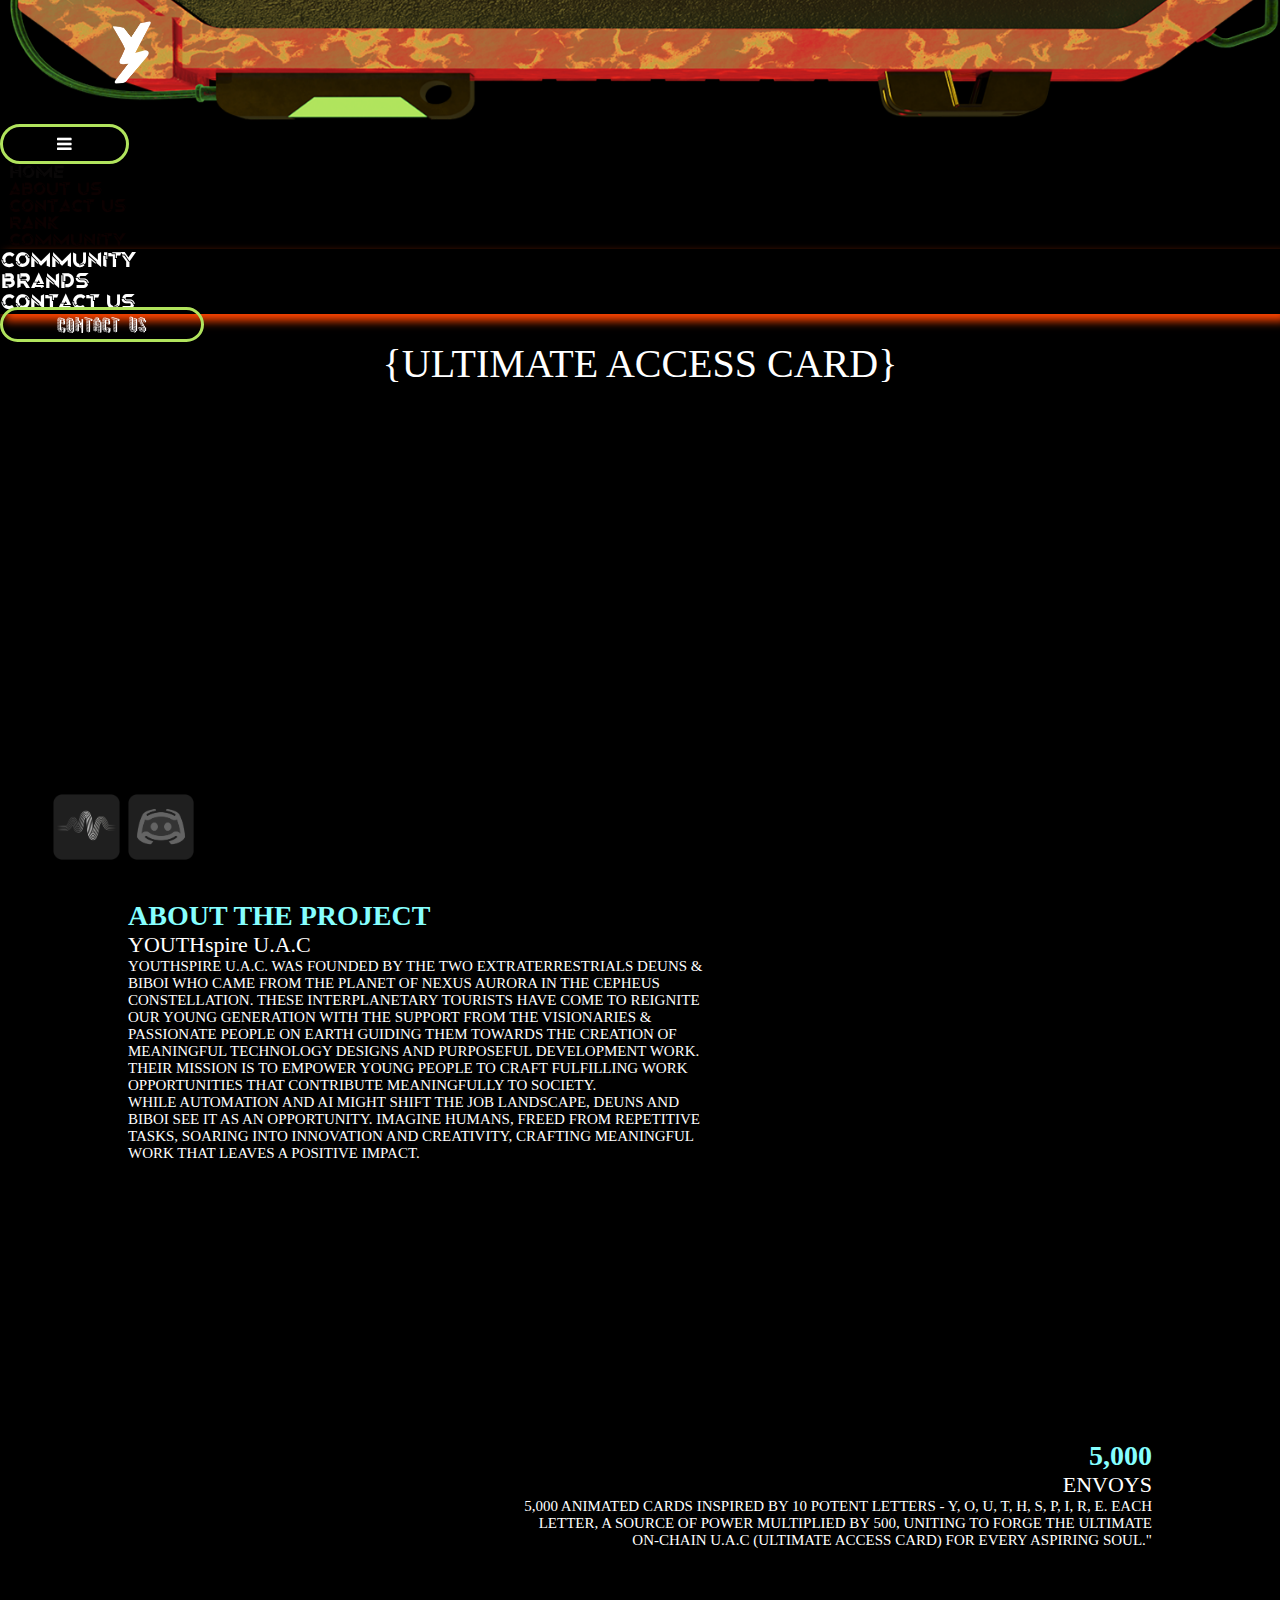
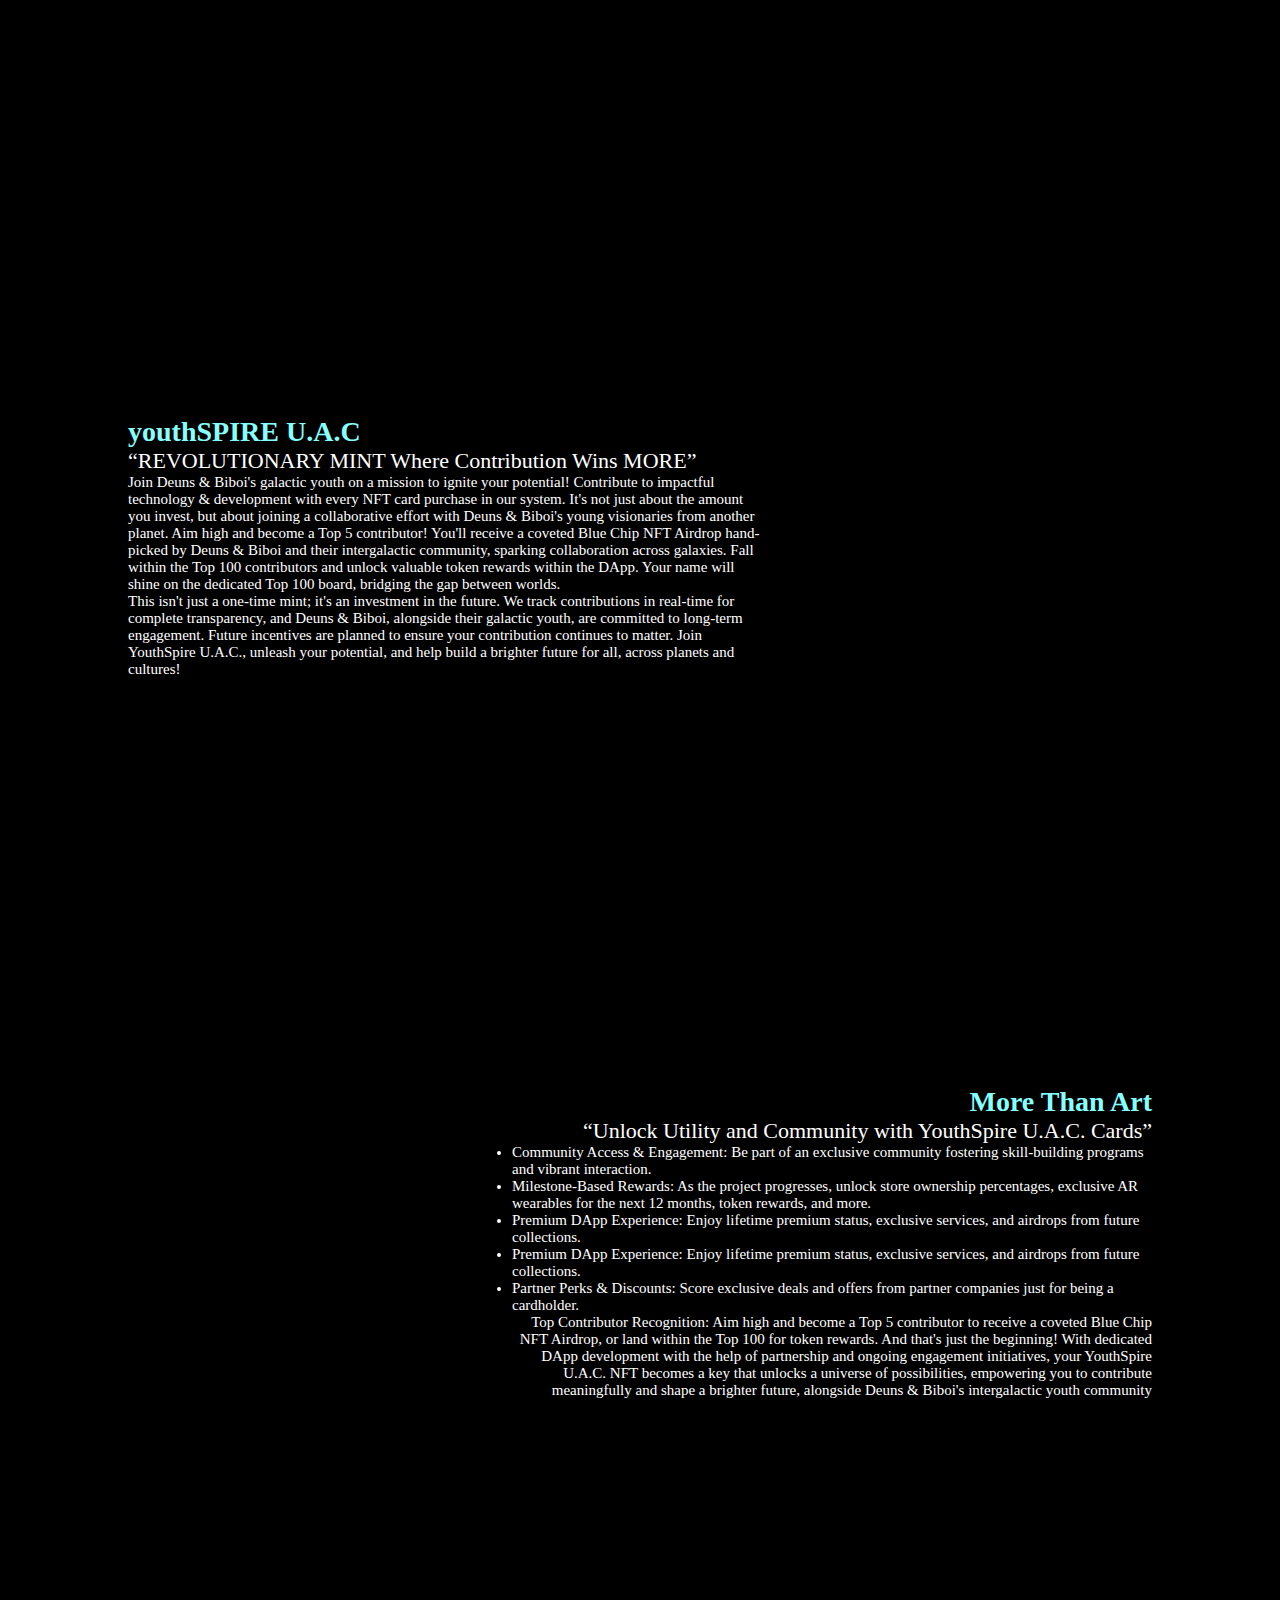
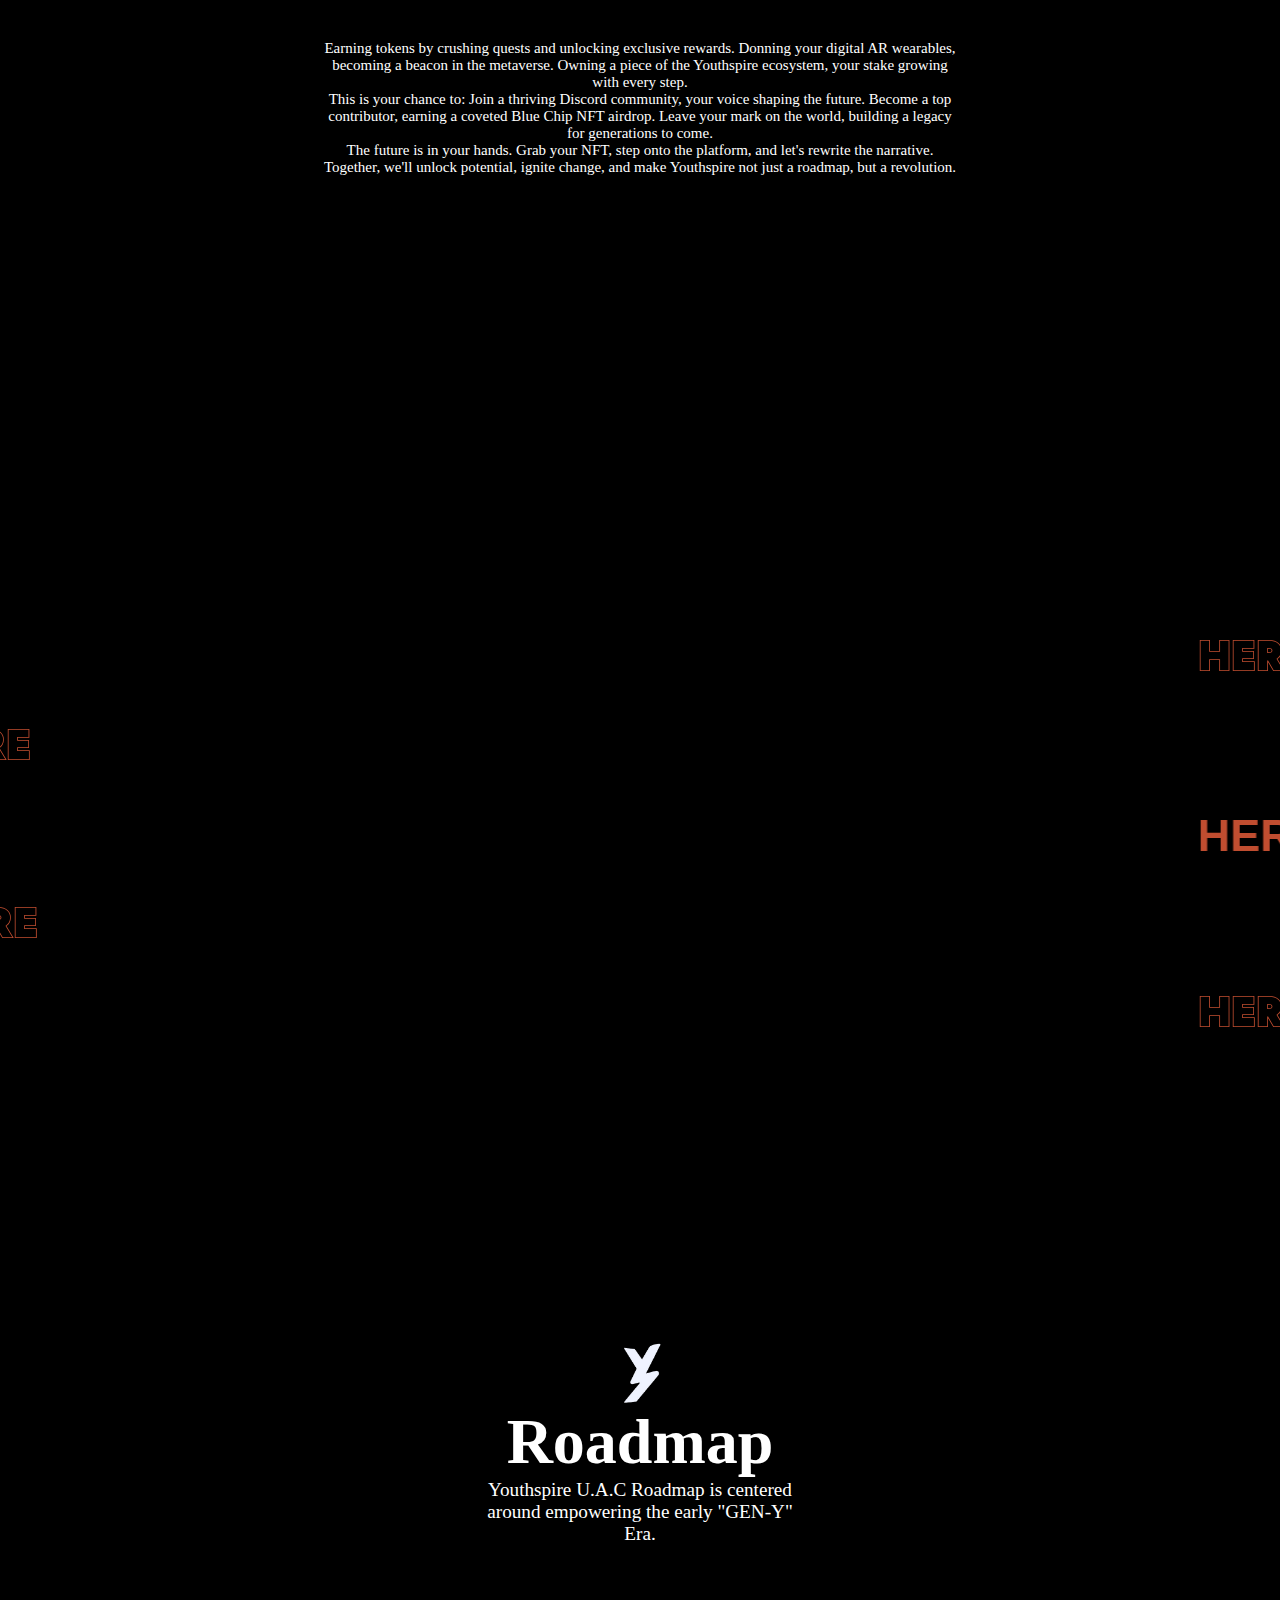
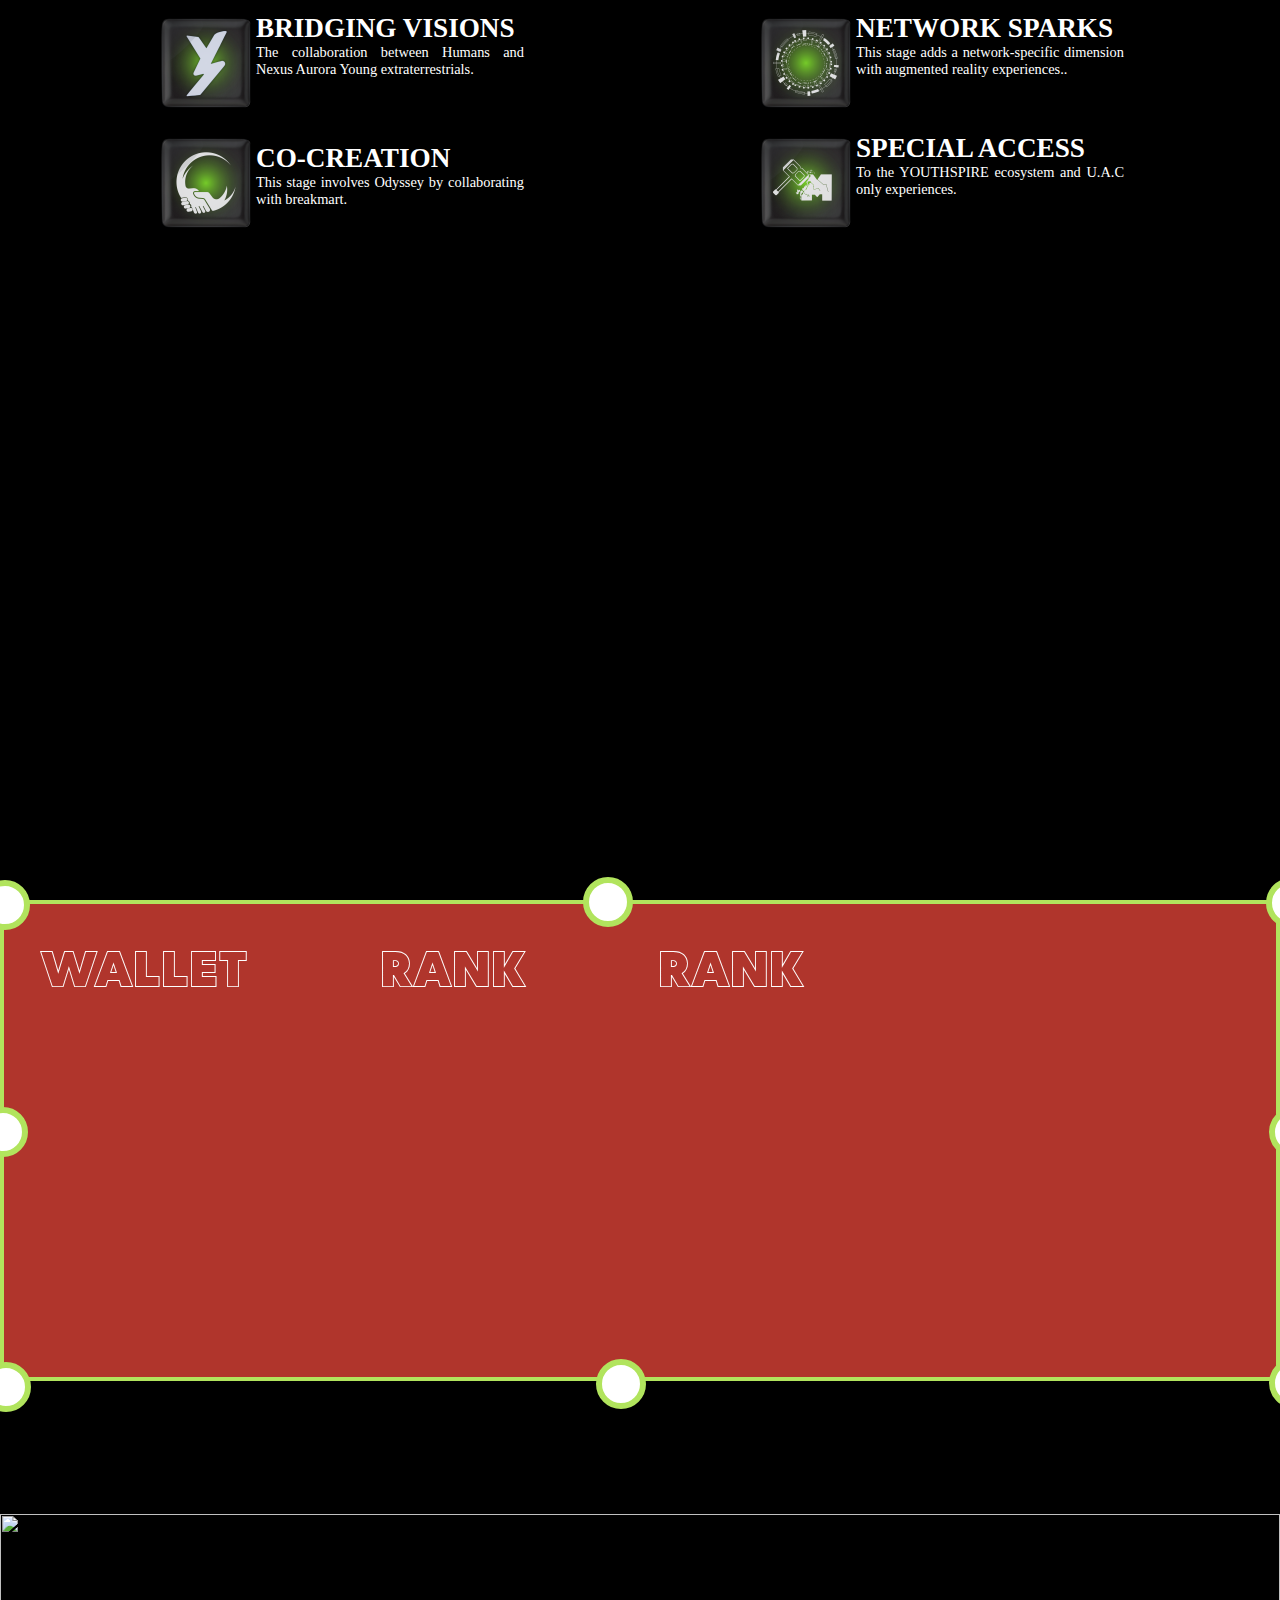
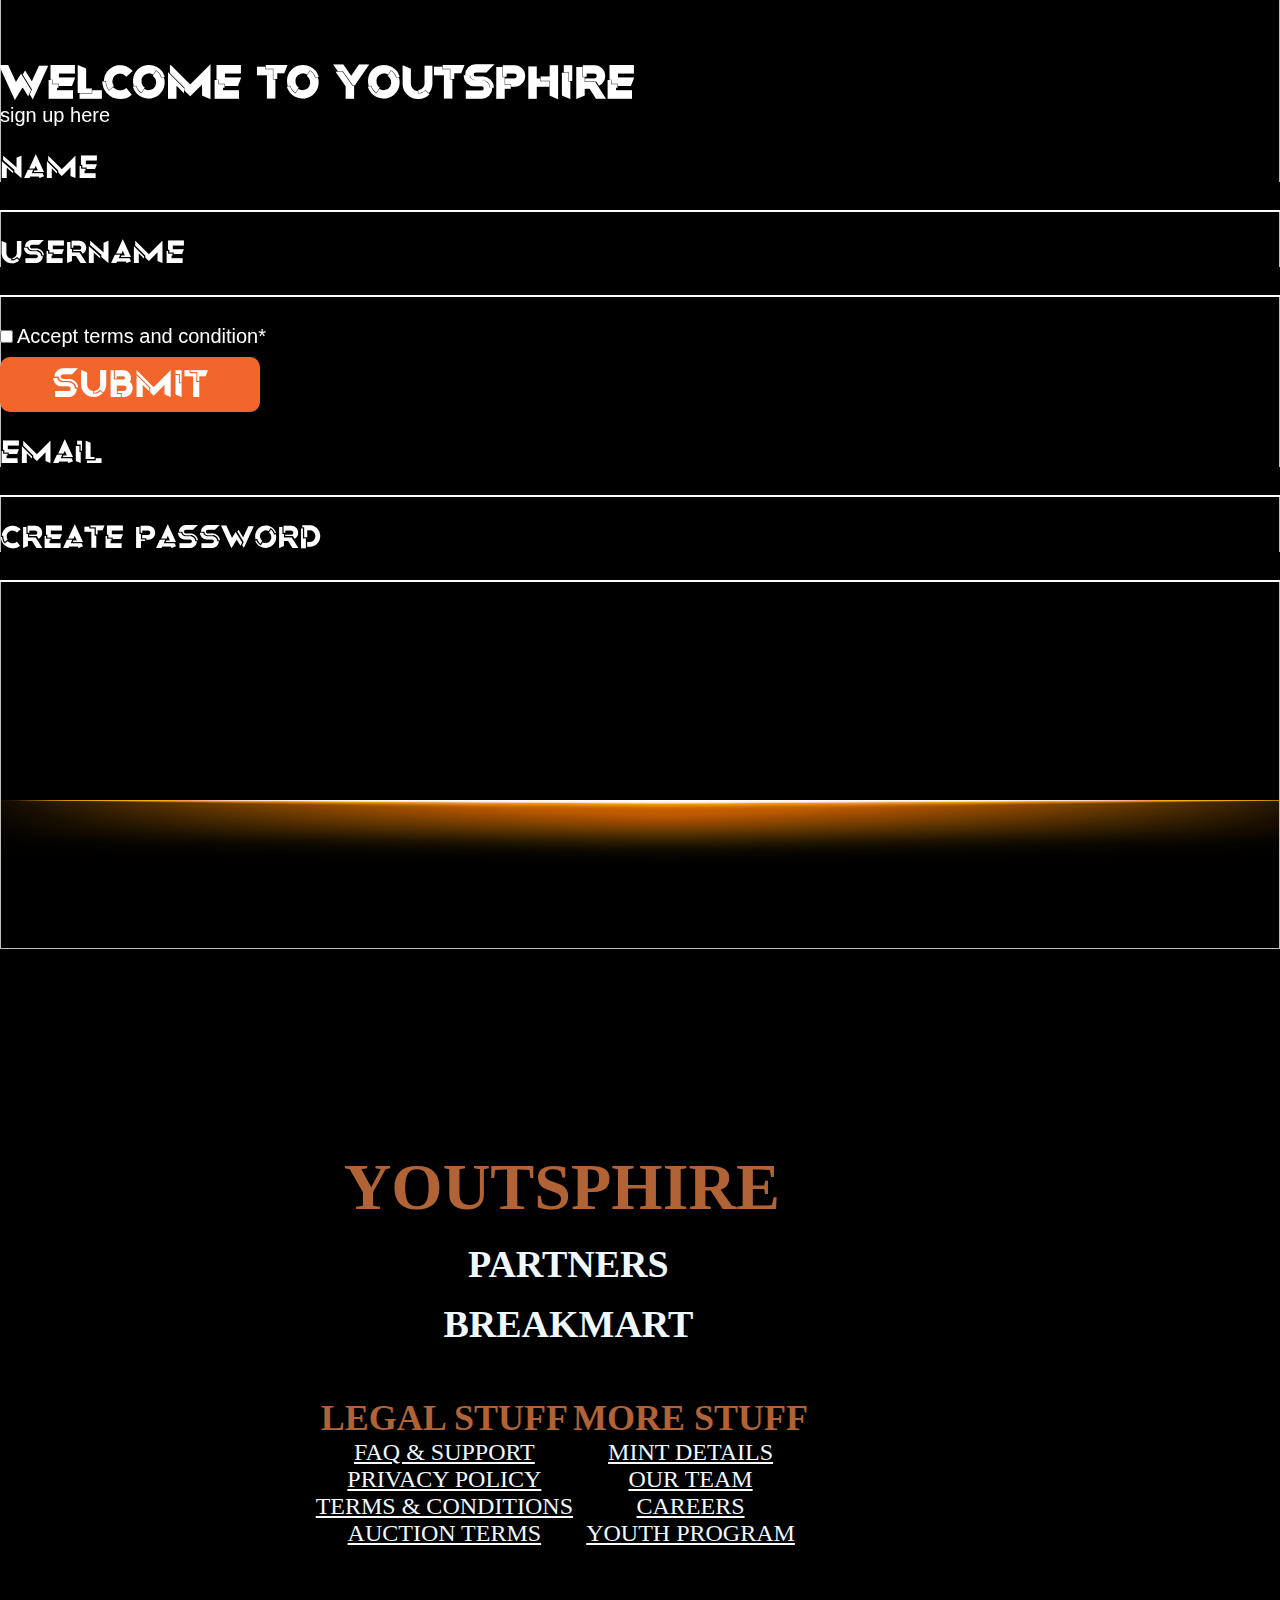
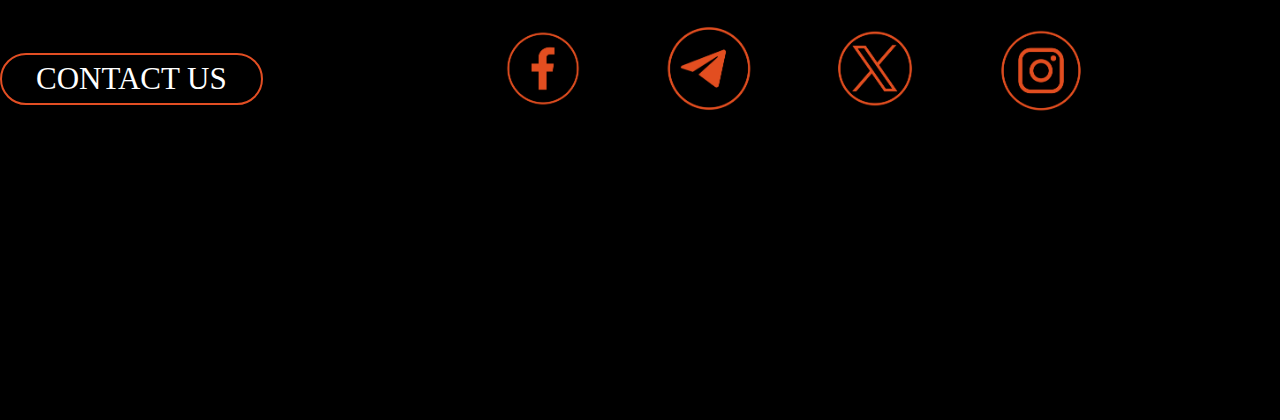
==== commit 42c2821e: "split youthspire" ====
--- a/frontend/index.html
+++ b/frontend/index.html
@@ -45,7 +45,7 @@
 
     <div class="svg-icons">
       <img src="images/a.png" alt="sound" />
-      <img  src="images/b.png" alt="discord" />
+      <img src="images/b.png" alt="discord" />
     </div>
 
     <header id="header">
@@ -75,7 +75,8 @@
                   aria-label="Toggle navigation"
                 >
                   <span class="navbar-toggler-icon"
-                    ><i class="fa fa-bars" aria-hidden="true"></i></span>
+                    ><i class="fa fa-bars" aria-hidden="true"></i
+                  ></span>
                 </button>
                 <div class="collapse navbar-collapse" id="navbarsExample07XL">
                   <ul class="navbar-nav mb-2 mb-lg-0">
@@ -126,21 +127,20 @@
     <div id="main">
       <div id="page">
         <div class="main-heading">
-          <img class="Y" src="images/title/6-removebg-preview.png" />
-          <img src="images/title/7-removebg-preview.png" />
-          <img src="images/title/8-removebg-preview.png" />
-          <img src="images/title/9-removebg-preview.png" />
-          <img src="images/title/10-removebg-preview.png" />
-          
-          
-          <img src="images/title/11-removebg-preview.png" />
-          <img src="images/title/12-removebg-preview.png" />
-          <img src="images/title/13-removebg-preview.png" />
-          <img src="images/title/14-removebg-preview.png" />
-          <img src="images/title/15-removebg-preview.png" />
-          
-        
-      
+          <div class="youth">
+            <img class="Y" src="images/title/6-removebg-preview.png" />
+            <img src="images/title/7-removebg-preview.png" />
+            <img src="images/title/8-removebg-preview.png" />
+            <img src="images/title/9-removebg-preview.png" />
+            <img src="images/title/10-removebg-preview.png" />
+          </div>
+          <div class="spire">
+            <img src="images/title/11-removebg-preview.png" />
+            <img src="images/title/12-removebg-preview.png" />
+            <img src="images/title/13-removebg-preview.png" />
+            <img src="images/title/14-removebg-preview.png" />
+            <img src="images/title/15-removebg-preview.png" />
+          </div>
         </div>
 
         <div class="sub-heading">{ULTIMATE ACCESS CARD}</div>
@@ -330,35 +330,40 @@
           <div class="single-element">
             <div class="Roadmap">
               <div class="top-heading">
-                 <img src="images/title/6-removebg-preview.png" height="150px" width="150px"/> 
+                <img
+                  src="images/title/6-removebg-preview.png"
+                  height="150px"
+                  width="150px"
+                />
                 <h1>Roadmap</h1>
               </div>
               <p>
-                Youthspire U.A.C Roadmap is centered around empowering the early "GEN-Y" Era.
+                Youthspire U.A.C Roadmap is centered around empowering the early
+                "GEN-Y" Era.
               </p>
             </div>
           </div>
           <div class="multiple-element">
             <div class="first-2">
               <div class="Metaverse">
-                <img src="images/1.png"/> 
+                <img src="images/1.png" />
                 <div class="title">
                   <h1>BRIDGING VISIONS</h1>
 
                   <p>
-                    The collaboration between Humans and Nexus Aurora Young extraterrestrials.
+                    The collaboration between Humans and Nexus Aurora Young
+                    extraterrestrials.
                   </p>
                 </div>
               </div>
 
               <div class="Events">
-                <img src="images/2.png"/> 
+                <img src="images/2.png" />
                 <div class="title">
                   <h1>NETWORK SPARKS</h1>
                   <p>
-                    This stage adds a network-specific dimension with augmented reality experiences..
-
-
+                    This stage adds a network-specific dimension with augmented
+                    reality experiences..
                   </p>
                 </div>
               </div>
@@ -366,20 +371,18 @@
 
             <div class="last-2">
               <div class="Clone">
-                <img src="images/3.png"/> 
+                <img src="images/3.png" />
                 <div class="title">
                   <h1>CO-CREATION</h1>
 
                   <p>
                     This stage involves Odyssey by collaborating with breakmart.
-
-
                   </p>
                 </div>
               </div>
 
               <div class="Access">
-                <img src="images/4.png"/> 
+                <img src="images/4.png" />
                 <div class="title">
                   <h1>SPECIAL ACCESS</h1>
                   <p>To the YOUTHSPIRE ecosystem and U.A.C only experiences.</p>
--- a/frontend/css/style.css
+++ b/frontend/css/style.css
@@ -1516,19 +1516,19 @@
   right: 1.4rem;
 }
 .main-heading {
-  
-  display: flex;
-  
-   margin-bottom: -8rem; 
+  display: flex;
+  margin-bottom: -8rem; 
   justify-content: center;
 }
 
 .main-heading img {
-  /* height: 26rem; */
-  width: 16%;
-  /* margin-top: -6rem; */
+  width: 15rem;
   aspect-ratio: 1/1;
   opacity: 0;
+}
+
+.spire{
+  margin-left: -10rem;
 }
 
 .main-heading img:nth-child(1) {
--- a/frontend/css/responsive.css
+++ b/frontend/css/responsive.css
@@ -1,1074 +1,933 @@
 @media screen and (max-width: 1900px) {
-    .multiple-element {
-      flex-direction: column;
-    }
-    .first-2 {
-      justify-content: space-around;
-      margin-bottom: 20px;
-    }
-  
-    .last-2 {
-      justify-content: space-around;
-    }
-  }
-
-
+  .multiple-element {
+    flex-direction: column;
+  }
+  .first-2 {
+    justify-content: space-around;
+    margin-bottom: 20px;
+  }
+
+  .last-2 {
+    justify-content: space-around;
+  }
+}
 
 @media only screen and (max-width: 1800px) {
-    #header {
-        margin-top: -56px;
-    }
-
-    .logo img {
-        width: 57px;
-        margin-left: 162px;
-        margin-top: 10px;
-    }
-
-    nav.navbar {
-        margin-top: 21px;
-    }
-
-
-    .navbar-expand-lg .navbar-nav .nav-link {
-        font-size: 22px;
-    }
-
-    .navbar-expand-lg .navbar-nav .nav-link {
-        padding: 8px 22px 8px 22px;
-        font-size: 24px;
-    }
-
-    button {
-        font-size: 26px;
-}
-}
-
-
-
+  #header {
+    margin-top: -56px;
+  }
+
+  .logo img {
+    width: 57px;
+    margin-left: 162px;
+    margin-top: 10px;
+  }
+
+  nav.navbar {
+    margin-top: 21px;
+  }
+
+  .navbar-expand-lg .navbar-nav .nav-link {
+    font-size: 22px;
+  }
+
+  .navbar-expand-lg .navbar-nav .nav-link {
+    padding: 8px 22px 8px 22px;
+    font-size: 24px;
+  }
+
+  button {
+    font-size: 26px;
+  }
+}
 
 @media only screen and (max-width: 1740px) {
-#header {
+  #header {
     margin-top: -58px;
-}
-
-.logo img {
+  }
+
+  .logo img {
     width: 54px;
     margin-left: 157px;
     margin-top: 9px;
-}
-
-.ms-auto {
+  }
+
+  .ms-auto {
     margin-left: 131px !important;
-}
-
-nav.navbar {
+  }
+
+  nav.navbar {
     margin-top: 18px;
-}
-
-.form-hills img {
+  }
+
+  .form-hills img {
     height: 1035px;
-}
-.footer-main {
+  }
+  .footer-main {
     top: 157px;
-}
-
-.circle-bg img:nth-child(1) {
+  }
+
+  .circle-bg img:nth-child(1) {
     top: -180px;
     left: 10px;
-}
-
-.circle-bg img:nth-child(2) {
+  }
+
+  .circle-bg img:nth-child(2) {
     top: -514px;
     right: 13px;
-}
-
-
-}
-
-
-
-@media screen and (min-width:1730px){
-      
-    .svg-icons img{
-        height: 3.0rem;
-        width: 3.0rem;
-        filter:invert(100%);
-        margin-right:1rem;
-        position:relative;
-        top:670px;
-        left: 1470px;
-        border: 2px solid black;
-        border-radius: 10px;
-        z-index:1;
-        }
-
-
-        .footer-main{
-            margin-top:-4rem;
-            }
-        
-            marquee.new {
-                
-                font-size: 65px;
-               
-            }
-            
-            marquee {
-                
-                    font-size:65px;
-                    
-                }
-        
-                .scroll-bar p{    
-                    
-                    font-size: 37px;
-                    
-                }
-
- }
-
+  }
+}
+
+@media screen and (min-width: 1730px) {
+  .svg-icons img {
+    height: 3rem;
+    width: 3rem;
+    filter: invert(100%);
+    margin-right: 1rem;
+    position: relative;
+    top: 670px;
+    left: 1470px;
+    border: 2px solid black;
+    border-radius: 10px;
+    z-index: 1;
+  }
+
+  .footer-main {
+    margin-top: -4rem;
+  }
+
+  marquee.new {
+    font-size: 65px;
+  }
+
+  marquee {
+    font-size: 65px;
+  }
+
+  .scroll-bar p {
+    font-size: 37px;
+  }
+}
 
 @media only screen and (max-width: 1680px) {
-nav.navbar {
+  nav.navbar {
     margin-top: 13px;
-}
-
-.navbar-expand-lg .navbar-nav .nav-link {
+  }
+
+  .navbar-expand-lg .navbar-nav .nav-link {
     padding: 8px 18px 8px 18px;
-}
-
-.logo img {
+  }
+
+  .logo img {
     width: 54px;
     margin-left: 153px;
     margin-top: 3px;
-}
-
-#header {
+  }
+
+  #header {
     margin-top: -63px;
-}
-}
-
-
-@media screen and (max-width:1650px){
-    #footer{
-    margin-top: 7rem;    
- }
- 
- marquee.new {
-     
-     font-size: 45px;
- 
- }
- 
- marquee {
-         
-         font-size:45px;
-         
-     }
- 
-     .scroll-bar p{    
-             
-         font-size: 30px;
-         
-     }
- 
- }
+  }
+}
+
+@media screen and (max-width: 1650px) {
+  #footer {
+    margin-top: 7rem;
+  }
+
+  marquee.new {
+    font-size: 45px;
+  }
+
+  marquee {
+    font-size: 45px;
+  }
+
+  .scroll-bar p {
+    font-size: 30px;
+  }
+}
 
 @media only screen and (max-width: 1640px) {
-.ms-auto {
+  .ms-auto {
     margin-left: 108px !important;
-}
-
-.navbar-expand-lg .navbar-nav .nav-link {
+  }
+
+  .navbar-expand-lg .navbar-nav .nav-link {
     padding: 8px 16px 8px 16px;
-}
-
-.logo img {
+  }
+
+  .logo img {
     width: 50px;
     margin-left: 141px;
-}
-
-.circle-bg img:nth-child(1) {
+  }
+
+  .circle-bg img:nth-child(1) {
     top: -160px;
     left: 16px;
     width: 121px;
-}
-
-.circle-bg img:nth-child(2) {
+  }
+
+  .circle-bg img:nth-child(2) {
     top: -514px;
     width: 125px;
     right: 13px;
-}
-
-.navbar-expand-lg .navbar-nav .nav-link {
+  }
+
+  .navbar-expand-lg .navbar-nav .nav-link {
     font-size: 23px;
-}
-}
-
-
+  }
+}
 
 @media only screen and (max-width: 1580px) {
-nav.navbar {
+  nav.navbar {
     margin-top: 7px;
-}
-
-.ms-auto {
+  }
+
+  .ms-auto {
     margin-left: 100px !important;
-}
-
-.navbar-expand-lg .navbar-nav .nav-link {
+  }
+
+  .navbar-expand-lg .navbar-nav .nav-link {
     padding: 8px 15px 8px 15px;
-}
-
-.logo img {
+  }
+
+  .logo img {
     width: 50px;
     margin-left: 141px;
     margin-top: -1px;
-}
-
-.circle-bg img:nth-child(1) {
+  }
+
+  .circle-bg img:nth-child(1) {
     top: -130px;
     left: 16px;
     width: 97px;
-}
-
-.circle-bg img:nth-child(2) {
+  }
+
+  .circle-bg img:nth-child(2) {
     top: -514px;
     width: 97px;
     right: 13px;
-}
-
+  }
 }
 
 @media only screen and (max-width: 1550px) {
-.navbar-expand-lg .navbar-nav .nav-link {
+  .navbar-expand-lg .navbar-nav .nav-link {
     font-size: 23px;
-}
-
-button {
+  }
+
+  button {
     border: 3px solid #b1e45d;
-}
-
-.logo img {
+  }
+
+  .logo img {
     width: 50px;
     margin-left: 131px;
     margin-top: -2px;
-}
-
-#header {
+  }
+
+  #header {
     margin-top: -59px;
-}
-
-nav.navbar {
+  }
+
+  nav.navbar {
     margin-top: 6px;
-}
-
-.scroll-bar p {
+  }
+
+  .scroll-bar p {
     font-size: 32px;
     line-height: 45px;
-}
-
-.about-text h2 {
+  }
+
+  .about-text h2 {
     font-size: 85px;
     padding-bottom: 24px;
-}
-
-.circle-bg{
+  }
+
+  .circle-bg {
     display: none;
-}
-}
-
+  }
+}
 
 @media only screen and (max-width: 1540px) {
-    .logo img {
-        width: 50px;
-        margin-left: 129px;
-        margin-top: -3px;
-    }
-
-    nav.navbar {
-        margin-top: 6px;
-    }
-
-    .navbar-expand-lg .navbar-nav .nav-link {
-        font-size: 21px;
-    }
+  .logo img {
+    width: 50px;
+    margin-left: 129px;
+    margin-top: -3px;
+  }
+
+  nav.navbar {
+    margin-top: 6px;
+  }
+
+  .navbar-expand-lg .navbar-nav .nav-link {
+    font-size: 21px;
+  }
 }
 
 @media only screen and (max-width: 1565px) {
-    .ms-auto {
-        margin-left: 130px !important;
-    }
-
-    #header {
-        margin-top: -47px;
-    }
-
-    
+  .ms-auto {
+    margin-left: 130px !important;
+  }
+
+  #header {
+    margin-top: -47px;
+  }
 }
 
 @media only screen and (max-width: 1540px) {
-    nav.navbar {
-        margin-top: 5px;
-    }
+  nav.navbar {
+    margin-top: 5px;
+  }
 }
 
 @media only screen and (max-width: 1480px) {
-    .navbar-expand-lg .navbar-nav .nav-link {
-        padding: 8px 14px 8px 14px;
-        font-size: 20px;
-    }
-
-    .ms-auto {
-        margin-left: 162px !important;
-    }
-
-    nav.navbar {
-        margin-top: 2px;
-    }
-
-    .logo img {
-        width: 50px;
-        margin-left: 125px;
-        margin-top: -8px;
-    }
+  .navbar-expand-lg .navbar-nav .nav-link {
+    padding: 8px 14px 8px 14px;
+    font-size: 20px;
+  }
+
+  .ms-auto {
+    margin-left: 162px !important;
+  }
+
+  nav.navbar {
+    margin-top: 2px;
+  }
+
+  .logo img {
+    width: 50px;
+    margin-left: 125px;
+    margin-top: -8px;
+  }
 }
 @media only screen and (max-width: 1439px) {
-
-    .scroll-bar p {
-        font-size: 27px;
-        line-height: 35px;
-        font-weight: 600;
-    }
-    .logo img {
-        width: 143px;
-        margin-top: -9px;
-    }
-   #header {
-        margin-top: -43px;
-    }
-    .circle-bg {
-        display: none;
-    }
-    .header-main-1 {
-        top: 31px;
-    }
-
-    .logo img {
-        width: 49px;
-        margin-left: 125px;
-        margin-top: 31px;
-    }
-
-    .navbar-expand-lg .navbar-nav .nav-link {
-        padding: 9px 13px;
-    }
-
-    .navbar-expand-lg .navbar-nav .nav-link {
-        font-size: 20px;
-    }
-
-    li.nav-item {
-        font-size: 16px;
-    }
-
-    nav.navbar {
-        margin-top: 40px;
-    }
-    button {
-        font-size: 21px;
-        padding: 3px 41px;
-        margin-right: 162px;
-        margin-top: -4px;
-    }
-    .about-text p {
-        font-size: 29px;
-    }
-
-    .about-text h2 {
-        font-size: 84px;
-    }
-
-    .ms-auto {
-        margin-left: 118px !important;
-    }
-   
-    }
-
-    @media only screen and (max-width: 1399px) {
-        .navbar-collapse {
-            justify-content: center;
-            align-items: center;
-        }
-    }
-
-    @media only screen and (max-width: 1385px) {
-        .ms-auto {
-            margin-left: 120px !important;
-        }
-
-        nav.navbar {
-            margin-top: 40px;
-        }
-
-        .navbar-expand-lg .navbar-nav .nav-link {
-            padding: 3px 13px;
-        }
-    }
-    @media only screen and (max-width: 1381px) {
-        button {
-            font-size: 17px;
-            padding: 6px 54px;
-            margin-right: 197px;
-            margin-top: -7px;
-        }
-    }
-
-    @media only screen and (max-width: 1380px) {
-        .navbar-expand-lg .navbar-nav .nav-link {
-            font-size: 18px;
-        }
-    
-    }
-
-    @media only screen and (max-width: 1349px) {
-        .logo img {
-            width: 45px;
-            margin-left: 108px;
-            margin-top: 30px;
-        }
-
-        .ms-auto {
-            margin-left: 108px !important;
-        }
-    }
-    @media only screen and (max-width: 1327px) {
-        .navbar-expand-lg .navbar-nav .nav-link {
-            padding: 3px 10px;
-        }
-    }
-
-    @media only screen and (max-width: 1287px) {
-        .navbar-expand-lg .navbar-nav .nav-link {
-            padding: 3px 9px;
-        }
-    }
-
-    @media only screen and (max-width: 1274px) {
-        button {
-            padding: 5px 46px;
-            margin-top: -7px;
-        }
-    }
-
-    @media only screen and (max-width: 1253px) {
-        nav.navbar {
-            margin-top: 36px;
-        }
-
-        .navbar-expand-lg .navbar-nav .nav-link {
-            padding: 3px 8px;
-        }
-    }
-        @media only screen and (max-width:1240px ) {
-            [data-aos^=fade][data-aos^=fade].aos-animate {
-                opacity: 1;
-                transform: translateZ(0);
-                margin-top: -7px;
-                background-color: orange;
-                padding-bottom: 12px;
-            }
-            button.right {
-                margin-right: 0px;
-            }
-
-            #loop {
-                top: 36%;
-            }
-
-            #page {
-                top: 73px;
-            }
-            #page>h3 {
-                top: 61%;
-                font-size: 28px;
-                left: 5%;
-                max-width: 350px;
-            }
-
-            #page1>#right-text>h1 {
-                color: #86ffff;
-                line-height: 36px;
-                font-size: 34px;
-            }
-
-            #page1>#right-text {
-                position: absolute;
-                top: 30%;
-                left: 3%;
-            }
-
-            #page1>#left-text {
-                position: absolute;
-                top: 77%;
-                right: 3%;
-                text-align: end;
-            }
-
-            #page1>#left-text>h1 {
-                color: #86ffff;
-                font-size: 36px;
-                line-height: 34px;
-            }
-
-            .form-main {
-                padding: 51px 0;
-            }
-
-            #vidio-background {
-                height: 836px;
-                position: absolute;
-                width: 100%;
-                top: 5px;
-            }
-
-            .form-hills img {
-                height: 1137px;
-            }
-
-            .footer-mat {
-                padding-bottom: 8px;
-            }
-
-            .footer-mat h2 {
-                font-size: 51px;
-                padding-bottom: 0px;
-            }
-
-            .footer-mat h3 {
-                font-size: 34px;
-                padding-bottom: 2px;
-                padding-left: 0px;
-            }
-            .navbar-collapse {
-                justify-content: end;
-                align-items: center;
-            }
-
-            #header {
-                background-color: orange;
-                margin-top: -7px;
-            }
-
-            .logo img {
-                width: 50px;
-                margin-left: 6px;
-                margin-top: -2px;
-            }
-            nav.navbar {
-                margin-top: 14px;
-            }
-
-            button.right {
-                margin-top: 0;
-            }
-
-            .header-main img {
-                display: none;
-                width: 100%;
-            }
-
-    }
-    @media only screen and (max-width:991px ) {
-        button.navbar-toggler.ravn {
-            background-color: black;
-            margin-right: 0px;
-                    }
-
-        div#navbarsExample07XL {
-            background-color: #a2a0a08f;
-            border-radius: 5px;
-            height: 100vh;
-            margin-top: 27px;
-            
-        }
-
-        .navbar-toggler-icon i{    /* change by pawan */
-           padding-right:11rem;
-        margin-top:-2.6rem
-        }
-
-        .navbar-expand-lg .navbar-nav .nav-link {
-            padding: 12px 29px;
-            font-size: 31px;
-        }
-
-        button.right {
-            font-size: 25px;
-            margin-top: 0;
-            margin-left: 22px;
-            border: 2px solid black;
-        }
-
-
-    }
-         @media only screen and (max-width:768px ) {
-            button.navbar-toggler.ravn {
-                background-color: black;
-                margin-right: 0px;
-                padding-top: 11px;
-
-                /* change by pawan */
-                height: 2.2rem;
-                width:2.2rem
-            }
-            
-            .cir {
-                display: none;
-            }
-
-            #page4 {
-                height: 116vh;
-            }
-            #page5 {
-                padding: 60px 0;
-            }
-            #page6 {
-                height: 190vh;
-            }
-            .com-2 {
-                border-radius: 16px;
-            }
-            marquee {
-                font-size: 64px;
-                line-height: 56px;
-            }
-
-            marquee.new {
-                font-size: 64px;
-                line-height: 56px;
-            }
-
-            div#navbarsExample07XL {
-                background-color: #a2a0a08f;
-                border-radius: 5px;
-                height: 100vh;
-                margin-top: 27px;
-            }
-
-            .dropdown-menu {
-                width: 20%;
-            }
-
-            .navbar-expand-lg .navbar-nav .nav-link {
-                padding: 12px 29px;
-                font-size: 31px;
-            }
-
-            button.right {
-                font-size: 25px;
-                margin-top: 0;
-                margin-left: 22px;
-                border: 2px solid black;
-            }
-            .footer-mat h2 {
-                font-size: 42px;
-            }
-
-            .footer-mat h3 {
-                font-size: 23px;
-                margin-bottom: 4px;
-                padding-bottom: 0px;
-            }
-
-            .menu h2 {
-                font-size: 27px;
-                margin-bottom: 2px;
-                color: #b16336;
-            }
-
-            .menu ul li {
-                line-height: 23px;
-                font-size: 24px;
-            }
-
-            .menu ul li a {
-                font-size: 18px;
-            }
-
-            .menu ul li {
-                line-height: 21px;
-                font-size: 18px;
-            }
-
-            .footer-icon ul li a img {
-                width: 86px;
-            }
-
-            .footer-icon {
-                padding-top: 0px;
-            }
-
-            .footer-button {
-                padding-top: 0px;
-            }
-
-
-            button.tt {
-                margin-top: 7px;
-                font-size: 17px;
-                padding: 8px 30px 8px 30px;
-                margin-right: 0 !important;
-            }
-        }
-    
-
-    
-     
-    
-     
-     
-     
-     
-     @media screen and (max-width:750px) {
-
-        #header {
-            background-color: rgb(194, 11, 11);
-            margin-top: -34px;
-            height: 0;
-            
-        }
-
-        .text5 h2{
-            font-size: 4rem;
-            font-weight: 700;
-        }
-        
-        
-        .text5 p{
-            text-align: justify;
-            font-size: 1.2rem;
-        }
-        
-        
-        
-            .text6{
-                
-                margin-top: 45rem;
-            }
-        
-        
-            #Community{
-                margin-top: 50rem;
-               
-            }
-        
-            #page8{
-                margin-top: 4rem;
-            }
-              
-            .legal-stuff{
-                display: flex;
-                flex-direction: column;
-        
-            }
-
-        .submit-desktop{
-            display: none;
-        }
-        .form-one.tift {
-            display: inline-block;
-        }
-         .row h2{
-             font-size: 2.5rem;
-         }
-     
-         .form-one label{
-             font-size: 1.5rem;
-             
-         }
-         
-     
-         .page7{
-             position: relative;
-         }
-     
-         .form-hills img{
-            position: absolute;
-             width: 100%;
-             height: auto;
-             bottom: -112vh;
-         }
-             
-         .footer-main{
-             margin-top:10rem;
-         }
-             
-             .footer_icon-button{
-               display: flex;
-               flex-direction: column;
-               justify-content: center;
-               align-items: center;
-             }
-     
-             .footer-icon{
-                 margin-top:2.3rem;
-             }
-     
-     
-             .legal-stuff{
-                 margin-top: 2rem;
-             }
-
-
-             #journey h1 {
-                font-size: 1.4rem;
-                font-size: 600;
-              }
-            
-              .multiple-element {
-                margin-bottom: auto;
-              }
-            
-              .multiple-element .first-2 {
-                flex-direction: column;
-                flex-wrap: wrap;
-                justify-content: center;
-                width: fit-content;
-                align-items: center;
-                margin-top: 50px;
-              }
-            
-              .Metaverse {
-                margin-bottom: 2rem;
-              }
-            
-              .Events {
-                margin-bottom: 2rem;
-              }
-            
-              .Clone {
-                margin-bottom: 2rem;
-            
-                word-wrap: break-word;
-              }
-            
-              .Access {
-                margin-top: 2rem;
-              }
-            
-              .last-2 {
-                flex-direction: column;
-                flex-wrap: wrap;
-                justify-content: center;
-                width: fit-content;
-                align-items: center;
-              }
-
-
-              #header .logo img{
-                width:2rem;
-                height: 2.3rem;
-              }
-
-
-              /* pawan's edit */
-
-              #page1 #right-text{
-                width:80vw;
-                    
-            }
-
-              #page1 #left-text{
-                width: 80vw;
-              }
-               
-              #page2 #text1 {
-                width:80vw;
-              }
-
-              #page2 #text2{
-                width:80vw;
-                text-align:center;
-              }
-
-          .heading{
-            font-size:22px;
-          }
-
-          .sub{
-            font-size:18px
-          }
-          
-          .para{
-            font-size:14px;
-          }
-
-         .header-main-1 .logo{
-            height:12px;
-            width:12px;
-            margin-top:26px;
-         }
-         
-        
-
-         .main-heading {
-            display: flex;
-            margin-top: 10rem;
-            justify-content: center;
-          }
-          
-          .main-heading img {
-            width: 12rem;
-            aspect-ratio: 1/1;
-            opacity: 0;
-          }
-          
-          .main-heading img:nth-child(1) {
-            z-index: 10;
-            animation: slideIn 0.7s ease-in-out forwards;
-            animation-delay: 1.4s;
-            margin-right: 5.8rem;
-          }
-          
-          .main-heading img:nth-child(2) {
-            z-index: 9;
-            margin-right:3rem;
-            animation: slideIn 0.7s ease-in forwards 1s;
-            
-          }
-          
-          .main-heading img:nth-child(3) {
-            
-            
-            animation
-            
-            
-            
-            
-            
-            
-            
-            
-            
-            
-            
-            
-            
-            
-            
-            
-            
-            
-            
-            
-            
-            
-            
-            
-            
-            
-            
-            
-            
-            
-            
-            
-            
-            
-            
-            
-            
-            
-            
-            
-            
-            
-            
-            
-            
-            
-            
-            
-            
-            
-            
-            
-            
-            
-            
-            
-            
-            
-            
-            
-            
-            
-            
-            
-            
-            
-            : slideIn 0.7s ease-in forwards 1s;
-            animation-delay: 1.8s;
-          }
-          
-          .main-heading img:nth-child(4) {
-            z-index: 7;
-            
-            animation: slideIn 0.7s ease-in forwards 1s;
-            animation-delay: 2s;
-          }
-          
-          .main-heading img:nth-child(5) {
-            z-index: 6;
-           
-            animation: slideIn 0.7s ease-in forwards 1s;
-            animation-delay: 2.2s;
-          }
-          
-          .main-heading img:nth-child(6) {
-            z-index: 5;
-           
-            animation: slideIn 0.7s ease-in forwards 1s;
-            animation-delay: 2.4s;
-          }
-          
-          .main-heading img:nth-child(7) {
-            z-index: 4;
-            
-            animation: slideIn 0.7s ease-in forwards 1s;
-            animation-delay: 2.6s;
-          }
-          
-          .main-heading img:nth-child(8) {
-            z-index: 3;
-            
-            animation: slideIn 0.7s ease-in forwards 1s;
-            animation-delay: 2.8s;
-          }
-          
-          .main-heading img:nth-child(9) {
-            z-index: 2;
-            
-            animation: slideIn 0.7s ease-in forwards 1s;
-            animation-delay: 3s;
-          }
-          
-          .main-heading img:nth-child(10) {
-            z-index: 1;
-            
-            animation: slideIn 0.7s ease-in forwards 1s;
-            animation-delay: 3.2s;
-          }
-
-
-
-        
-
-
-
-         .sub-heading{
-            margin-top: 14rem;
-         }
-     }+  .scroll-bar p {
+    font-size: 27px;
+    line-height: 35px;
+    font-weight: 600;
+  }
+  .logo img {
+    width: 143px;
+    margin-top: -9px;
+  }
+  #header {
+    margin-top: -43px;
+  }
+  .circle-bg {
+    display: none;
+  }
+  .header-main-1 {
+    top: 31px;
+  }
+
+  .logo img {
+    width: 49px;
+    margin-left: 125px;
+    margin-top: 31px;
+  }
+
+  .navbar-expand-lg .navbar-nav .nav-link {
+    padding: 9px 13px;
+  }
+
+  .navbar-expand-lg .navbar-nav .nav-link {
+    font-size: 20px;
+  }
+
+  li.nav-item {
+    font-size: 16px;
+  }
+
+  nav.navbar {
+    margin-top: 40px;
+  }
+  button {
+    font-size: 21px;
+    padding: 3px 41px;
+    margin-right: 162px;
+    margin-top: -4px;
+  }
+  .about-text p {
+    font-size: 29px;
+  }
+
+  .about-text h2 {
+    font-size: 84px;
+  }
+
+  .ms-auto {
+    margin-left: 118px !important;
+  }
+}
+
+@media only screen and (max-width: 1399px) {
+  .navbar-collapse {
+    justify-content: center;
+    align-items: center;
+  }
+}
+
+@media only screen and (max-width: 1385px) {
+  .ms-auto {
+    margin-left: 120px !important;
+  }
+
+  nav.navbar {
+    margin-top: 40px;
+  }
+
+  .navbar-expand-lg .navbar-nav .nav-link {
+    padding: 3px 13px;
+  }
+}
+@media only screen and (max-width: 1381px) {
+  button {
+    font-size: 17px;
+    padding: 6px 54px;
+    margin-right: 197px;
+    margin-top: -7px;
+  }
+}
+
+@media only screen and (max-width: 1380px) {
+  .navbar-expand-lg .navbar-nav .nav-link {
+    font-size: 18px;
+  }
+}
+
+@media only screen and (max-width: 1349px) {
+  .logo img {
+    width: 45px;
+    margin-left: 108px;
+    margin-top: 30px;
+  }
+
+  .ms-auto {
+    margin-left: 108px !important;
+  }
+}
+@media only screen and (max-width: 1327px) {
+  .navbar-expand-lg .navbar-nav .nav-link {
+    padding: 3px 10px;
+  }
+}
+
+@media only screen and (max-width: 1287px) {
+  .navbar-expand-lg .navbar-nav .nav-link {
+    padding: 3px 9px;
+  }
+}
+
+@media only screen and (max-width: 1274px) {
+  button {
+    padding: 5px 46px;
+    margin-top: -7px;
+  }
+}
+
+@media only screen and (max-width: 1253px) {
+  nav.navbar {
+    margin-top: 36px;
+  }
+
+  .navbar-expand-lg .navbar-nav .nav-link {
+    padding: 3px 8px;
+  }
+}
+@media only screen and (max-width: 1240px) {
+  [data-aos^="fade"][data-aos^="fade"].aos-animate {
+    opacity: 1;
+    transform: translateZ(0);
+    margin-top: -7px;
+    background-color: orange;
+    padding-bottom: 12px;
+  }
+  button.right {
+    margin-right: 0px;
+  }
+
+  #loop {
+    top: 36%;
+  }
+
+  #page {
+    top: 73px;
+  }
+  #page > h3 {
+    top: 61%;
+    font-size: 28px;
+    left: 5%;
+    max-width: 350px;
+  }
+
+  #page1 > #right-text > h1 {
+    color: #86ffff;
+    line-height: 36px;
+    font-size: 34px;
+  }
+
+  #page1 > #right-text {
+    position: absolute;
+    top: 30%;
+    left: 3%;
+  }
+
+  #page1 > #left-text {
+    position: absolute;
+    top: 77%;
+    right: 3%;
+    text-align: end;
+  }
+
+  #page1 > #left-text > h1 {
+    color: #86ffff;
+    font-size: 36px;
+    line-height: 34px;
+  }
+
+  .form-main {
+    padding: 51px 0;
+  }
+
+  #vidio-background {
+    height: 836px;
+    position: absolute;
+    width: 100%;
+    top: 5px;
+  }
+
+  .form-hills img {
+    height: 1137px;
+  }
+
+  .footer-mat {
+    padding-bottom: 8px;
+  }
+
+  .footer-mat h2 {
+    font-size: 51px;
+    padding-bottom: 0px;
+  }
+
+  .footer-mat h3 {
+    font-size: 34px;
+    padding-bottom: 2px;
+    padding-left: 0px;
+  }
+  .navbar-collapse {
+    justify-content: end;
+    align-items: center;
+  }
+
+  #header {
+    background-color: orange;
+    margin-top: -7px;
+  }
+
+  .logo img {
+    width: 50px;
+    margin-left: 6px;
+    margin-top: -2px;
+  }
+  nav.navbar {
+    margin-top: 14px;
+  }
+
+  button.right {
+    margin-top: 0;
+  }
+
+  .header-main img {
+    display: none;
+    width: 100%;
+  }
+}
+@media only screen and (max-width: 991px) {
+  button.navbar-toggler.ravn {
+    background-color: black;
+    margin-right: 0px;
+  }
+
+  div#navbarsExample07XL {
+    background-color: #a2a0a08f;
+    border-radius: 5px;
+    height: 100vh;
+    margin-top: 27px;
+  }
+
+  .navbar-toggler-icon i {
+    /* change by pawan */
+    padding-right: 11rem;
+    margin-top: -2.6rem;
+  }
+
+  .navbar-expand-lg .navbar-nav .nav-link {
+    padding: 12px 29px;
+    font-size: 31px;
+  }
+
+  button.right {
+    font-size: 25px;
+    margin-top: 0;
+    margin-left: 22px;
+    border: 2px solid black;
+  }
+}
+@media only screen and (max-width: 768px) {
+  button.navbar-toggler.ravn {
+    background-color: black;
+    margin-right: 0px;
+    padding-top: 11px;
+
+    /* change by pawan */
+    height: 2.2rem;
+    width: 2.2rem;
+  }
+
+  .cir {
+    display: none;
+  }
+
+  #page4 {
+    height: 116vh;
+  }
+  #page5 {
+    padding: 60px 0;
+  }
+  #page6 {
+    height: 190vh;
+  }
+  .com-2 {
+    border-radius: 16px;
+  }
+  marquee {
+    font-size: 64px;
+    line-height: 56px;
+  }
+
+  marquee.new {
+    font-size: 64px;
+    line-height: 56px;
+  }
+
+  div#navbarsExample07XL {
+    background-color: #a2a0a08f;
+    border-radius: 5px;
+    height: 100vh;
+    margin-top: 27px;
+  }
+
+  .dropdown-menu {
+    width: 20%;
+  }
+
+  .navbar-expand-lg .navbar-nav .nav-link {
+    padding: 12px 29px;
+    font-size: 31px;
+  }
+
+  button.right {
+    font-size: 25px;
+    margin-top: 0;
+    margin-left: 22px;
+    border: 2px solid black;
+  }
+  .footer-mat h2 {
+    font-size: 42px;
+  }
+
+  .footer-mat h3 {
+    font-size: 23px;
+    margin-bottom: 4px;
+    padding-bottom: 0px;
+  }
+
+  .menu h2 {
+    font-size: 27px;
+    margin-bottom: 2px;
+    color: #b16336;
+  }
+
+  .menu ul li {
+    line-height: 23px;
+    font-size: 24px;
+  }
+
+  .menu ul li a {
+    font-size: 18px;
+  }
+
+  .menu ul li {
+    line-height: 21px;
+    font-size: 18px;
+  }
+
+  .footer-icon ul li a img {
+    width: 86px;
+  }
+
+  .footer-icon {
+    padding-top: 0px;
+  }
+
+  .footer-button {
+    padding-top: 0px;
+  }
+
+  button.tt {
+    margin-top: 7px;
+    font-size: 17px;
+    padding: 8px 30px 8px 30px;
+    margin-right: 0 !important;
+  }
+}
+
+@media screen and (max-width: 750px) {
+  #header {
+    background-color: rgb(194, 11, 11);
+    margin-top: -34px;
+    height: 0;
+  }
+
+  .text5 h2 {
+    font-size: 4rem;
+    font-weight: 700;
+  }
+
+  .text5 p {
+    text-align: justify;
+    font-size: 1.2rem;
+  }
+
+  .text6 {
+    margin-top: 45rem;
+  }
+
+  #Community {
+    margin-top: 50rem;
+  }
+
+  #page8 {
+    margin-top: 4rem;
+  }
+
+  .legal-stuff {
+    display: flex;
+    flex-direction: column;
+  }
+
+  .submit-desktop {
+    display: none;
+  }
+  .form-one.tift {
+    display: inline-block;
+  }
+  .row h2 {
+    font-size: 2.5rem;
+  }
+
+  .form-one label {
+    font-size: 1.5rem;
+  }
+
+  .page7 {
+    position: relative;
+  }
+
+  .form-hills img {
+    position: absolute;
+    width: 100%;
+    height: auto;
+    bottom: -112vh;
+  }
+
+  .footer-main {
+    margin-top: 10rem;
+  }
+
+  .footer_icon-button {
+    display: flex;
+    flex-direction: column;
+    justify-content: center;
+    align-items: center;
+  }
+
+  .footer-icon {
+    margin-top: 2.3rem;
+  }
+
+  .legal-stuff {
+    margin-top: 2rem;
+  }
+
+  #journey h1 {
+    font-size: 1.4rem;
+    font-size: 600;
+  }
+
+  .multiple-element {
+    margin-bottom: auto;
+  }
+
+  .multiple-element .first-2 {
+    flex-direction: column;
+    flex-wrap: wrap;
+    justify-content: center;
+    width: fit-content;
+    align-items: center;
+    margin-top: 50px;
+  }
+
+  .Metaverse {
+    margin-bottom: 2rem;
+  }
+
+  .Events {
+    margin-bottom: 2rem;
+  }
+
+  .Clone {
+    margin-bottom: 2rem;
+
+    word-wrap: break-word;
+  }
+
+  .Access {
+    margin-top: 2rem;
+  }
+
+  .last-2 {
+    flex-direction: column;
+    flex-wrap: wrap;
+    justify-content: center;
+    width: fit-content;
+    align-items: center;
+  }
+
+  #header .logo img {
+    width: 2rem;
+    height: 2.3rem;
+  }
+
+  /* pawan's edit */
+
+  #page1 #right-text {
+    width: 80vw;
+  }
+
+  #page1 #left-text {
+    width: 80vw;
+  }
+
+  #page2 #text1 {
+    width: 80vw;
+  }
+
+  #page2 #text2 {
+    width: 80vw;
+    text-align: center;
+  }
+
+  .heading {
+    font-size: 22px;
+  }
+
+  .sub {
+    font-size: 18px;
+  }
+
+  .para {
+    font-size: 14px;
+  }
+
+  .header-main-1 .logo {
+    height: 12px;
+    width: 12px;
+    margin-top: 26px;
+  }
+
+  .main-heading {
+    display: flex;
+    flex-direction: column;
+    margin-top: 10rem;
+    justify-content: center;
+  }
+
+  .main-heading img {
+    width: 9.8rem;
+    aspect-ratio: 1/1;
+    opacity: 0;
+  }
+
+  .main-heading img:nth-child(1) {
+    z-index: 10;
+    animation: slideIn 0.7s ease-in-out forwards;
+    animation-delay: 1.4s;
+    margin-right: 3.3rem;
+  }
+
+  .main-heading img:nth-child(2) {
+    z-index: 9;
+    margin-right: 3.3rem;
+    animation: slideIn 0.7s ease-in forwards 1s;
+  }
+
+  .main-heading img:nth-child(3) {
+    margin-right: 3.8rem;
+    animation: slideIn 0.7s ease-in forwards 1s;
+    animation-delay: 1.8s;
+  }
+
+  .main-heading img:nth-child(4) {
+    z-index: 7;
+    margin-right: 3rem;
+    animation: slideIn 0.7s ease-in forwards 1s;
+    animation-delay: 2s;
+  }
+
+  .main-heading img:nth-child(5) {
+    z-index: 6;
+    margin-right: 3rem;
+    animation: slideIn 0.7s ease-in forwards 1s;
+    animation-delay: 2.2s;
+  }
+
+  .main-heading img:nth-child(6) {
+    z-index: 5;
+
+    animation: slideIn 0.7s ease-in forwards 1s;
+    animation-delay: 2.4s;
+  }
+
+  .main-heading img:nth-child(7) {
+    z-index: 4;
+
+    animation: slideIn 0.7s ease-in forwards 1s;
+    animation-delay: 2.6s;
+  }
+
+  .main-heading img:nth-child(8) {
+    z-index: 3;
+
+    animation: slideIn 0.7s ease-in forwards 1s;
+    animation-delay: 2.8s;
+  }
+
+  .main-heading img:nth-child(9) {
+    z-index: 2;
+
+    animation: slideIn 0.7s ease-in forwards 1s;
+    animation-delay: 3s;
+  }
+
+  .main-heading img:nth-child(10) {
+    z-index: 1;
+
+    animation: slideIn 0.7s ease-in forwards 1s;
+    animation-delay: 3.2s;
+  }
+
+  .sub-heading {
+    margin-top: 14rem;
+  }
+}
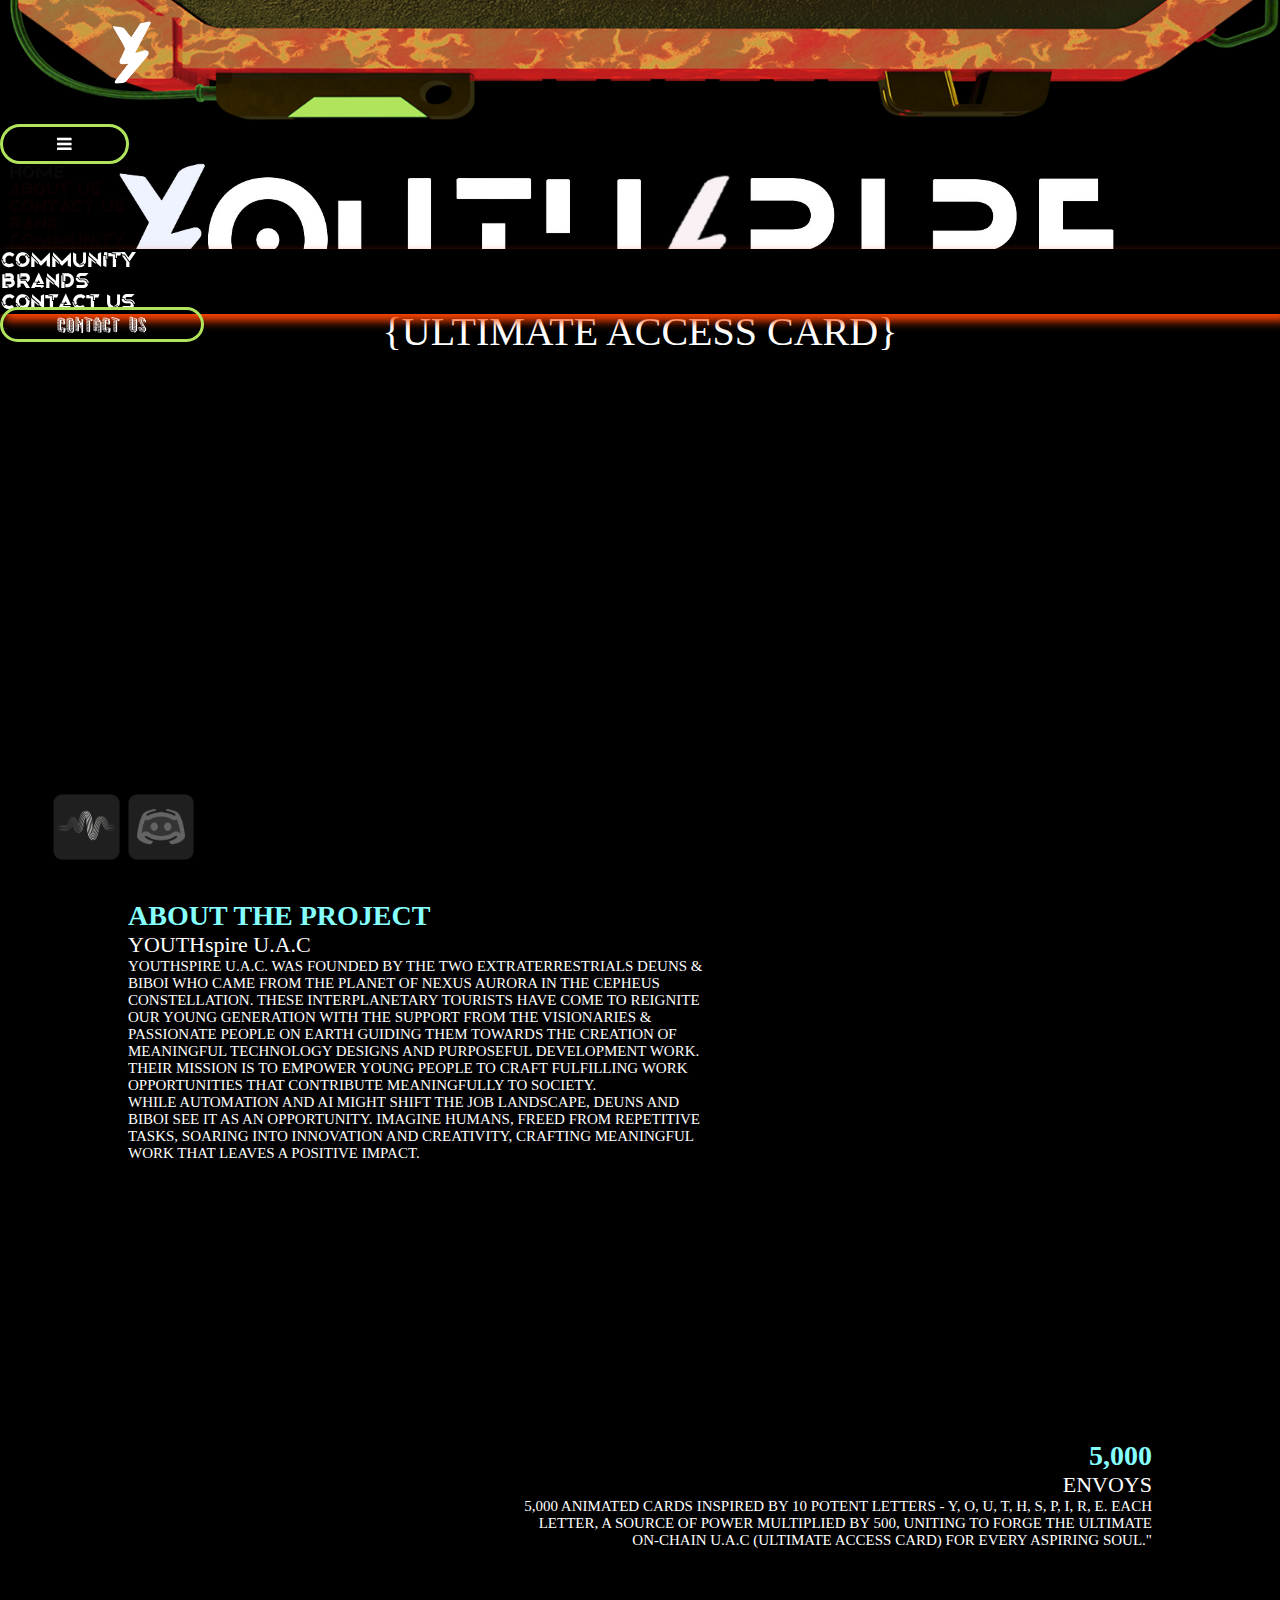
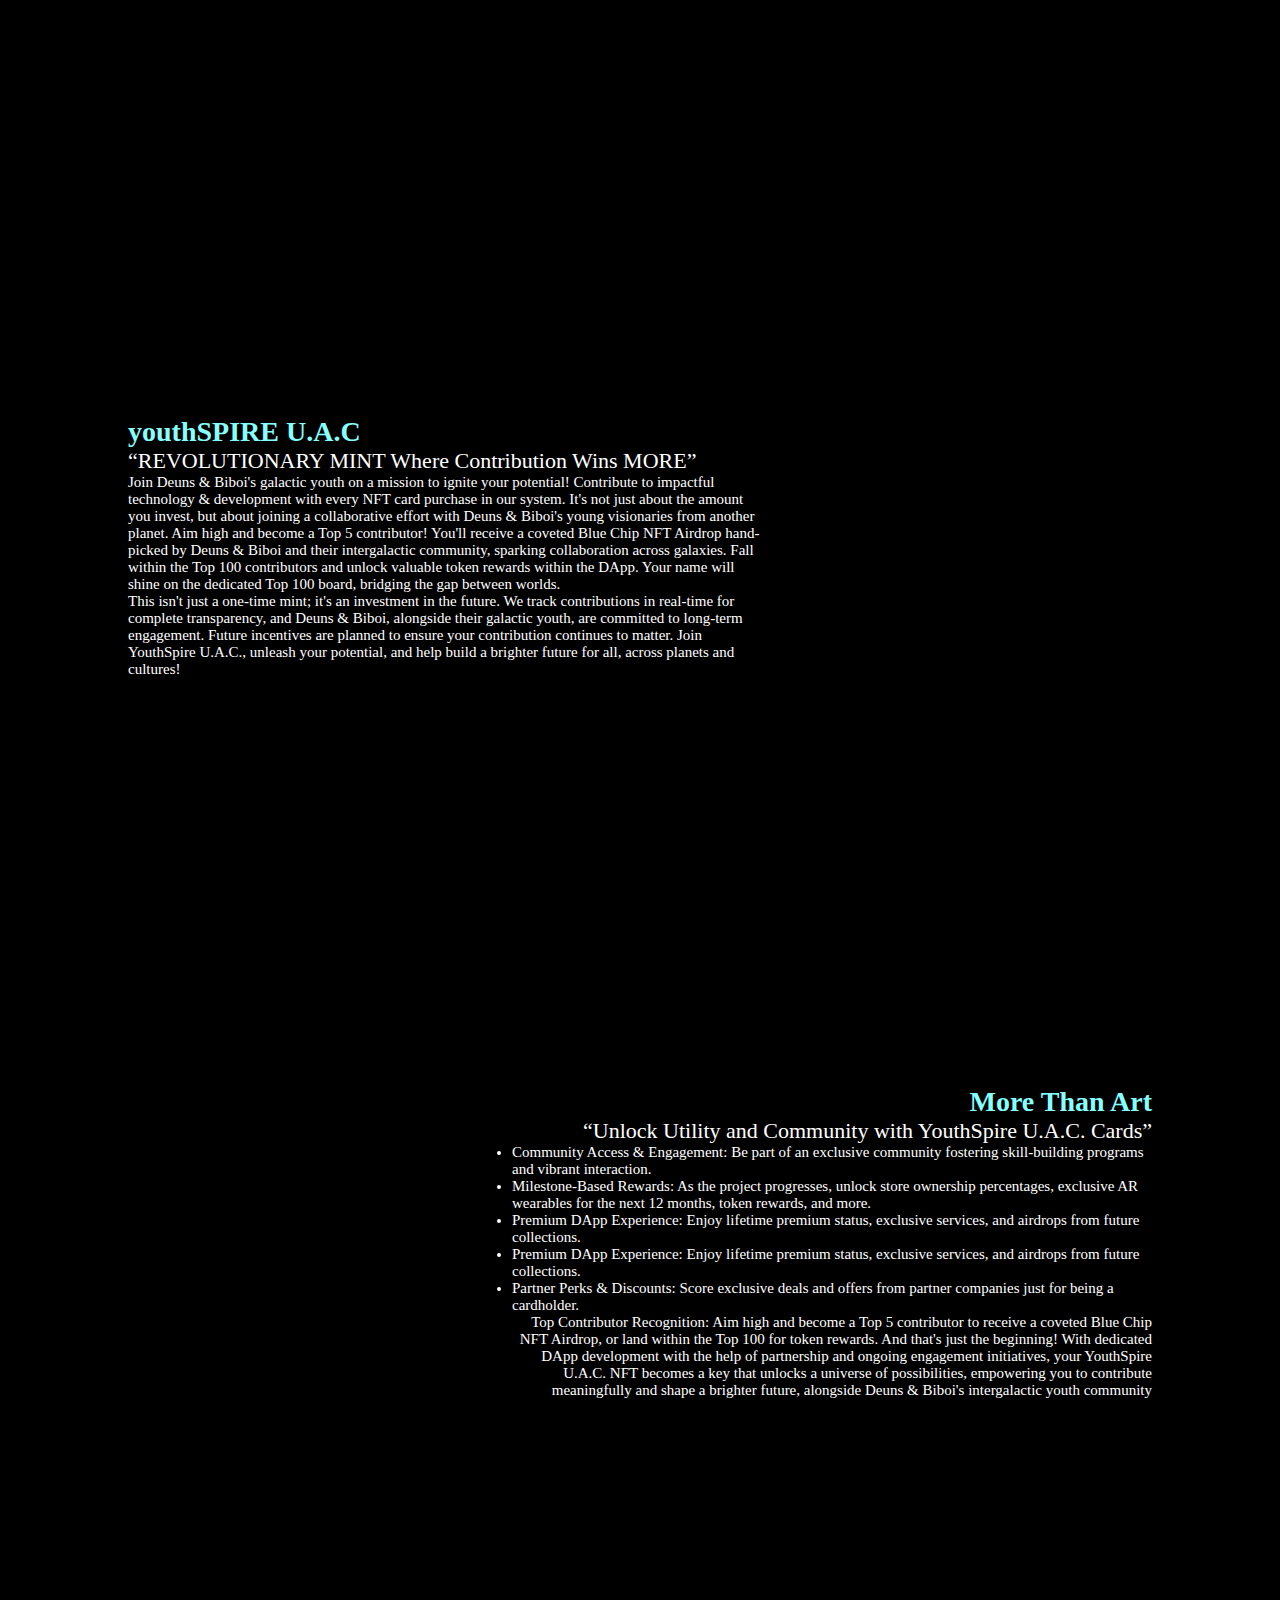
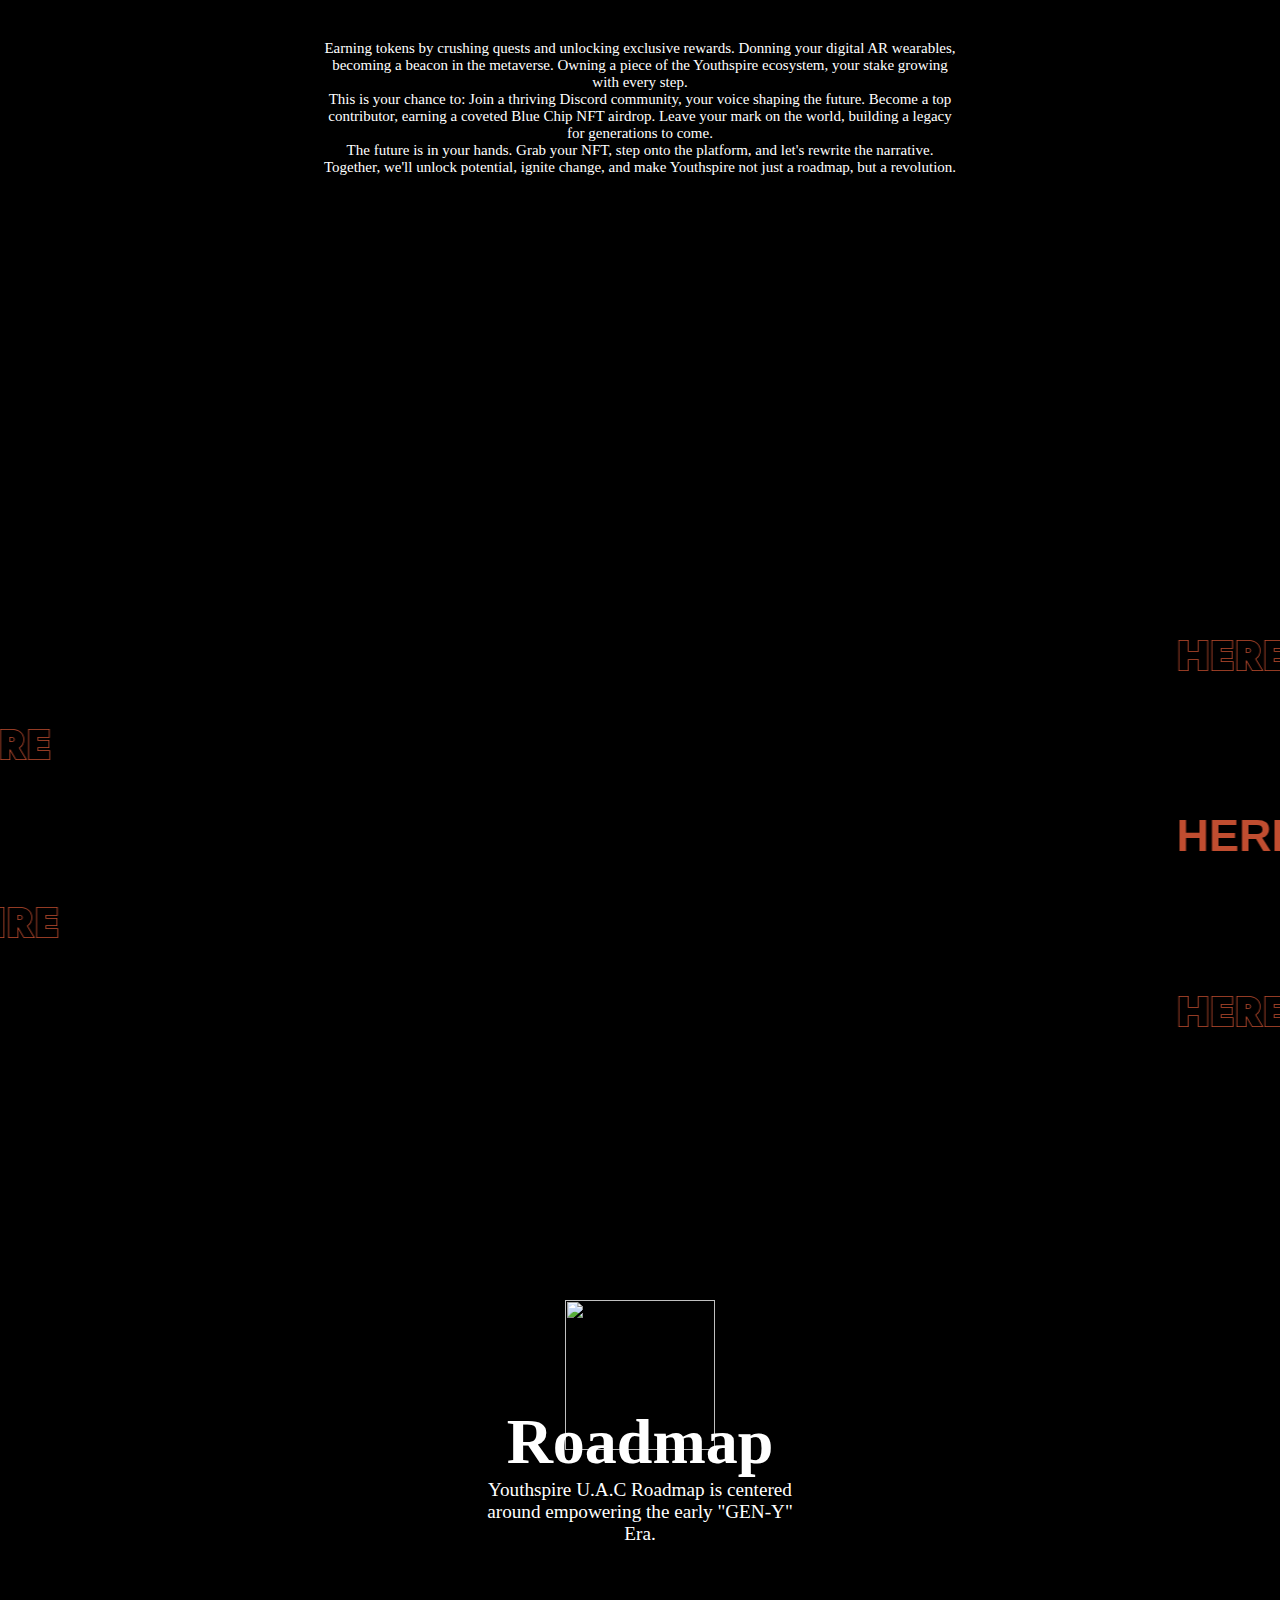
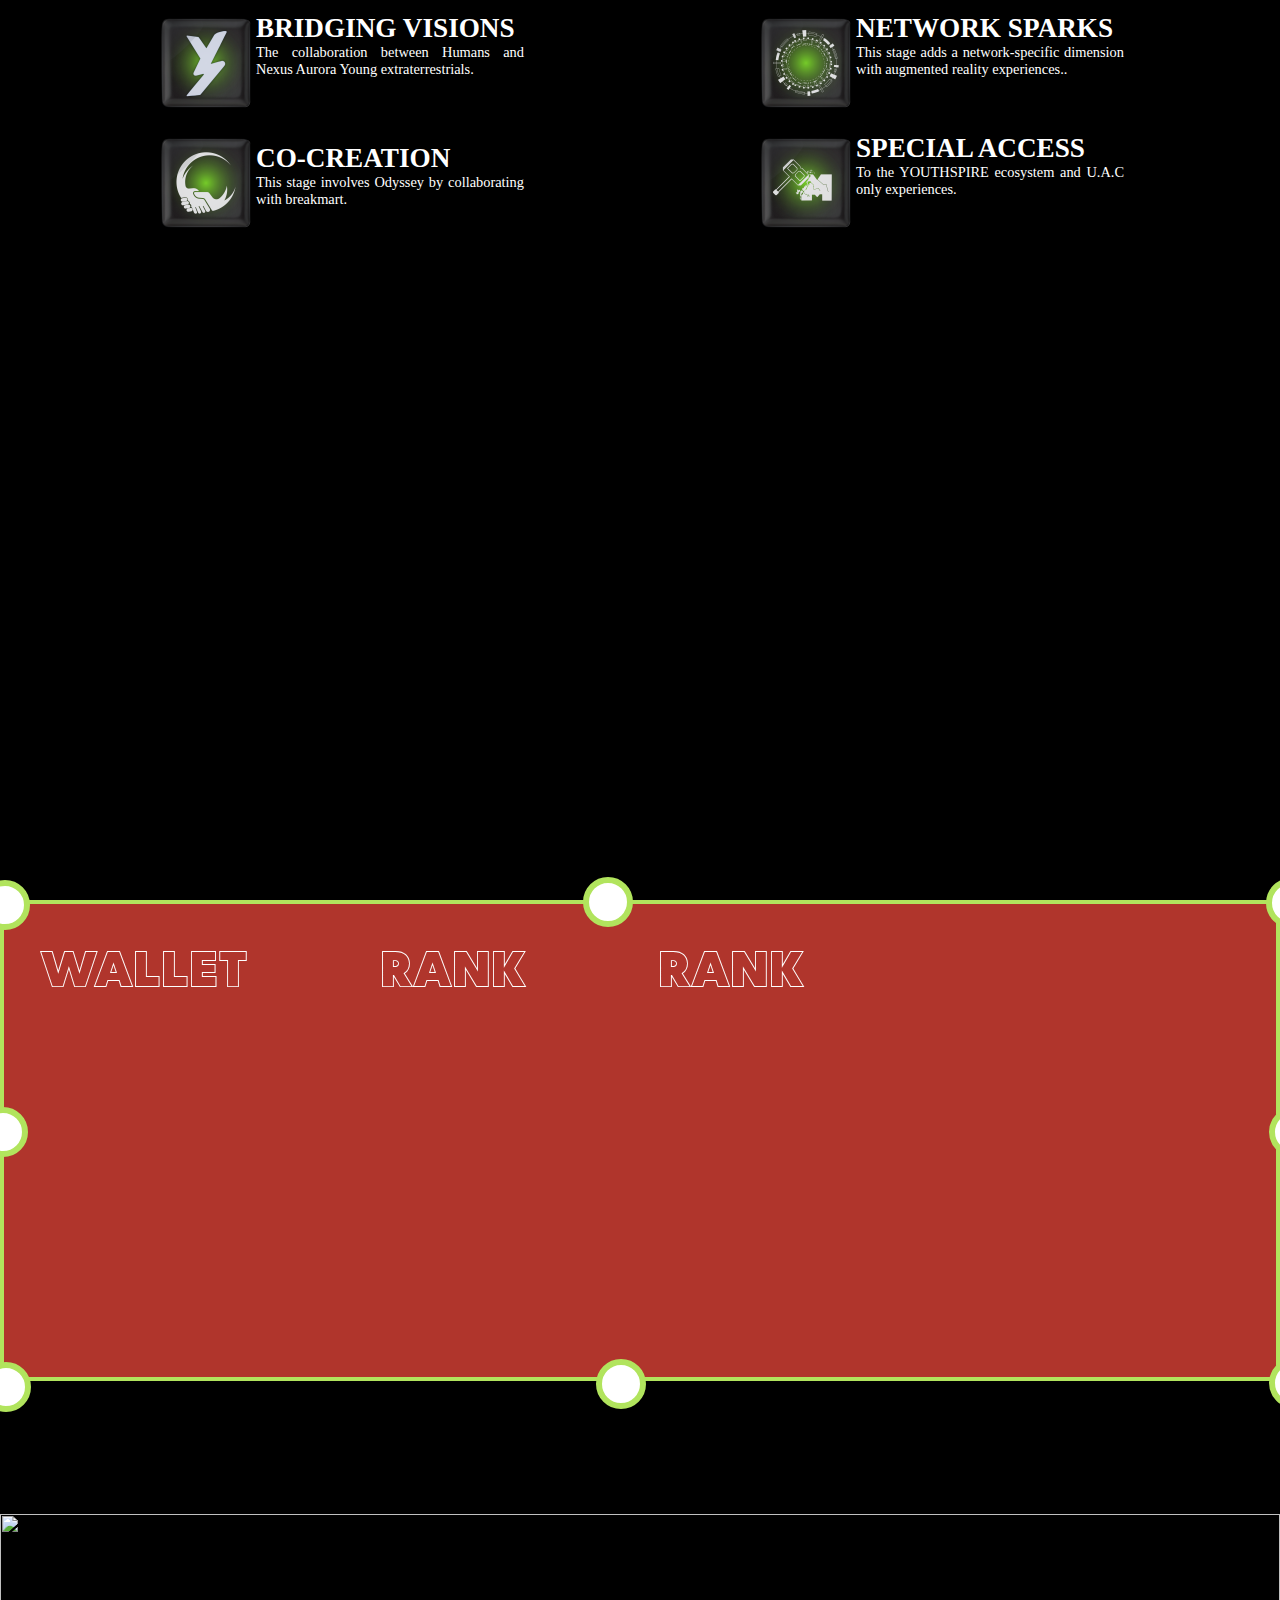
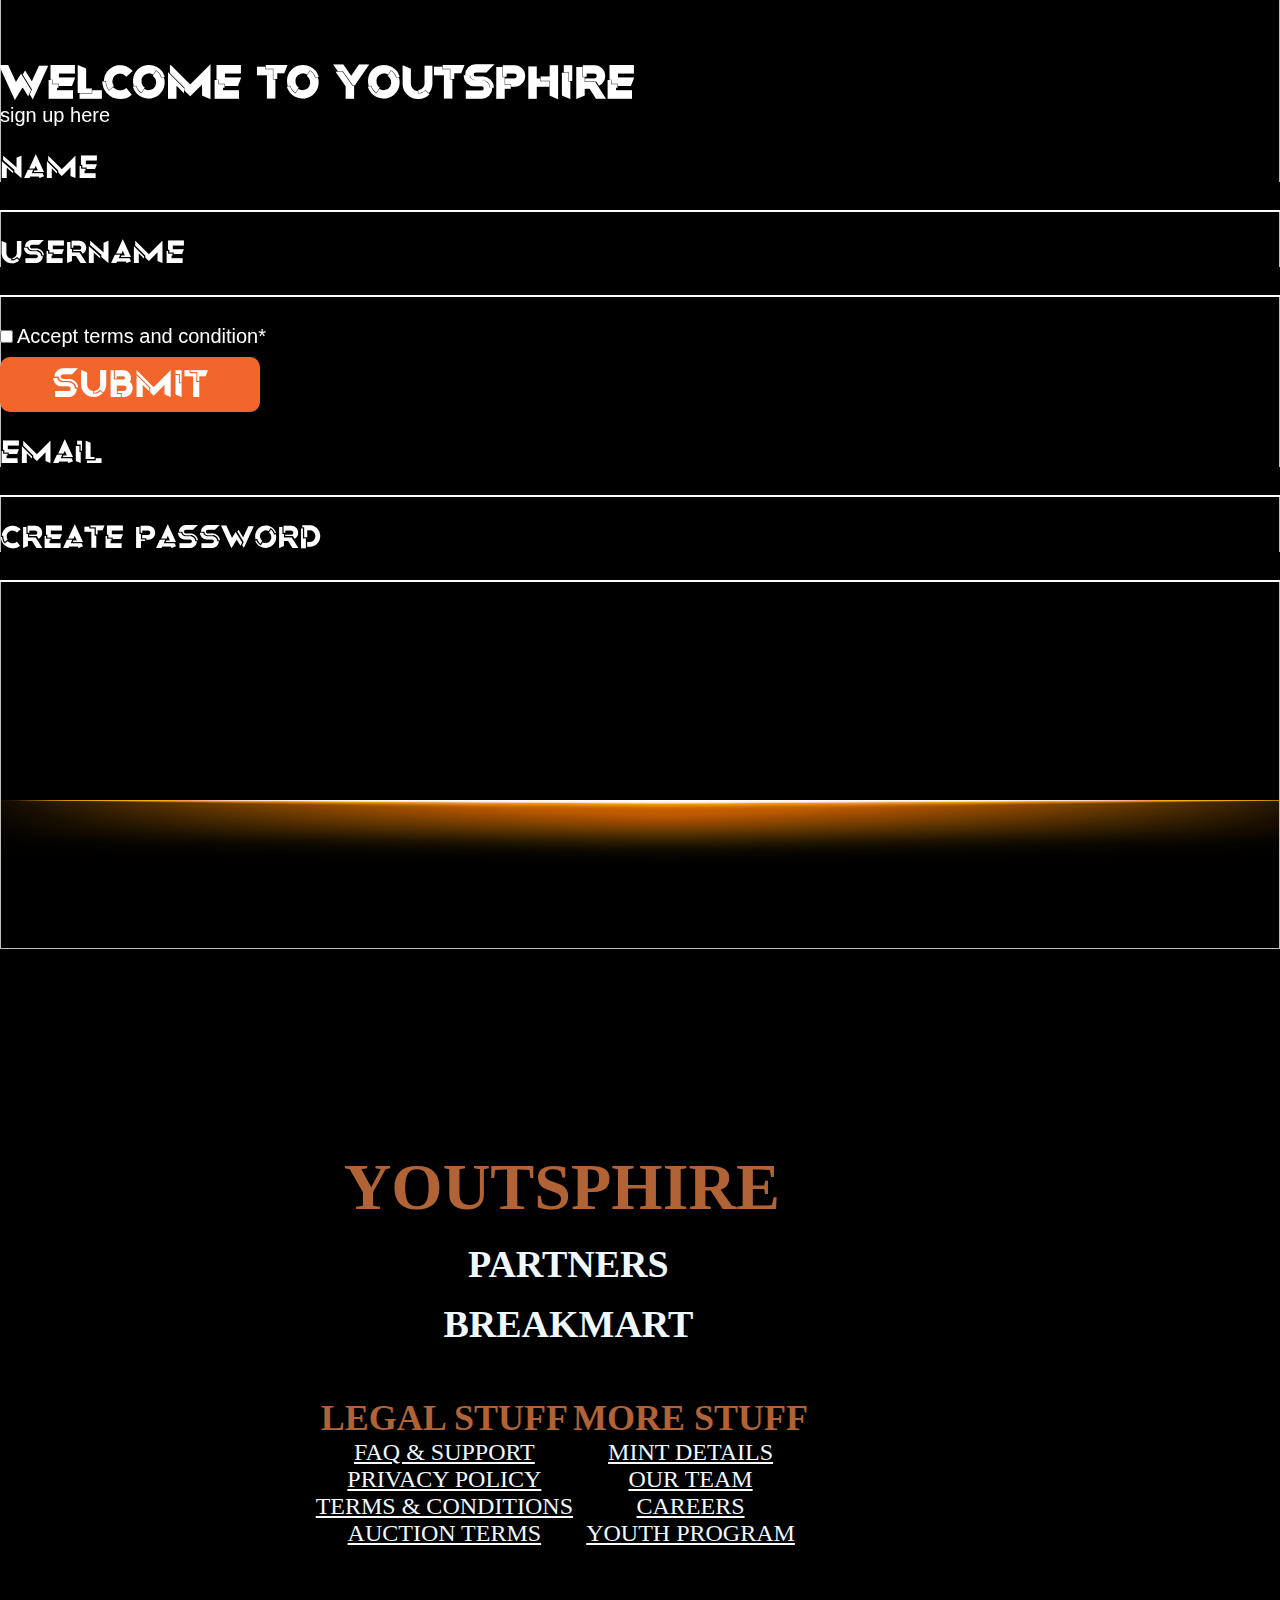
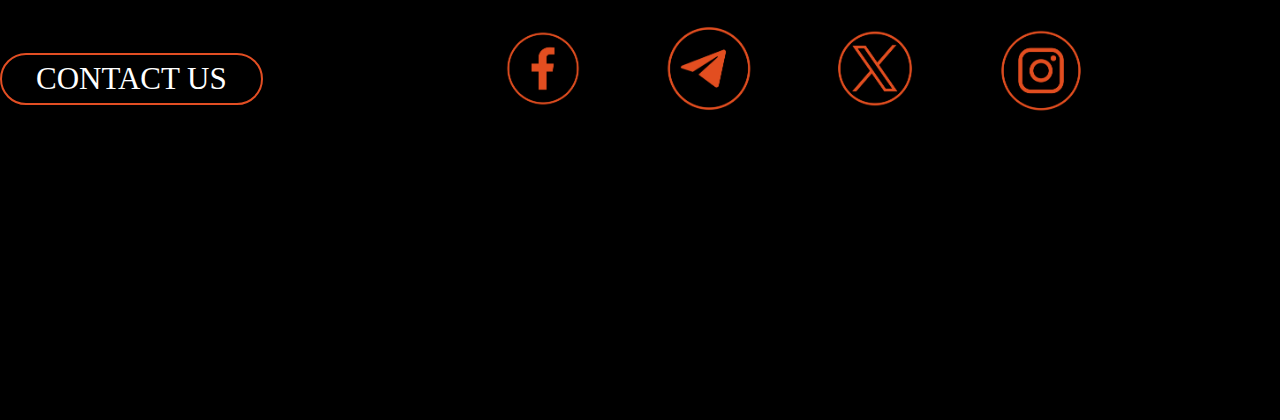
==== commit 5a632099: "add login and signup pages" ====
--- a/frontend/index.html
+++ b/frontend/index.html
@@ -128,18 +128,18 @@
       <div id="page">
         <div class="main-heading">
           <div class="youth">
-            <img class="Y" src="images/title/6-removebg-preview.png" />
-            <img src="images/title/7-removebg-preview.png" />
-            <img src="images/title/8-removebg-preview.png" />
-            <img src="images/title/9-removebg-preview.png" />
-            <img src="images/title/10-removebg-preview.png" />
+            <img  src="images/title/6-removebg-preview (1).png" />
+            <img src="images/title/7-removebg-preview (1).png" />
+            <img src="images/title/8-removebg-preview (1).png" />
+            <img src="images/title/9-removebg-preview (1).png" />
+            <img src="images/title/10-removebg-preview (1).png" />
           </div>
           <div class="spire">
-            <img src="images/title/11-removebg-preview.png" />
-            <img src="images/title/12-removebg-preview.png" />
-            <img src="images/title/13-removebg-preview.png" />
-            <img src="images/title/14-removebg-preview.png" />
-            <img src="images/title/15-removebg-preview.png" />
+            <img src="images/title/11-removebg-preview (1).png" />
+            <img src="images/title/12-removebg-preview (1).png" />
+            <img src="images/title/13-removebg-preview (1).png" />
+            <img src="images/title/14-removebg-preview (1).png" />
+            <img src="images/title/15-removebg-preview (1).png" />
           </div>
         </div>
 
--- a/frontend/css/style.css
+++ b/frontend/css/style.css
@@ -1519,85 +1519,84 @@
   display: flex;
   margin-bottom: -8rem; 
   justify-content: center;
+
 }
 
 .main-heading img {
-  width: 15rem;
+  width: 9rem;
   aspect-ratio: 1/1;
-  opacity: 0;
-}
-
-.spire{
-  margin-left: -10rem;
-}
-
-.main-heading img:nth-child(1) {
-  z-index: 10;
-  animation: slideIn 0.7s ease-in-out forwards;
+  opacity: 1;
+}
+
+
+
+.youth img:nth-child(1) {
+  z-index: 10;  
+  /* animation: slideIn 0.7s ease-in-out forwards; */
   animation-delay: 1.4s;
-}
-
-.main-heading img:nth-child(2) {
-  z-index: 9;
-  margin-left: -10rem;
-  animation: slideIn 0.7s ease-in forwards 1s;
+  margin-left: -3rem;
+}
+
+.youth img:nth-child(2) {
+  z-index: 9;  
+  /* animation: slideIn 0.7s ease-in forwards 1s; */
   animation-delay: 1.6s;
-}
-
-.main-heading img:nth-child(3) {
+  margin-left: -2.5rem;
+}
+
+.youth img:nth-child(3) {
   z-index: 8;
-  margin-left: -10rem;
-  animation: slideIn 0.7s ease-in forwards 1s;
+    /* animation: slideIn 0.7s ease-in forwards 1s; */
   animation-delay: 1.8s;
-}
-
-.main-heading img:nth-child(4) {
-  z-index: 7;
-  margin-left: -11rem;
-  animation: slideIn 0.7s ease-in forwards 1s;
+  margin-left: -1.8rem;
+}
+
+.youth img:nth-child(4) {
+  z-index: 7;  
+  /* animation: slideIn 0.7s ease-in forwards 1s; */
   animation-delay: 2s;
-}
-
-.main-heading img:nth-child(5) {
+  margin-left: -2.5rem;
+}
+
+.youth img:nth-child(5) {
   z-index: 6;
-  margin-left: -11rem;
-  animation: slideIn 0.7s ease-in forwards 1s;
+    /* animation: slideIn 0.7s ease-in forwards 1s; */
   animation-delay: 2.2s;
-}
-
-.main-heading img:nth-child(6) {
+  margin-left: -3rem;
+}
+
+.spire img:nth-child(1) {
   z-index: 5;
-  margin-left: -11rem;
-  animation: slideIn 0.7s ease-in forwards 1s;
+    /* animation: slideIn 0.7s ease-in forwards 1s; */
   animation-delay: 2.4s;
-}
-
-.main-heading img:nth-child(7) {
+  margin-left: -3rem;
+}
+
+.spire img:nth-child(2) {
   z-index: 4;
-  margin-left: -11rem;
-  animation: slideIn 0.7s ease-in forwards 1s;
+   /* animation: slideIn 0.7s ease-in forwards 1s; */
   animation-delay: 2.6s;
-}
-
-.main-heading img:nth-child(8) {
-  z-index: 3;
-  margin-left: -11rem;
-  animation: slideIn 0.7s ease-in forwards 1s;
+  margin-left: -3rem;
+}
+
+.spire img:nth-child(3) {
+  z-index: 3;  
+  /* animation: slideIn 0.7s ease-in forwards 1s; */
   animation-delay: 2.8s;
-}
-
-.main-heading img:nth-child(9) {
-  z-index: 2;
-  margin-left: -11rem;
-  animation: slideIn 0.7s ease-in forwards 1s;
+  margin-left: -4rem;
+}
+
+.spire img:nth-child(4) {
+  z-index: 2;  
+  /* animation: slideIn 0.7s ease-in forwards 1s; */
   animation-delay: 3s;
-}
-
-.main-heading img:nth-child(10) {
+  margin-left:-3rem;
+}
+.spire img:nth-child(5) {
   z-index: 1;
-  margin-left: -11rem;
-  animation: slideIn 0.7s ease-in forwards 1s;
+    /* animation: slideIn 0.7s ease-in forwards 1s; */
   animation-delay: 3.2s;
+  margin-left: -3rem;
 }
 
 @keyframes slideIn {
@@ -1638,13 +1637,13 @@
     transform: rotateX(0deg);
     opacity: 1;
   }
-}
+}  
 
 .sub-heading {
   display: flex;
   height: 10em;
   font-size: 2.5rem;
-  margin-top: 4rem;
+  margin-top: 8rem;
   color: white;
   justify-content: center;
   animation: fadeInOut 30s ease-in-out;
@@ -1661,3 +1660,4 @@
     opacity: 1;
   }
 }
+ --- a/frontend/css/responsive.css
+++ b/frontend/css/responsive.css
@@ -849,85 +849,109 @@
   .main-heading {
     display: flex;
     flex-direction: column;
-    margin-top: 10rem;
+    margin-top:1.5rem; 
     justify-content: center;
-  }
-
+    align-items: center;
+
+  
+  }
+  
   .main-heading img {
-    width: 9.8rem;
+    width: 5rem;
     aspect-ratio: 1/1;
     opacity: 0;
   }
-
-  .main-heading img:nth-child(1) {
-    z-index: 10;
+  
+  .youth{
+    display: flex;
+    width:80%;
+    margin: 10px 0 10px 45px;
+    justify-content: space-evenly;
+  }
+  .spire{
+    display: flex;
+    width:80%;
+    margin: 10px 0 10px 45px;
+    justify-content: space-evenly;
+  }
+
+
+  
+  .youth img:nth-child(1) {
+    z-index: 10;  
     animation: slideIn 0.7s ease-in-out forwards;
     animation-delay: 1.4s;
-    margin-right: 3.3rem;
-  }
-
-  .main-heading img:nth-child(2) {
-    z-index: 9;
-    margin-right: 3.3rem;
+   /* margin-left: -4.5rem; */
+  }
+  
+  .youth img:nth-child(2) {
+    z-index: 9;  
     animation: slideIn 0.7s ease-in forwards 1s;
-  }
-
-  .main-heading img:nth-child(3) {
-    margin-right: 3.8rem;
-    animation: slideIn 0.7s ease-in forwards 1s;
+    animation-delay: 1.6s;
+    /* margin-left: -1.5rem; */
+    
+  }
+  
+  .youth img:nth-child(3) {
+    z-index: 8;
+      animation: slideIn 0.7s ease-in forwards 1s;
     animation-delay: 1.8s;
-  }
-
-  .main-heading img:nth-child(4) {
-    z-index: 7;
-    margin-right: 3rem;
+    /* margin-left:-1rem; */
+  }
+  
+  .youth img:nth-child(4) {
+    z-index: 7;  
     animation: slideIn 0.7s ease-in forwards 1s;
     animation-delay: 2s;
-  }
-
-  .main-heading img:nth-child(5) {
+    /* margin-left: rem; */
+  }
+  
+  .youth img:nth-child(5) {
     z-index: 6;
-    margin-right: 3rem;
-    animation: slideIn 0.7s ease-in forwards 1s;
+      animation: slideIn 0.7s ease-in forwards 1s;
     animation-delay: 2.2s;
-  }
-
-  .main-heading img:nth-child(6) {
+    /* margin-left: 1.5rem; */
+  }
+  
+  .spire img:nth-child(1) {
     z-index: 5;
-
-    animation: slideIn 0.7s ease-in forwards 1s;
+      animation: slideIn 0.7s ease-in forwards 1s;
     animation-delay: 2.4s;
-  }
-
-  .main-heading img:nth-child(7) {
+    
+  }
+  
+  .spire img:nth-child(2) {
     z-index: 4;
-
-    animation: slideIn 0.7s ease-in forwards 1s;
+     animation: slideIn 0.7s ease-in forwards 1s;
     animation-delay: 2.6s;
-  }
-
-  .main-heading img:nth-child(8) {
-    z-index: 3;
-
+    
+  }
+  
+  .spire img:nth-child(3) {
+    z-index: 3;  
     animation: slideIn 0.7s ease-in forwards 1s;
     animation-delay: 2.8s;
-  }
-
-  .main-heading img:nth-child(9) {
-    z-index: 2;
-
+    
+  }
+  
+  .spire img:nth-child(4) {
+    z-index: 2;  
     animation: slideIn 0.7s ease-in forwards 1s;
     animation-delay: 3s;
-  }
-
-  .main-heading img:nth-child(10) {
+    
+  }
+  .spire img:nth-child(5) {
     z-index: 1;
-
-    animation: slideIn 0.7s ease-in forwards 1s;
+      animation: slideIn 0.7s ease-in forwards 1s;
     animation-delay: 3.2s;
-  }
-
-  .sub-heading {
-    margin-top: 14rem;
-  }
-}
+    
+  }
+
+ 
+  .sub-heading{
+    font-size: 1.9rem;
+  }
+
+}
+
+
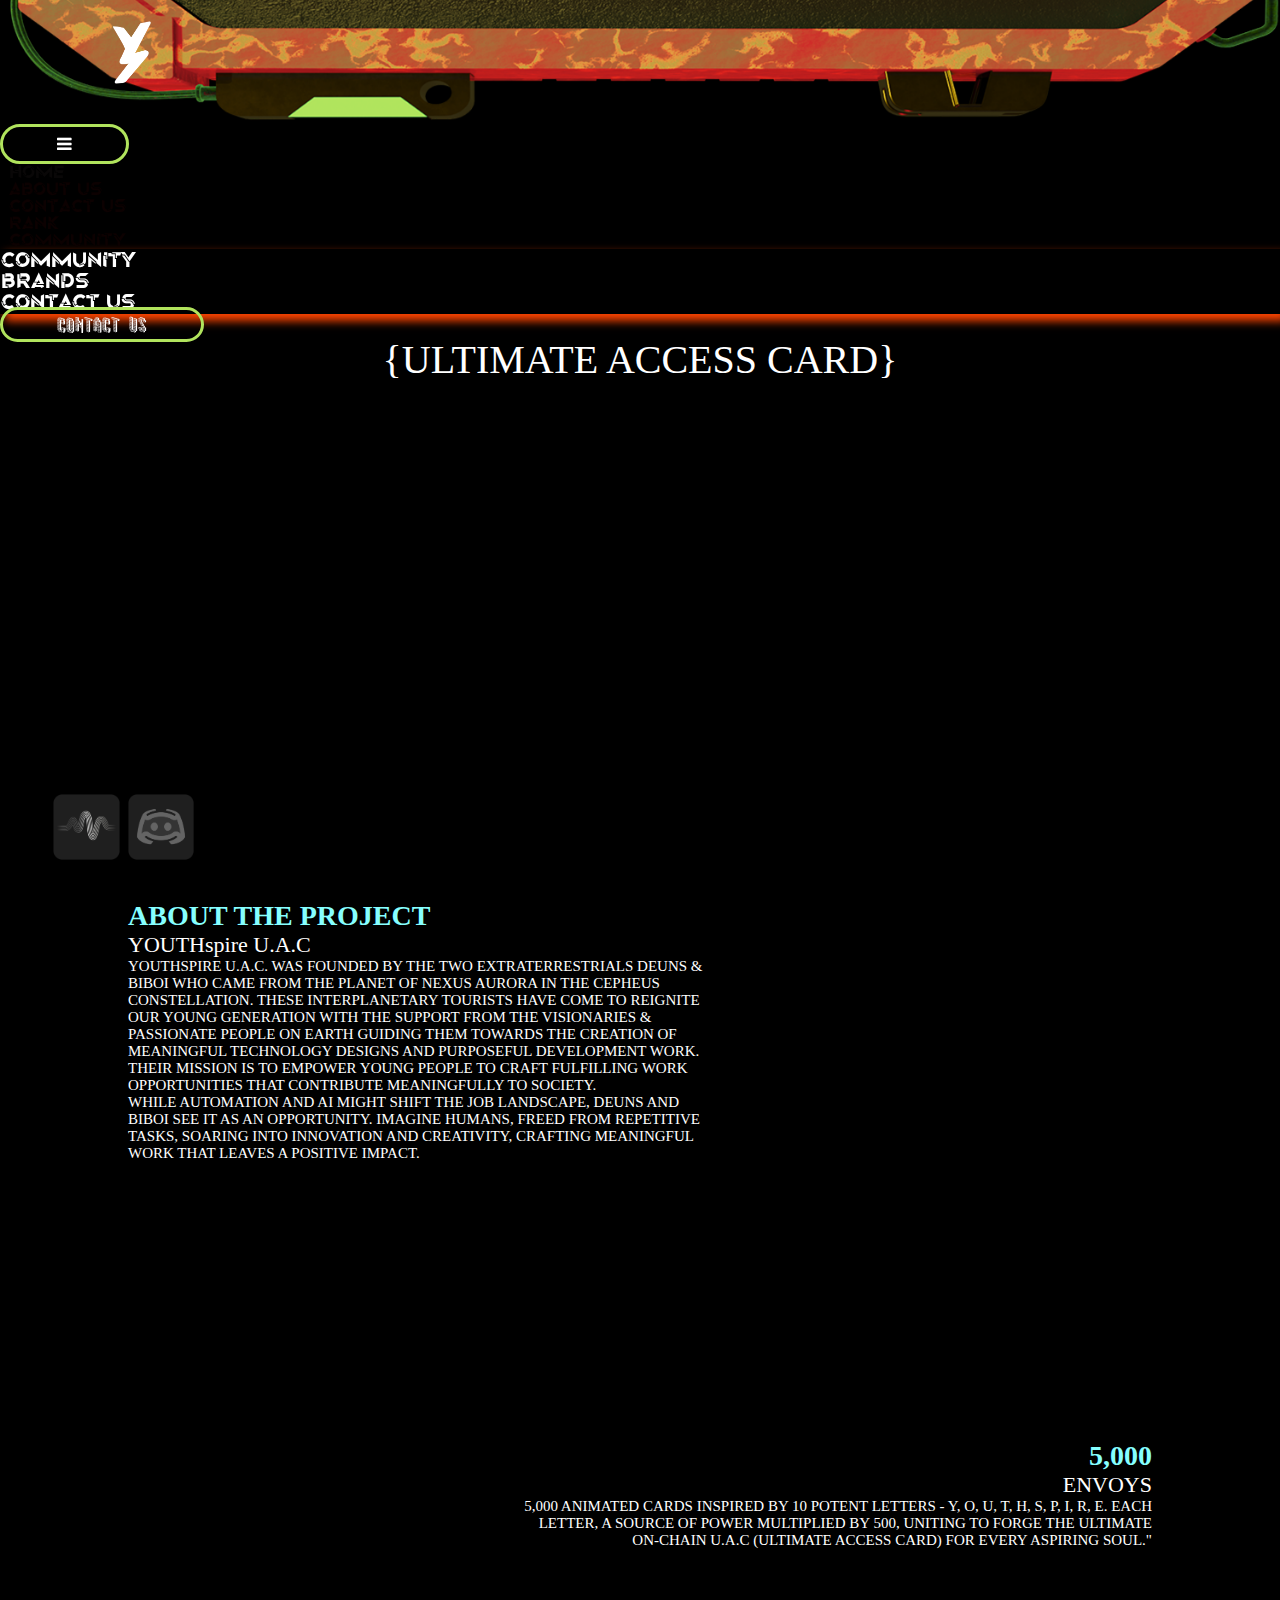
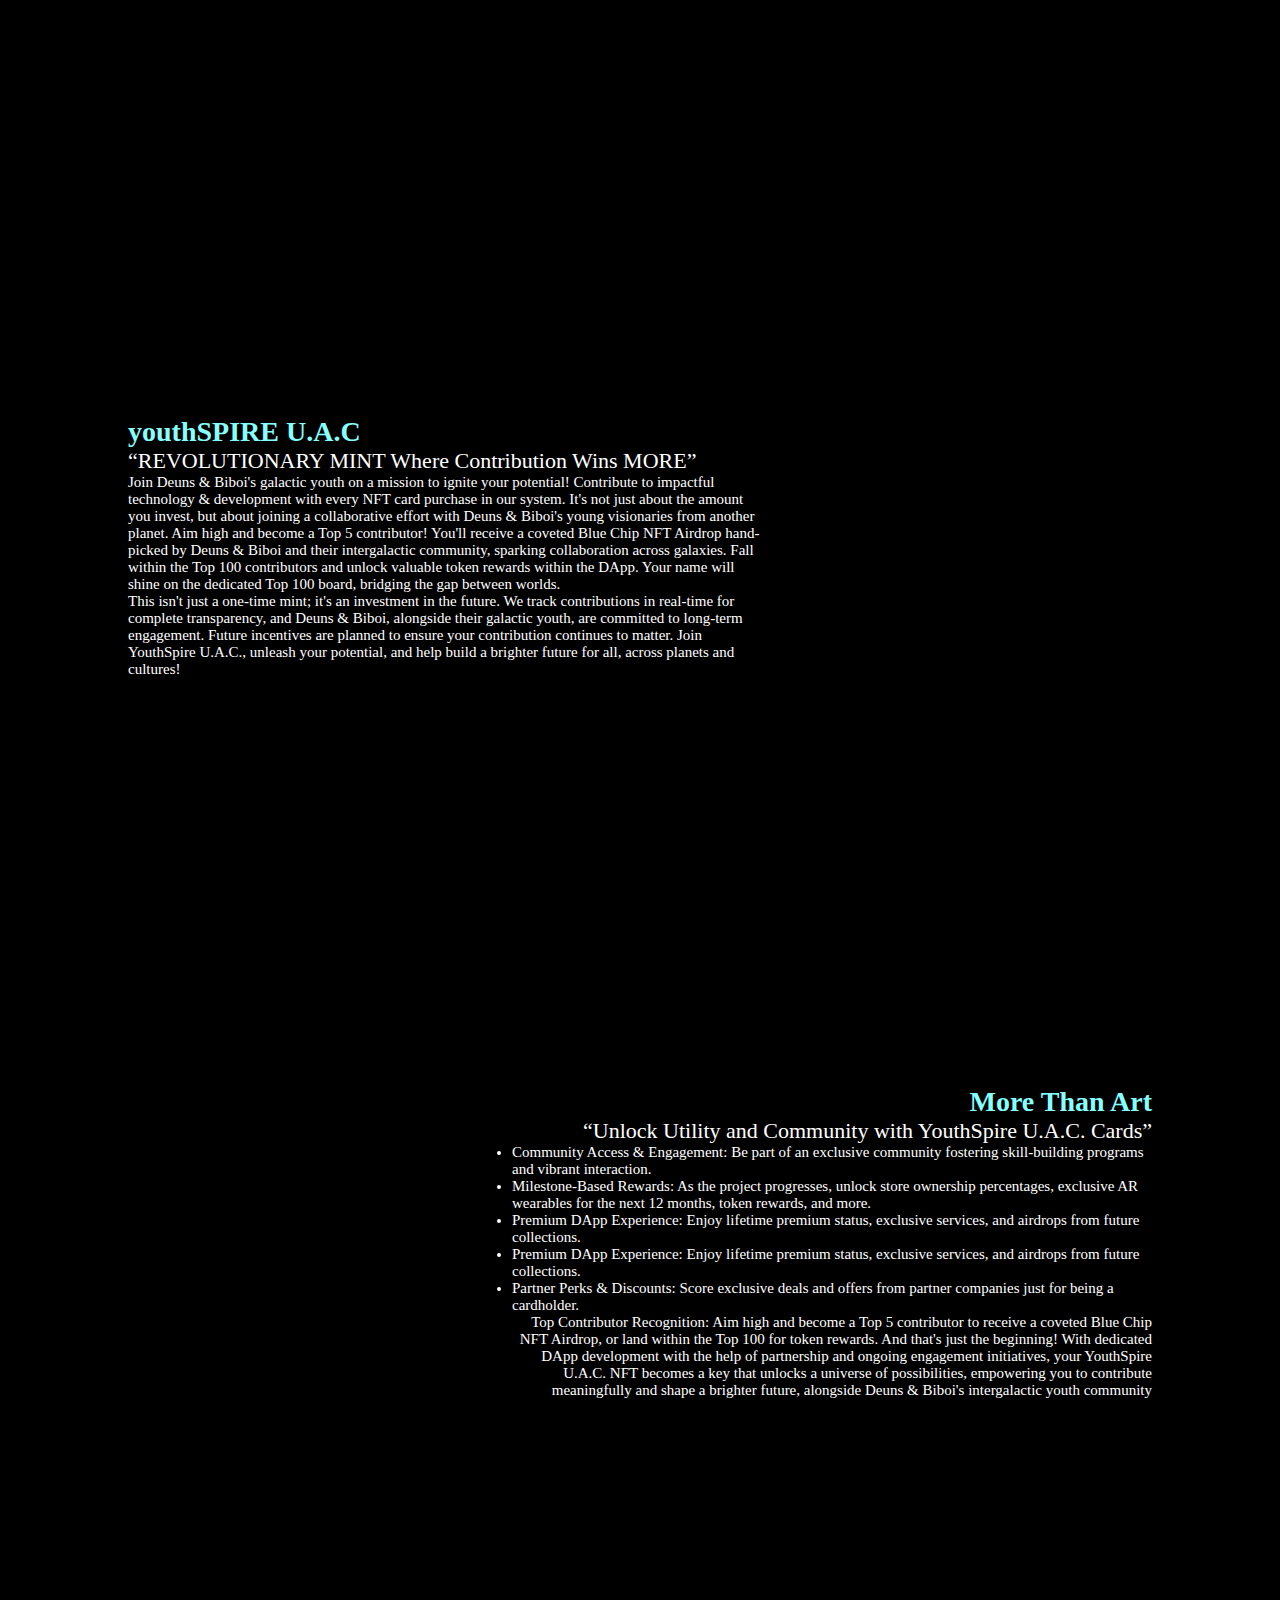
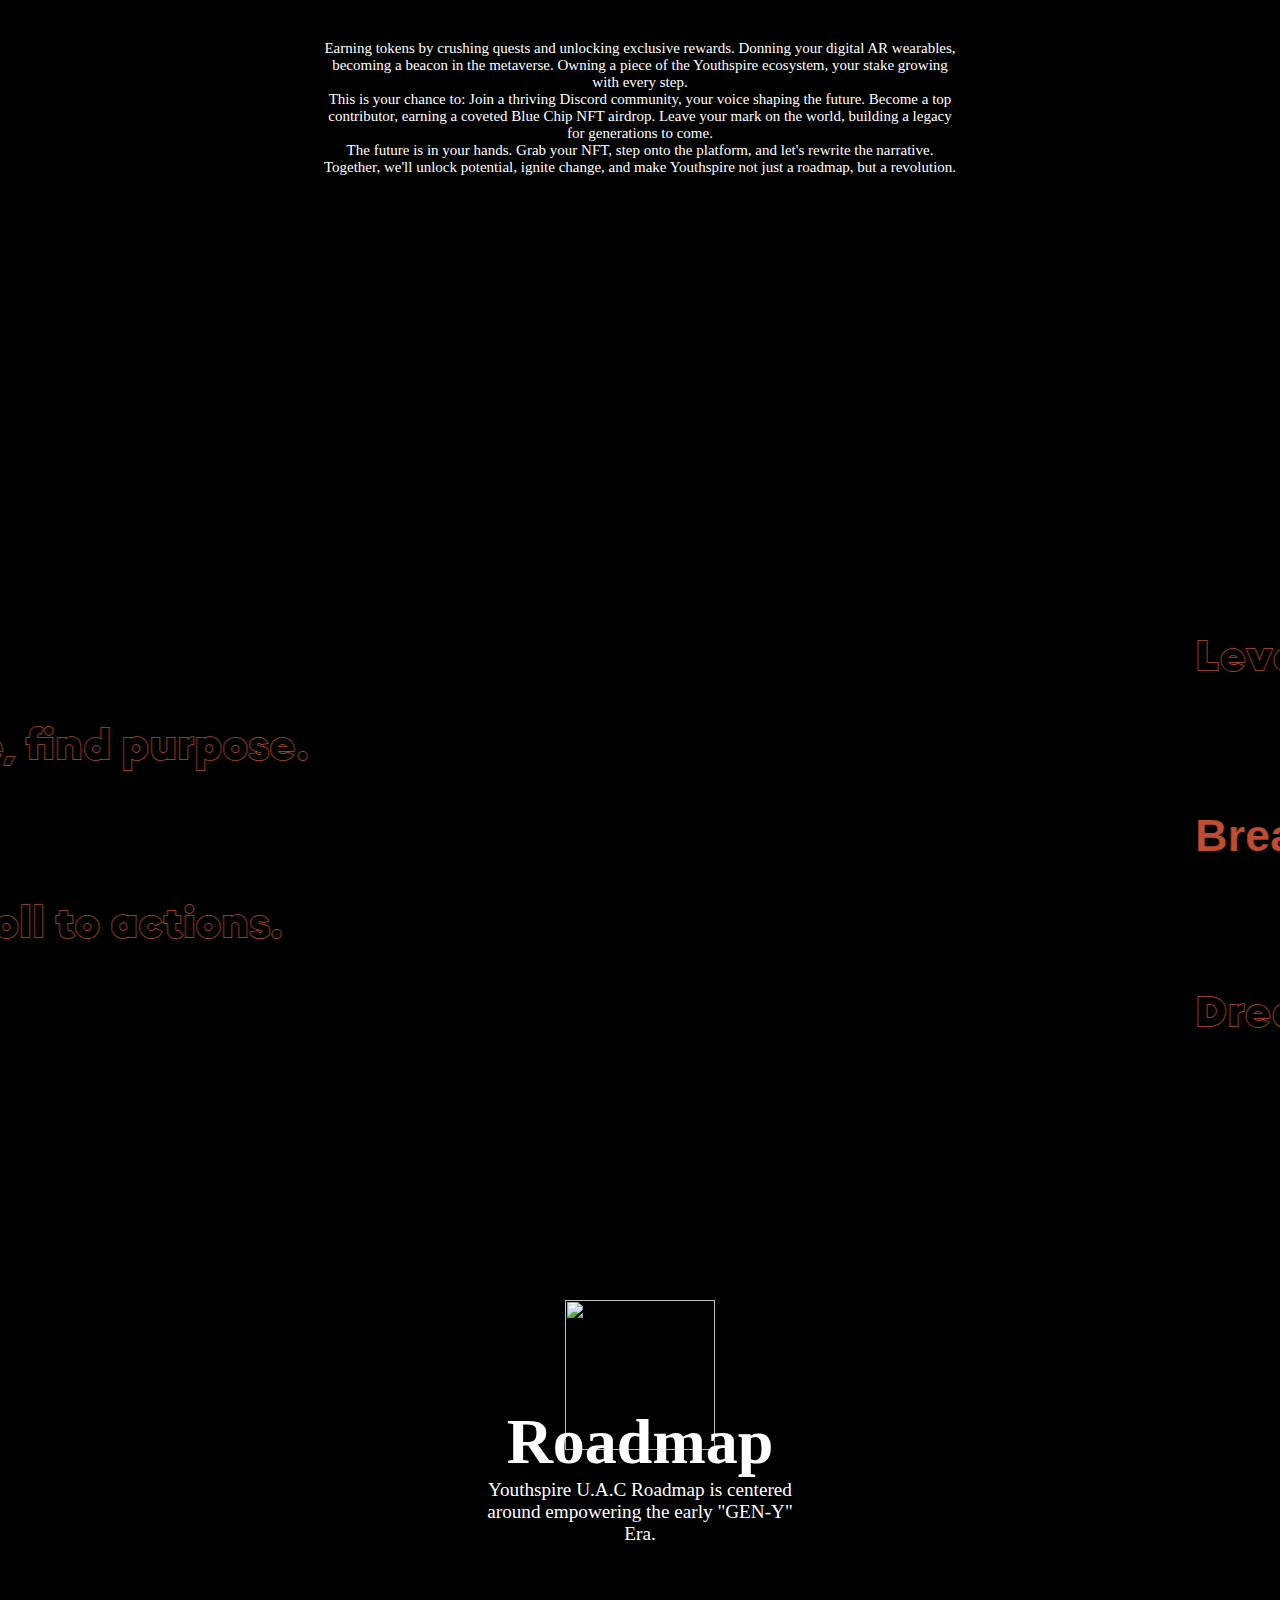
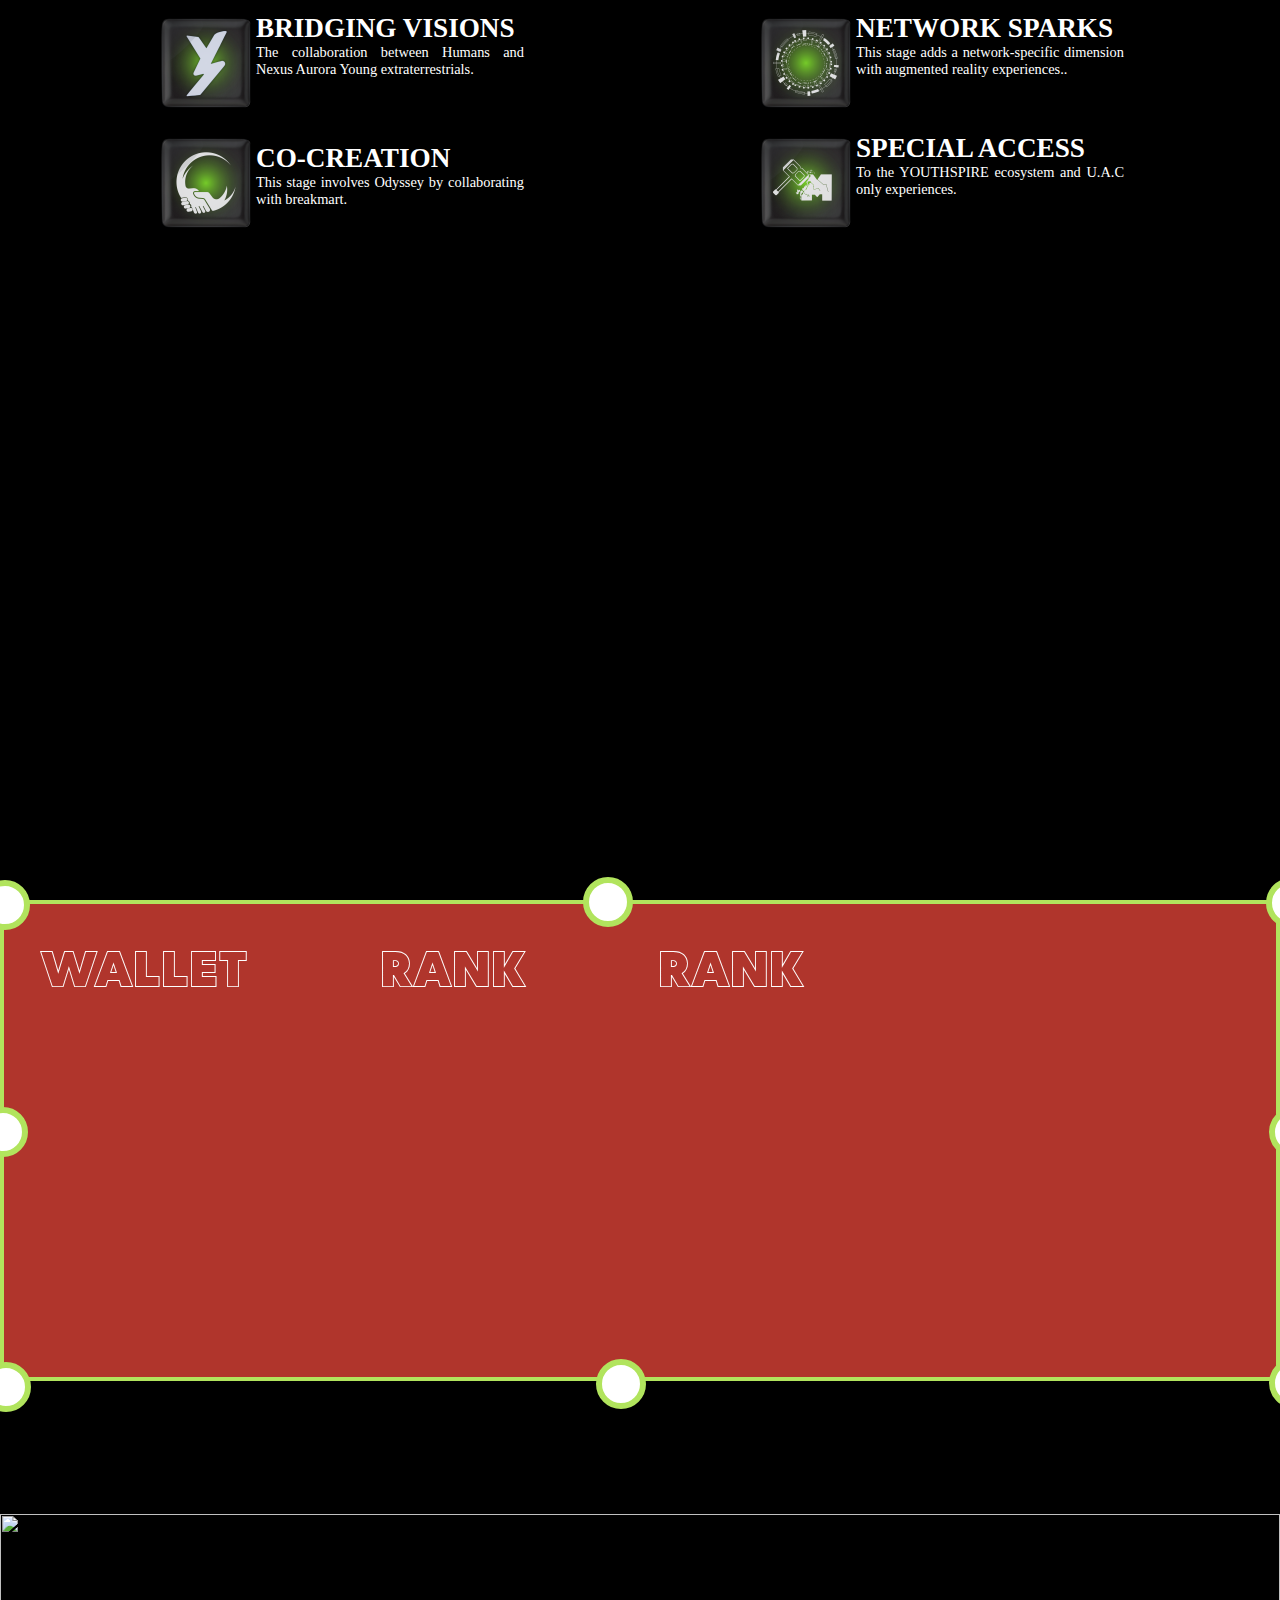
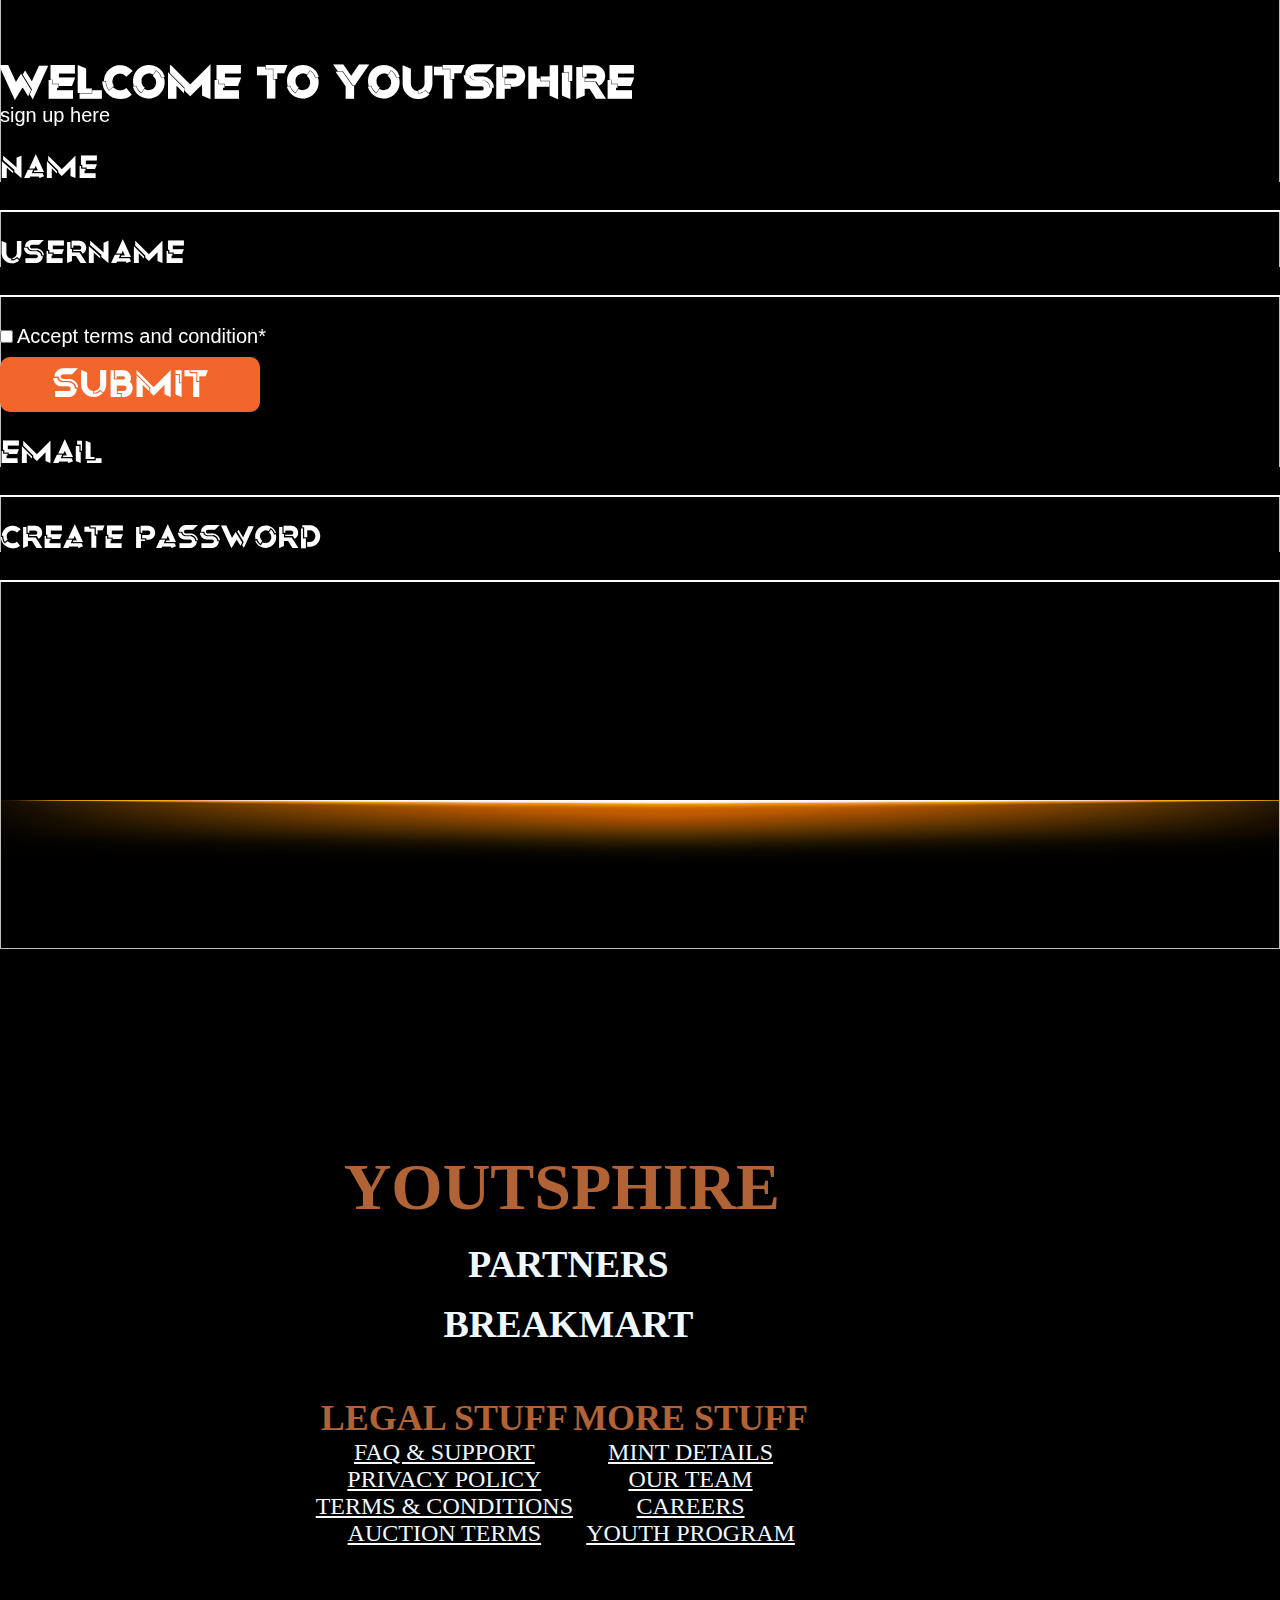
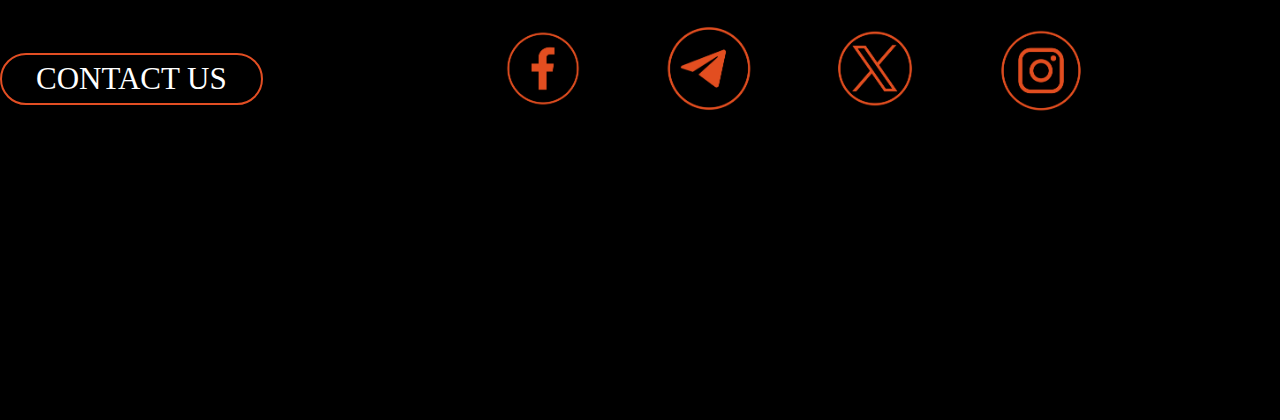
==== commit 8cc59f94: "change heading" ====
--- a/frontend/index.html
+++ b/frontend/index.html
@@ -128,34 +128,37 @@
       <div id="page">
         <div class="main-heading">
           <div class="youth">
-            <img  src="images/title/6-removebg-preview (1).png" />
-            <img src="images/title/7-removebg-preview (1).png" />
-            <img src="images/title/8-removebg-preview (1).png" />
-            <img src="images/title/9-removebg-preview (1).png" />
-            <img src="images/title/10-removebg-preview (1).png" />
+            <img class="Y" src="images/title/6-removebg-preview.png" />
+            <img src="images/title/7-removebg-preview.png" />
+            <img src="images/title/8-removebg-preview.png" />
+            <img src="images/title/9-removebg-preview.png" />
+            <img src="images/title/10-removebg-preview.png" />
           </div>
           <div class="spire">
-            <img src="images/title/11-removebg-preview (1).png" />
-            <img src="images/title/12-removebg-preview (1).png" />
-            <img src="images/title/13-removebg-preview (1).png" />
-            <img src="images/title/14-removebg-preview (1).png" />
-            <img src="images/title/15-removebg-preview (1).png" />
+            <img src="images/title/11-removebg-preview.png" />
+            <img src="images/title/12-removebg-preview.png" />
+            <img src="images/title/13-removebg-preview.png" />
+            <img src="images/title/14-removebg-preview.png" />
+            <img src="images/title/15-removebg-preview.png" />
           </div>
         </div>
 
         <div class="sub-heading">{ULTIMATE ACCESS CARD}</div>
         <div id="loop">
           <h1>
-            <b>CYBER</b>FICTION IS THE <b><i>REAL</i></b> <span>STORY</span> IN
-            THE <span><i>METAVERSE.</i></span>
+            <b>Fuel the passion,</b> forge the future Fuel the passion,
+            <span>forge the future Fuel the passion,</span
+            ><span><i> forge the future .</i></span>
           </h1>
           <h1>
-            <b>CYBER</b>FICTION IS THE <b><i>REAL</i></b> <span>STORY</span> IN
-            THE <span><i>METAVERSE.</i></span>
+            <b>Fuel the passion,</b> forge the future Fuel the passion,
+            <span>forge the future Fuel the passion,</span
+            ><span><i> forge the future .</i></span>
           </h1>
           <h1>
-            <b>CYBER</b>FICTION IS THE <b><i>REAL</i></b> <span>STORY</span> IN
-            THE <span><i>METAVERSE.</i></span>
+            <b>Fuel the passion,</b> forge the future Fuel the passion,
+            <span>forge the future Fuel the passion,</span
+            ><span><i> forge the future .</i></span>
           </h1>
         </div>
 
@@ -298,27 +301,19 @@
         <div class="text6">
           <section id="rank">
             <marquee behavior="" direction="left"
-              >HERE TO INSPIRE HERE TO INSPIRE HERE TO INSPIRE HERE TO
-              INSPIREHERE TO INSPIRE HERE TO INSPIREHERE TO INSPIRE HERE TO
-              INSPIRE</marquee
+              >Level up your life, level up the world. Level up your life, level up the world</marquee
             >
             <marquee behavior="" direction="right"
-              >HERE TO INSPIRE HERE TOHERE TO INSPIRE HERE TO INSPIREHERE TO
-              INSPIRE HERE TO INSPIRE</marquee
+              >Beyond life, find purpose. Beyond life, find purpose. Beyond life, find purpose.</marquee
             >
             <marquee behavior="" direction="left" class="new"
-              >HERE TO INSPIRE HERE TO INSPIRE HERE TO INSPIRE HERE TO
-              INSPIREHERE TO INSPIRE HERE TO INSPIREHERE TO INSPIRE HERE TO
-              INSPIRE</marquee
+              >Break the mold, create your own path. Break the mold, create your own path.</marquee
             >
             <marquee behavior="" direction="right"
-              >HERE TO INSPIREHERE TO INSPIRE HERE TO INSPIREHERE TO INSPIRE
-              HERE TO INSPIRE</marquee
+              >From scroll to actions. From scroll to actions. From scroll to actions.</marquee
             >
             <marquee behavior="" direction="left"
-              >HERE TO INSPIRE HERE TO INSPIRE HERE TO INSPIRE HERE TO
-              INSPIREHERE TO INSPIRE HERE TO INSPIREHERE TO INSPIRE HERE TO
-              INSPIRE</marquee
+              >Dream big, dream together. Dream big, dream together. Dream big, dream together.</marquee
             >
           </section>
         </div>
--- a/frontend/css/style.css
+++ b/frontend/css/style.css
@@ -89,11 +89,6 @@
   width: auto;
 }
 
-/* .logo img {
-    width: 191px;
-    margin-left: 96px;
-    margin-top: 9px;
-} */
 
 nav.navbar {
   margin-top: 29px;
@@ -259,8 +254,6 @@
 canvas {
   position: absolute;
   z-index: -10;
-  /* max-width: 50vw;
-    max-height: 50vh; */
   bottom: 10px;
 }
 
@@ -1022,9 +1015,8 @@
 li.nav-item {
   font-size: 21px;
   font-family: origin-tech;
-
   animation: fade 2s ease;
-  animation-delay: 2sec;
+  animation-delay: 6s;
   animation-duration: 3s;
   animation-iteration-count: 1;
 }
@@ -1033,7 +1025,7 @@
   width: 60px;
   margin-left: 170px;
   margin-top: 15px;
-  animation-delay: 2sec;
+  animation-delay: 6s;
   animation: fade 2s ease-out;
   animation-duration: 3s;
   animation-iteration-count: 1;
@@ -1049,20 +1041,12 @@
   border-radius: 35px;
   color: white;
   border: 4px solid #b1e45d;
-  animation-delay: 2sec;
+  animation-delay: 4s;
   animation: fade 5s ease-out;
   animation-duration: 5s;
   animation-iteration-count: 1;
 }
 
-@keyframes fade {
-  from {
-    opacity: 0;
-  }
-  to {
-    opacity: 1;
-  }
-}
 
 .Roadmap h1 {
   font-size: 4rem;
@@ -1250,54 +1234,6 @@
 
 /* Pawan */
 
-.header-main img {
-  animation: slide-down 2s ease-out;
-}
-
-@keyframes slide-down {
-  from {
-    transform: translateY(-100%);
-  }
-  to {
-    transform: translateY(0);
-  }
-}
-
-li.nav-item {
-  font-size: 21px;
-  font-family: origin-tech;
-
-  animation: fade 2s ease;
-  animation-delay: 2sec;
-  animation-duration: 3s;
-  animation-iteration-count: 1;
-}
-
-.logo img {
-  width: 60px;
-  margin-left: 170px;
-  margin-top: 15px;
-  animation-delay: 2sec;
-  animation: fade 2s ease-out;
-  animation-duration: 3s;
-  animation-iteration-count: 1;
-}
-
-button {
-  font-size: 30px;
-  font-family: blok;
-  padding: 2px 29px;
-  margin-right: 213px;
-  background-color: transparent;
-  margin-top: -2px;
-  border-radius: 35px;
-  color: white;
-  border: 4px solid #b1e45d;
-  animation-delay: 2sec;
-  animation: fade 5s ease-out;
-  animation-duration: 5s;
-  animation-iteration-count: 1;
-}
 
 @keyframes fade {
   from {
@@ -1316,11 +1252,9 @@
   height: 4.4rem;
   width: 4.4rem;
   color: rgb(3, 3, 3);
-  /* background-color: rgb(99, 99, 99); */
   position: relative;
   top: 88vh;
   left: 4vw;
-  /* padding: .6rem .5rem .4rem .5rem; */
   z-index: 1;
   cursor: pointer;
 }
@@ -1329,11 +1263,6 @@
   height: 5rem;
   width: 5rem;
 }
-
-/* .svg-icons .discord {
-    color: #000;
-  background: linear-gradient(135deg, transparent, 10px, rgb(255, 255, 255) 0) top left;
-} */
 
 #journey {
  
@@ -1519,84 +1448,85 @@
   display: flex;
   margin-bottom: -8rem; 
   justify-content: center;
-
 }
 
 .main-heading img {
-  width: 9rem;
+  width: 15rem;
   aspect-ratio: 1/1;
-  opacity: 1;
-}
-
-
-
-.youth img:nth-child(1) {
-  z-index: 10;  
-  /* animation: slideIn 0.7s ease-in-out forwards; */
+  opacity: 0;
+}
+
+.spire{
+  margin-left: -10rem;
+}
+
+.main-heading img:nth-child(1) {
+  z-index: 10;
+  animation: slideIn 0.7s ease-in-out forwards;
   animation-delay: 1.4s;
-  margin-left: -3rem;
-}
-
-.youth img:nth-child(2) {
-  z-index: 9;  
-  /* animation: slideIn 0.7s ease-in forwards 1s; */
+}
+
+.main-heading img:nth-child(2) {
+  z-index: 9;
+  margin-left: -10rem;
+  animation: slideIn 0.7s ease-in forwards 1s;
   animation-delay: 1.6s;
-  margin-left: -2.5rem;
-}
-
-.youth img:nth-child(3) {
+}
+
+.main-heading img:nth-child(3) {
   z-index: 8;
-    /* animation: slideIn 0.7s ease-in forwards 1s; */
+  margin-left: -10rem;
+  animation: slideIn 0.7s ease-in forwards 1s;
   animation-delay: 1.8s;
-  margin-left: -1.8rem;
-}
-
-.youth img:nth-child(4) {
-  z-index: 7;  
-  /* animation: slideIn 0.7s ease-in forwards 1s; */
+}
+
+.main-heading img:nth-child(4) {
+  z-index: 7;
+  margin-left: -11rem;
+  animation: slideIn 0.7s ease-in forwards 1s;
   animation-delay: 2s;
-  margin-left: -2.5rem;
-}
-
-.youth img:nth-child(5) {
+}
+
+.main-heading img:nth-child(5) {
   z-index: 6;
-    /* animation: slideIn 0.7s ease-in forwards 1s; */
+  margin-left: -11rem;
+  animation: slideIn 0.7s ease-in forwards 1s;
   animation-delay: 2.2s;
-  margin-left: -3rem;
-}
-
-.spire img:nth-child(1) {
+}
+
+.main-heading img:nth-child(6) {
   z-index: 5;
-    /* animation: slideIn 0.7s ease-in forwards 1s; */
+  margin-left: -11rem;
+  animation: slideIn 0.7s ease-in forwards 1s;
   animation-delay: 2.4s;
-  margin-left: -3rem;
-}
-
-.spire img:nth-child(2) {
+}
+
+.main-heading img:nth-child(7) {
   z-index: 4;
-   /* animation: slideIn 0.7s ease-in forwards 1s; */
+  margin-left: -11rem;
+  animation: slideIn 0.7s ease-in forwards 1s;
   animation-delay: 2.6s;
-  margin-left: -3rem;
-}
-
-.spire img:nth-child(3) {
-  z-index: 3;  
-  /* animation: slideIn 0.7s ease-in forwards 1s; */
+}
+
+.main-heading img:nth-child(8) {
+  z-index: 3;
+  margin-left: -11rem;
+  animation: slideIn 0.7s ease-in forwards 1s;
   animation-delay: 2.8s;
-  margin-left: -4rem;
-}
-
-.spire img:nth-child(4) {
-  z-index: 2;  
-  /* animation: slideIn 0.7s ease-in forwards 1s; */
+}
+
+.main-heading img:nth-child(9) {
+  z-index: 2;
+  margin-left: -11rem;
+  animation: slideIn 0.7s ease-in forwards 1s;
   animation-delay: 3s;
-  margin-left:-3rem;
-}
-.spire img:nth-child(5) {
+}
+
+.main-heading img:nth-child(10) {
   z-index: 1;
-    /* animation: slideIn 0.7s ease-in forwards 1s; */
+  margin-left: -11rem;
+  animation: slideIn 0.7s ease-in forwards 1s;
   animation-delay: 3.2s;
-  margin-left: -3rem;
 }
 
 @keyframes slideIn {
@@ -1637,13 +1567,13 @@
     transform: rotateX(0deg);
     opacity: 1;
   }
-}  
+}
 
 .sub-heading {
   display: flex;
   height: 10em;
   font-size: 2.5rem;
-  margin-top: 8rem;
+  margin-top: 4rem;
   color: white;
   justify-content: center;
   animation: fadeInOut 30s ease-in-out;
@@ -1660,4 +1590,3 @@
     opacity: 1;
   }
 }
- 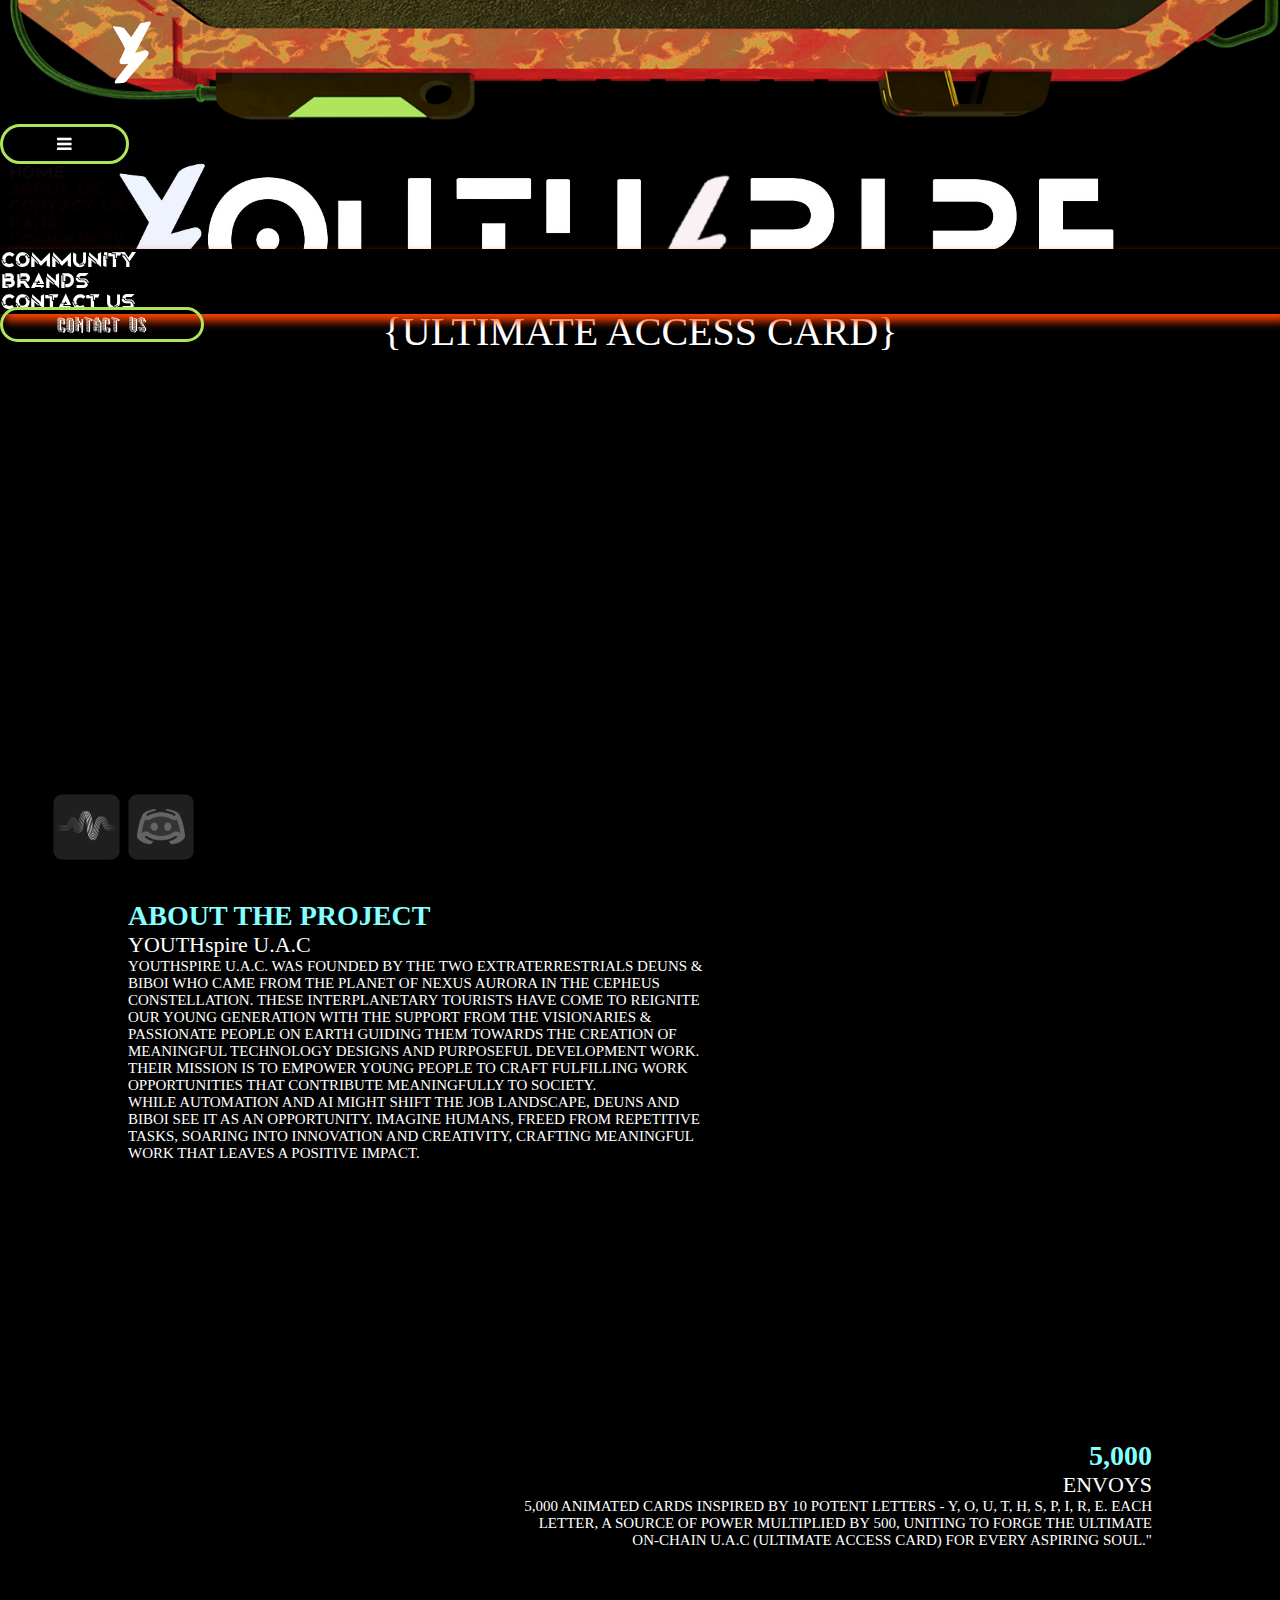
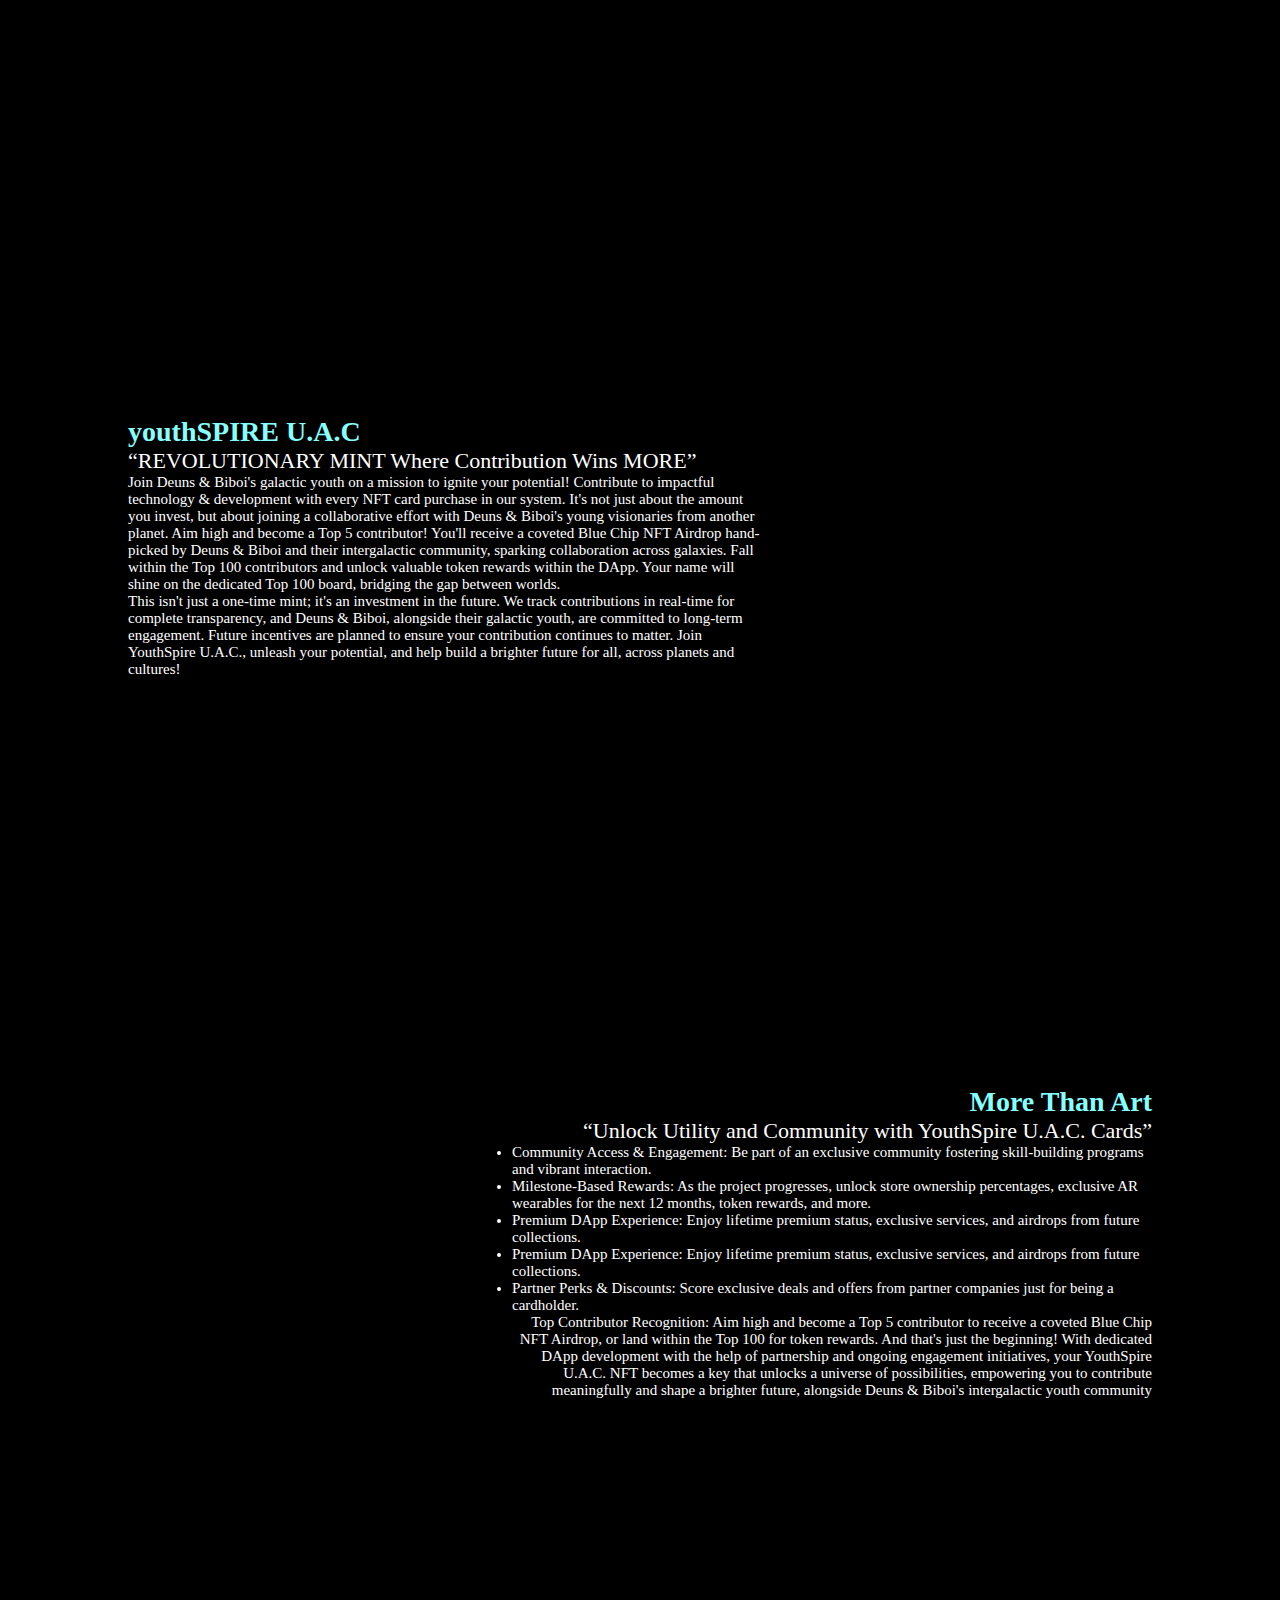
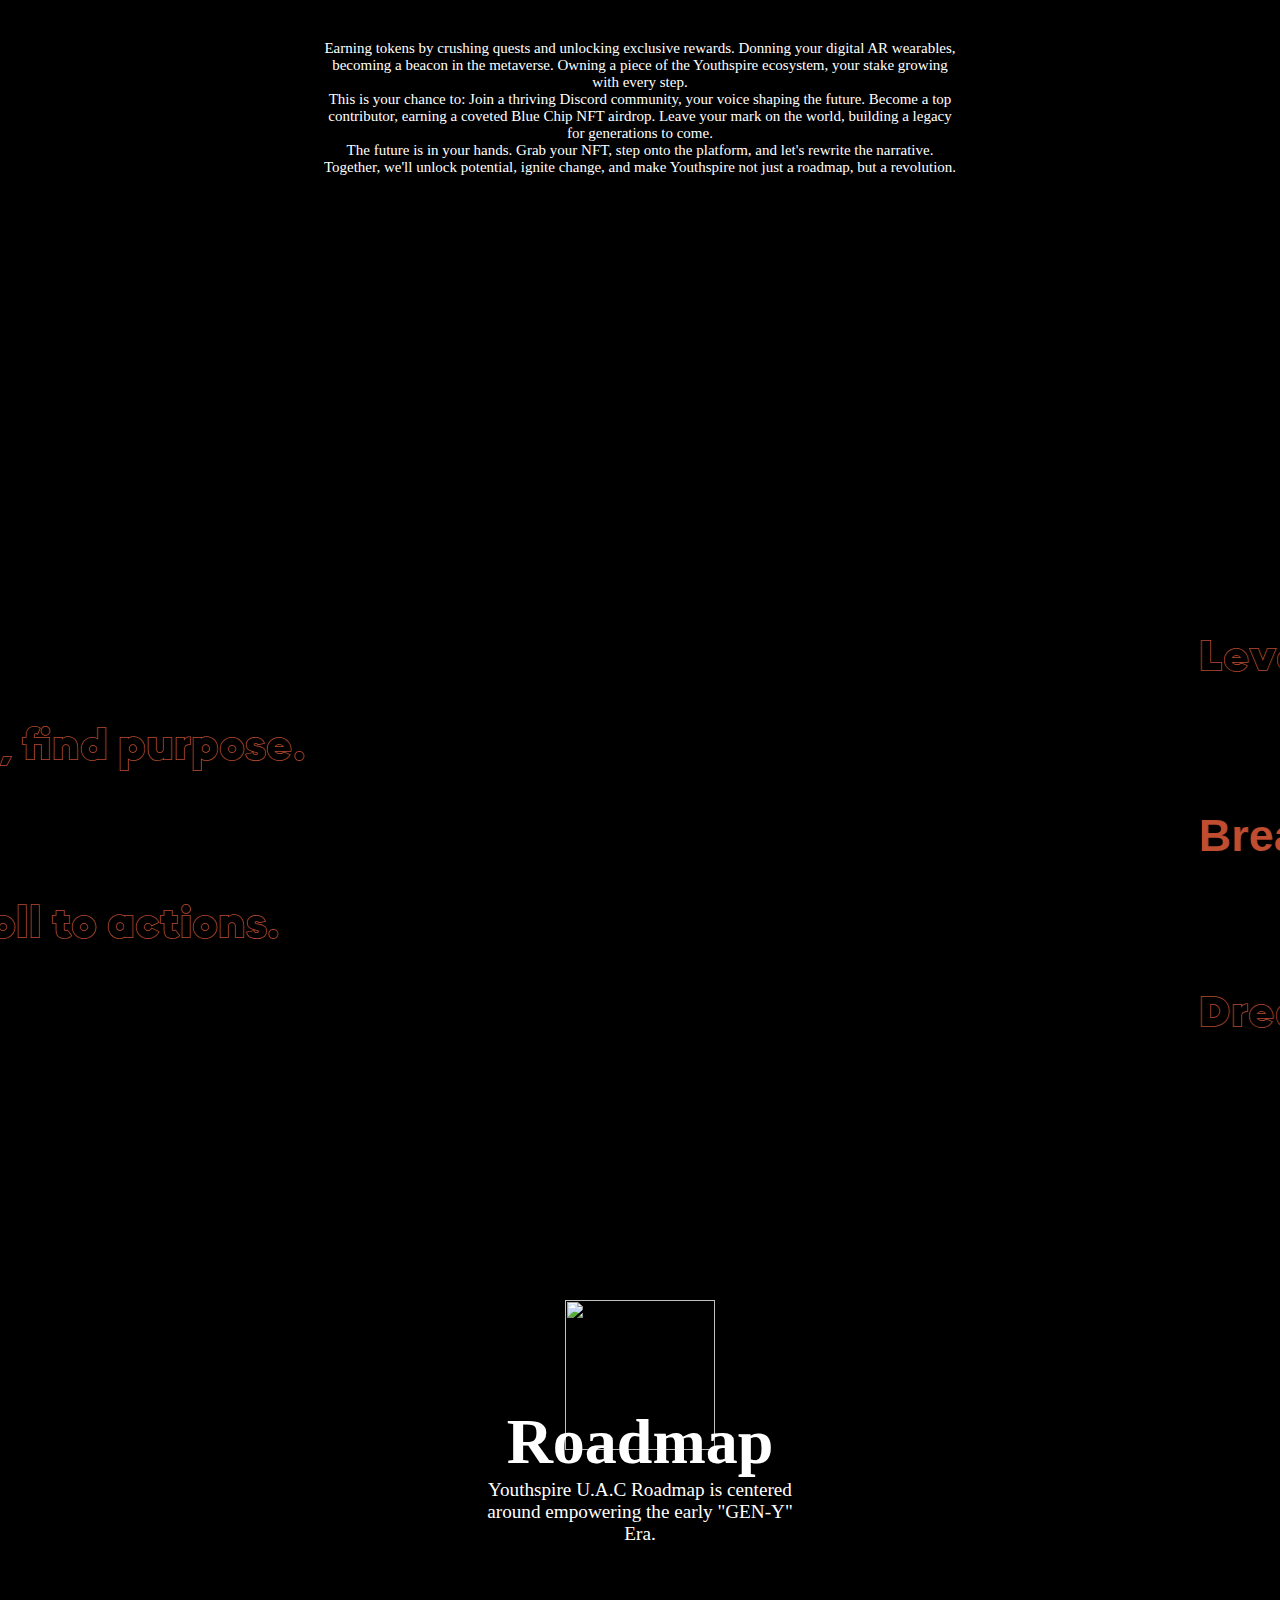
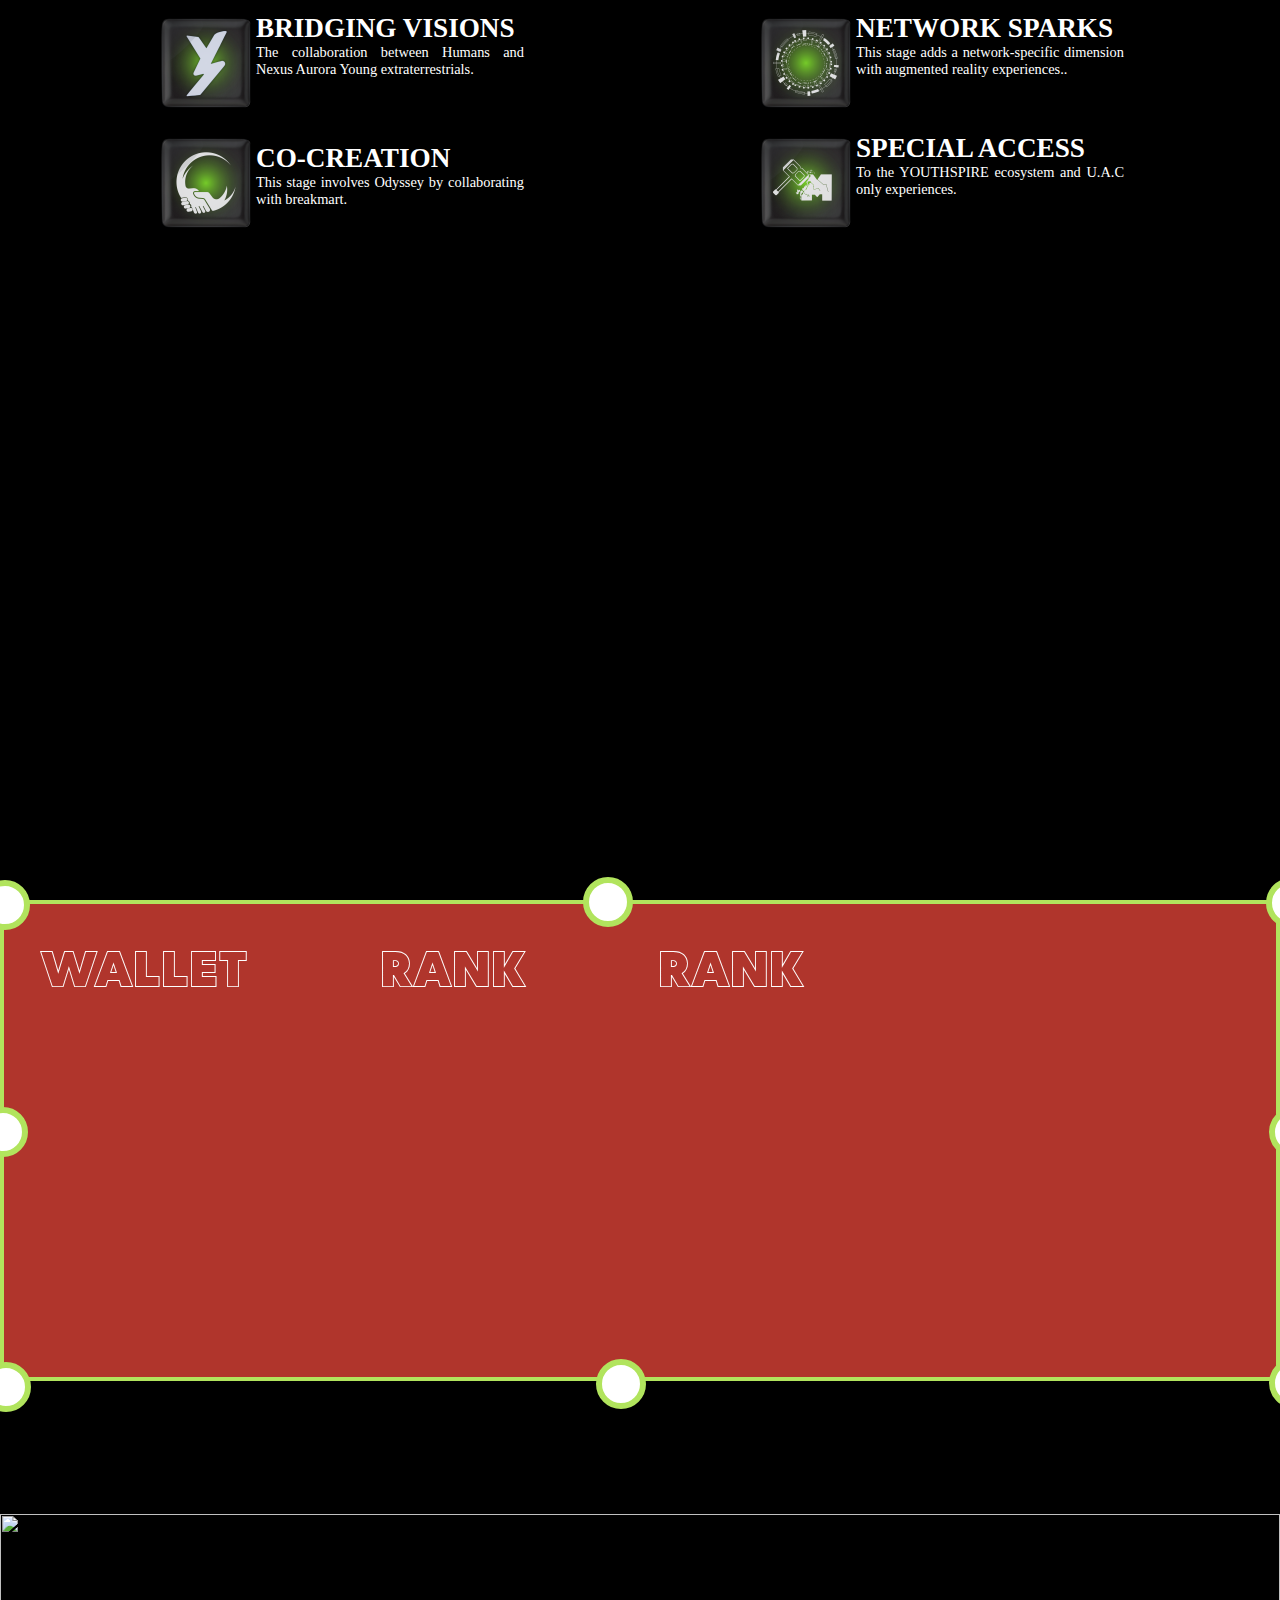
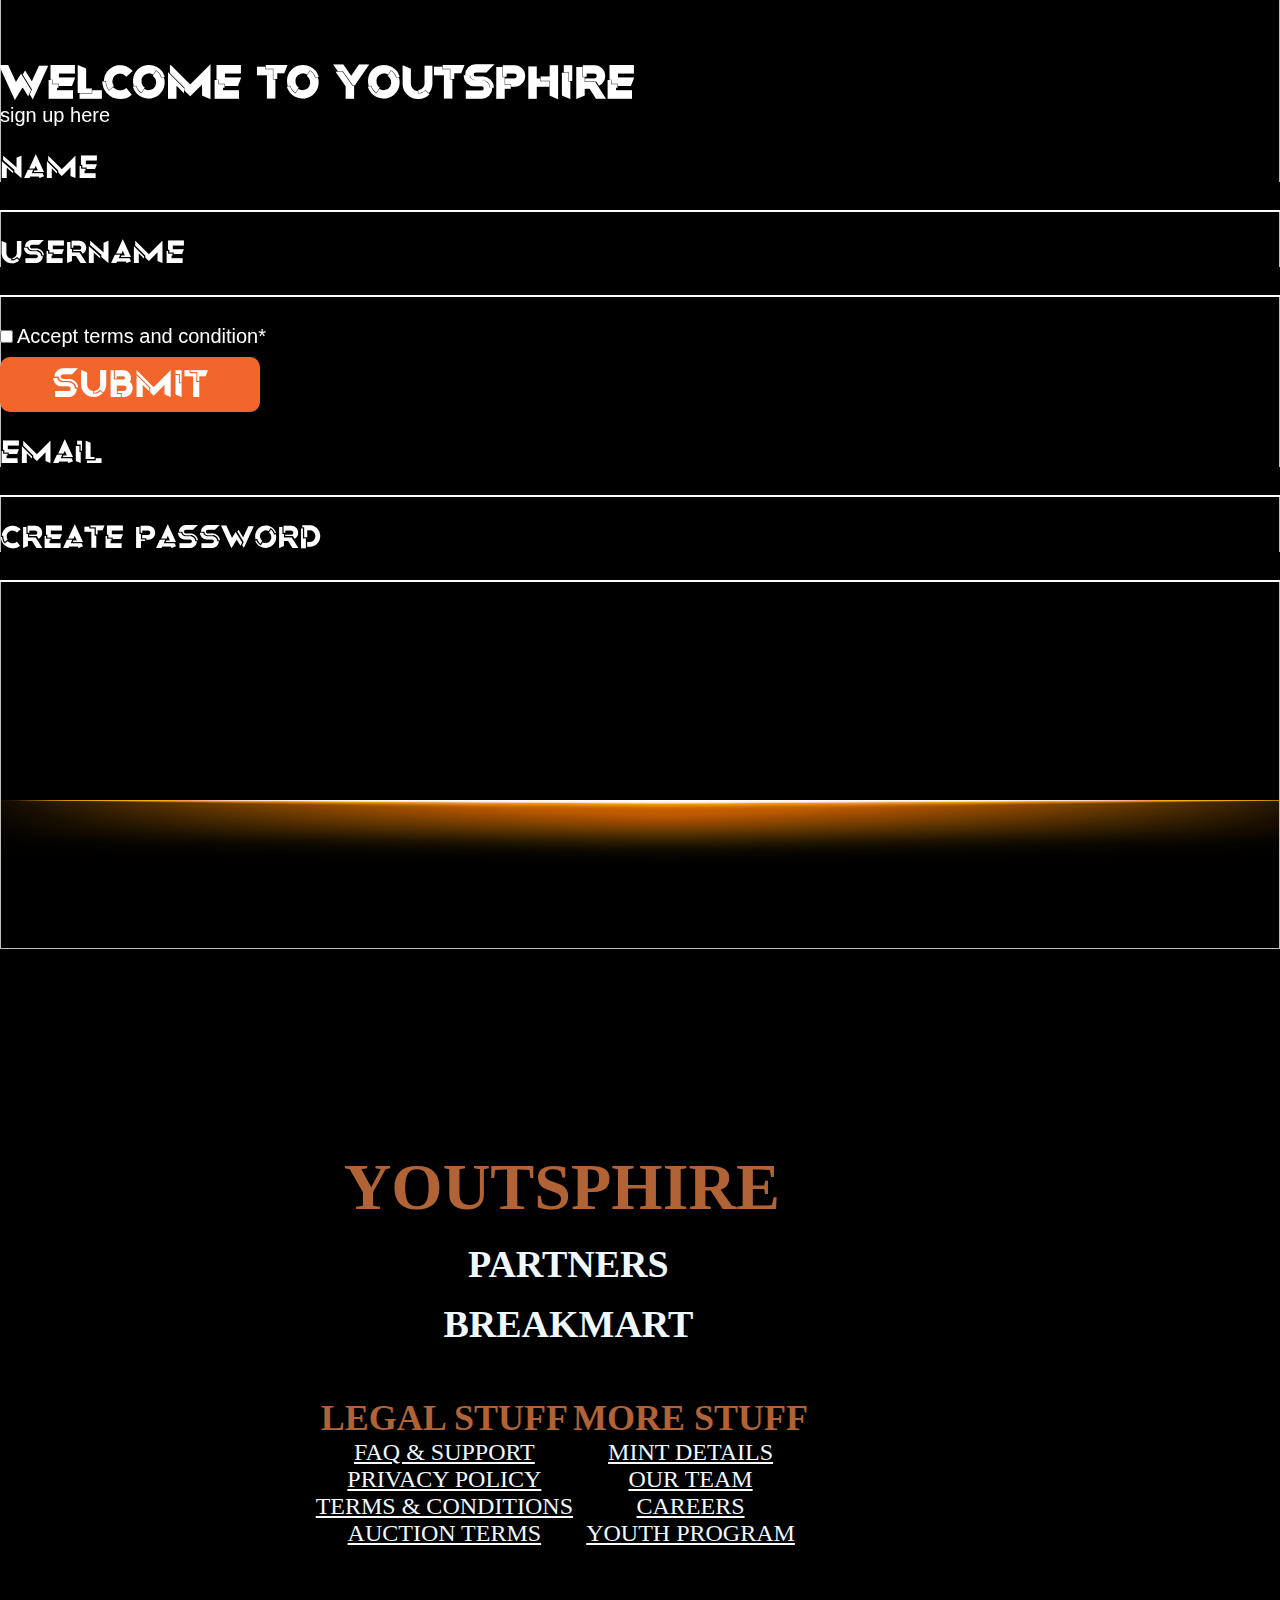
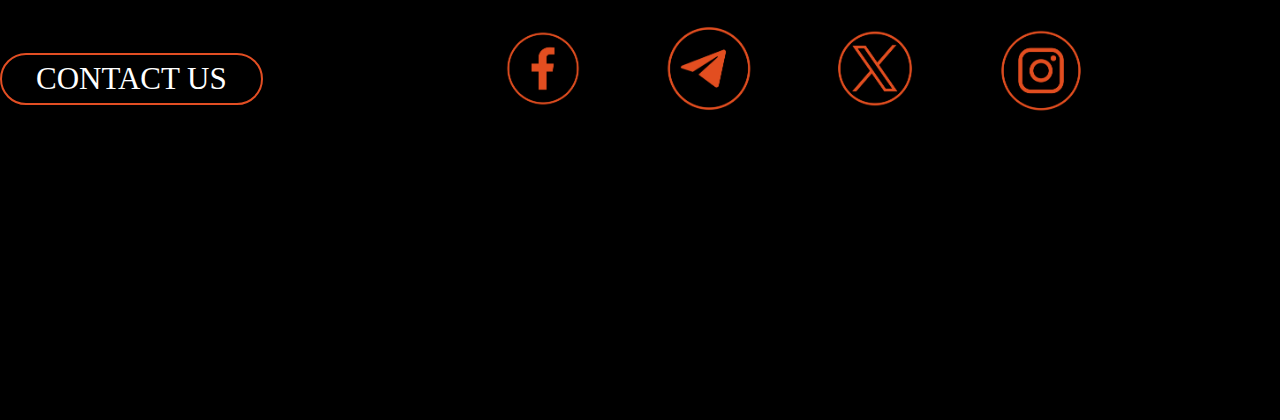
==== commit 1f975595: "Merge branch 'main' of https://github.com/Sagarpatidar0/YouthSpire-card" ====
--- a/frontend/index.html
+++ b/frontend/index.html
@@ -128,18 +128,18 @@
       <div id="page">
         <div class="main-heading">
           <div class="youth">
-            <img class="Y" src="images/title/6-removebg-preview.png" />
-            <img src="images/title/7-removebg-preview.png" />
-            <img src="images/title/8-removebg-preview.png" />
-            <img src="images/title/9-removebg-preview.png" />
-            <img src="images/title/10-removebg-preview.png" />
+            <img  src="images/title/6-removebg-preview (1).png" />
+            <img src="images/title/7-removebg-preview (1).png" />
+            <img src="images/title/8-removebg-preview (1).png" />
+            <img src="images/title/9-removebg-preview (1).png" />
+            <img src="images/title/10-removebg-preview (1).png" />
           </div>
           <div class="spire">
-            <img src="images/title/11-removebg-preview.png" />
-            <img src="images/title/12-removebg-preview.png" />
-            <img src="images/title/13-removebg-preview.png" />
-            <img src="images/title/14-removebg-preview.png" />
-            <img src="images/title/15-removebg-preview.png" />
+            <img src="images/title/11-removebg-preview (1).png" />
+            <img src="images/title/12-removebg-preview (1).png" />
+            <img src="images/title/13-removebg-preview (1).png" />
+            <img src="images/title/14-removebg-preview (1).png" />
+            <img src="images/title/15-removebg-preview (1).png" />
           </div>
         </div>
 
--- a/frontend/css/style.css
+++ b/frontend/css/style.css
@@ -1448,85 +1448,84 @@
   display: flex;
   margin-bottom: -8rem; 
   justify-content: center;
+
 }
 
 .main-heading img {
-  width: 15rem;
+  width: 9rem;
   aspect-ratio: 1/1;
-  opacity: 0;
-}
-
-.spire{
-  margin-left: -10rem;
-}
-
-.main-heading img:nth-child(1) {
-  z-index: 10;
-  animation: slideIn 0.7s ease-in-out forwards;
+  opacity: 1;
+}
+
+
+
+.youth img:nth-child(1) {
+  z-index: 10;  
+  /* animation: slideIn 0.7s ease-in-out forwards; */
   animation-delay: 1.4s;
-}
-
-.main-heading img:nth-child(2) {
-  z-index: 9;
-  margin-left: -10rem;
-  animation: slideIn 0.7s ease-in forwards 1s;
+  margin-left: -3rem;
+}
+
+.youth img:nth-child(2) {
+  z-index: 9;  
+  /* animation: slideIn 0.7s ease-in forwards 1s; */
   animation-delay: 1.6s;
-}
-
-.main-heading img:nth-child(3) {
+  margin-left: -2.5rem;
+}
+
+.youth img:nth-child(3) {
   z-index: 8;
-  margin-left: -10rem;
-  animation: slideIn 0.7s ease-in forwards 1s;
+    /* animation: slideIn 0.7s ease-in forwards 1s; */
   animation-delay: 1.8s;
-}
-
-.main-heading img:nth-child(4) {
-  z-index: 7;
-  margin-left: -11rem;
-  animation: slideIn 0.7s ease-in forwards 1s;
+  margin-left: -1.8rem;
+}
+
+.youth img:nth-child(4) {
+  z-index: 7;  
+  /* animation: slideIn 0.7s ease-in forwards 1s; */
   animation-delay: 2s;
-}
-
-.main-heading img:nth-child(5) {
+  margin-left: -2.5rem;
+}
+
+.youth img:nth-child(5) {
   z-index: 6;
-  margin-left: -11rem;
-  animation: slideIn 0.7s ease-in forwards 1s;
+    /* animation: slideIn 0.7s ease-in forwards 1s; */
   animation-delay: 2.2s;
-}
-
-.main-heading img:nth-child(6) {
+  margin-left: -3rem;
+}
+
+.spire img:nth-child(1) {
   z-index: 5;
-  margin-left: -11rem;
-  animation: slideIn 0.7s ease-in forwards 1s;
+    /* animation: slideIn 0.7s ease-in forwards 1s; */
   animation-delay: 2.4s;
-}
-
-.main-heading img:nth-child(7) {
+  margin-left: -3rem;
+}
+
+.spire img:nth-child(2) {
   z-index: 4;
-  margin-left: -11rem;
-  animation: slideIn 0.7s ease-in forwards 1s;
+   /* animation: slideIn 0.7s ease-in forwards 1s; */
   animation-delay: 2.6s;
-}
-
-.main-heading img:nth-child(8) {
-  z-index: 3;
-  margin-left: -11rem;
-  animation: slideIn 0.7s ease-in forwards 1s;
+  margin-left: -3rem;
+}
+
+.spire img:nth-child(3) {
+  z-index: 3;  
+  /* animation: slideIn 0.7s ease-in forwards 1s; */
   animation-delay: 2.8s;
-}
-
-.main-heading img:nth-child(9) {
-  z-index: 2;
-  margin-left: -11rem;
-  animation: slideIn 0.7s ease-in forwards 1s;
+  margin-left: -4rem;
+}
+
+.spire img:nth-child(4) {
+  z-index: 2;  
+  /* animation: slideIn 0.7s ease-in forwards 1s; */
   animation-delay: 3s;
-}
-
-.main-heading img:nth-child(10) {
+  margin-left:-3rem;
+}
+.spire img:nth-child(5) {
   z-index: 1;
-  margin-left: -11rem;
-  animation: slideIn 0.7s ease-in forwards 1s;
+    /* animation: slideIn 0.7s ease-in forwards 1s; */
   animation-delay: 3.2s;
+  margin-left: -3rem;
 }
 
 @keyframes slideIn {
@@ -1567,13 +1566,13 @@
     transform: rotateX(0deg);
     opacity: 1;
   }
-}
+}  
 
 .sub-heading {
   display: flex;
   height: 10em;
   font-size: 2.5rem;
-  margin-top: 4rem;
+  margin-top: 8rem;
   color: white;
   justify-content: center;
   animation: fadeInOut 30s ease-in-out;
@@ -1590,3 +1589,4 @@
     opacity: 1;
   }
 }
+ 